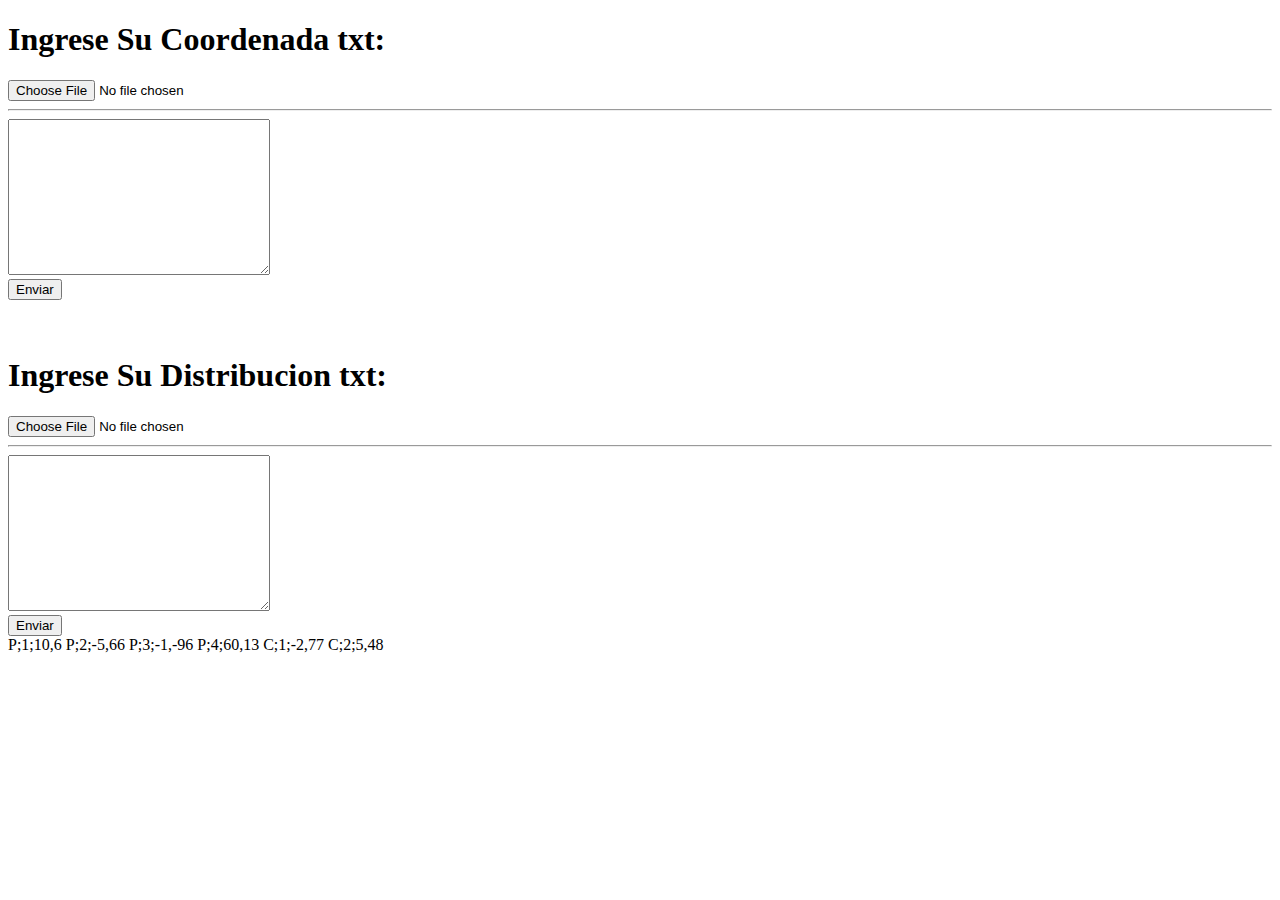
==== index.html @ 7147b6a7 "V1.2 Se agrega la función leerContenido" ====
<!DOCTYPE html>
<html lang="es">
<head>
    <meta charset="UTF-8">
    <meta http-equiv="X-UA-Compatible" content="IE=edge">
    <meta name="viewport" content="width=device-width, initial-scale=1.0">
    <title>Trabajo Integral</title>
</head>
<body>
    <h1>Ingrese Su Coordenada txt: </h1>
    <input type="file" id="archivo">
    <hr>
    <textarea  id="pantalla" cols="30" rows="10"></textarea>
    <br>
    <button type="button" class="btn0">Enviar</button>
    <br><br><br>

    <h1>Ingrese Su Distribucion txt: </h1>
    <input type="file" id="archivo-dis">
    <hr>
    <textarea  id="pantalla-dis" cols="30" rows="10"></textarea>
    <br>
    <button type="button" class="btn1">Enviar</button>
    <br>
    <div id="texto"> 
        <button id="leerContenido">Leer contenido</button>
    </div>
    

    <script src="main.js"></script>
    <script src="funciones.js"></script>
</body>
</html>
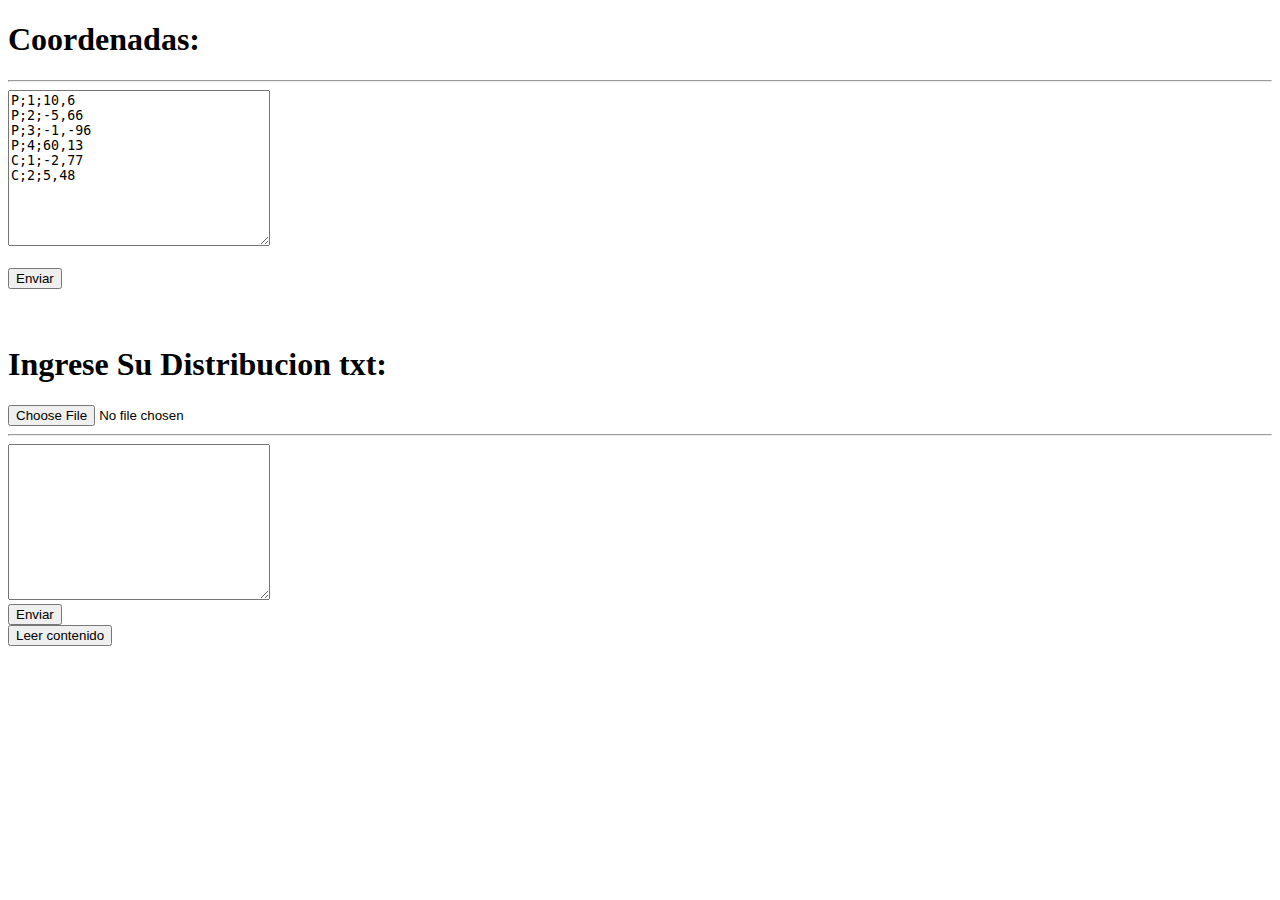
==== commit d42066b7: "V1.21 se aplican los datos a la funciones" ====
--- a/index.html
+++ b/index.html
@@ -7,10 +7,11 @@
     <title>Trabajo Integral</title>
 </head>
 <body>
-    <h1>Ingrese Su Coordenada txt: </h1>
-    <input type="file" id="archivo">
+    <h1>Coordenadas:</h1>
     <hr>
-    <textarea  id="pantalla" cols="30" rows="10"></textarea>
+    <textarea  id="pantalla-1" cols="30" rows="10">
+    </textarea>
+    <br>
     <br>
     <button type="button" class="btn0">Enviar</button>
     <br><br><br>
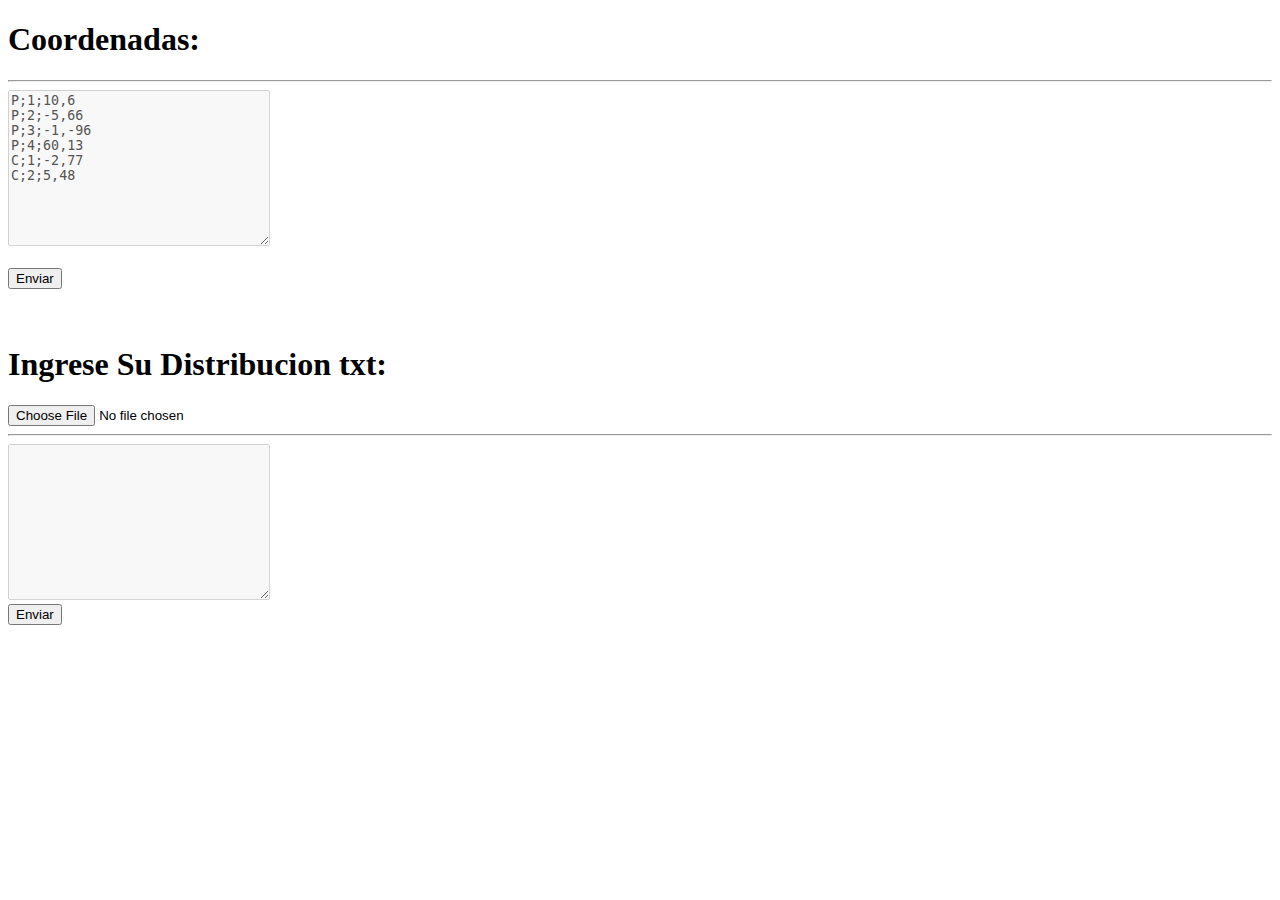
==== commit 554a939f: "Version hasta matriz de distancias" ====
--- a/index.html
+++ b/index.html
@@ -9,7 +9,7 @@
 <body>
     <h1>Coordenadas:</h1>
     <hr>
-    <textarea  id="pantalla-1" cols="30" rows="10">
+    <textarea  id="pantalla-1" cols="30" rows="10" disabled>
     </textarea>
     <br>
     <br>
@@ -19,14 +19,10 @@
     <h1>Ingrese Su Distribucion txt: </h1>
     <input type="file" id="archivo-dis">
     <hr>
-    <textarea  id="pantalla-dis" cols="30" rows="10"></textarea>
+    <textarea  id="pantalla-dis" cols="30" rows="10" disabled></textarea>
     <br>
     <button type="button" class="btn1">Enviar</button>
     <br>
-    <div id="texto"> 
-        <button id="leerContenido">Leer contenido</button>
-    </div>
-    
 
     <script src="main.js"></script>
     <script src="funciones.js"></script>
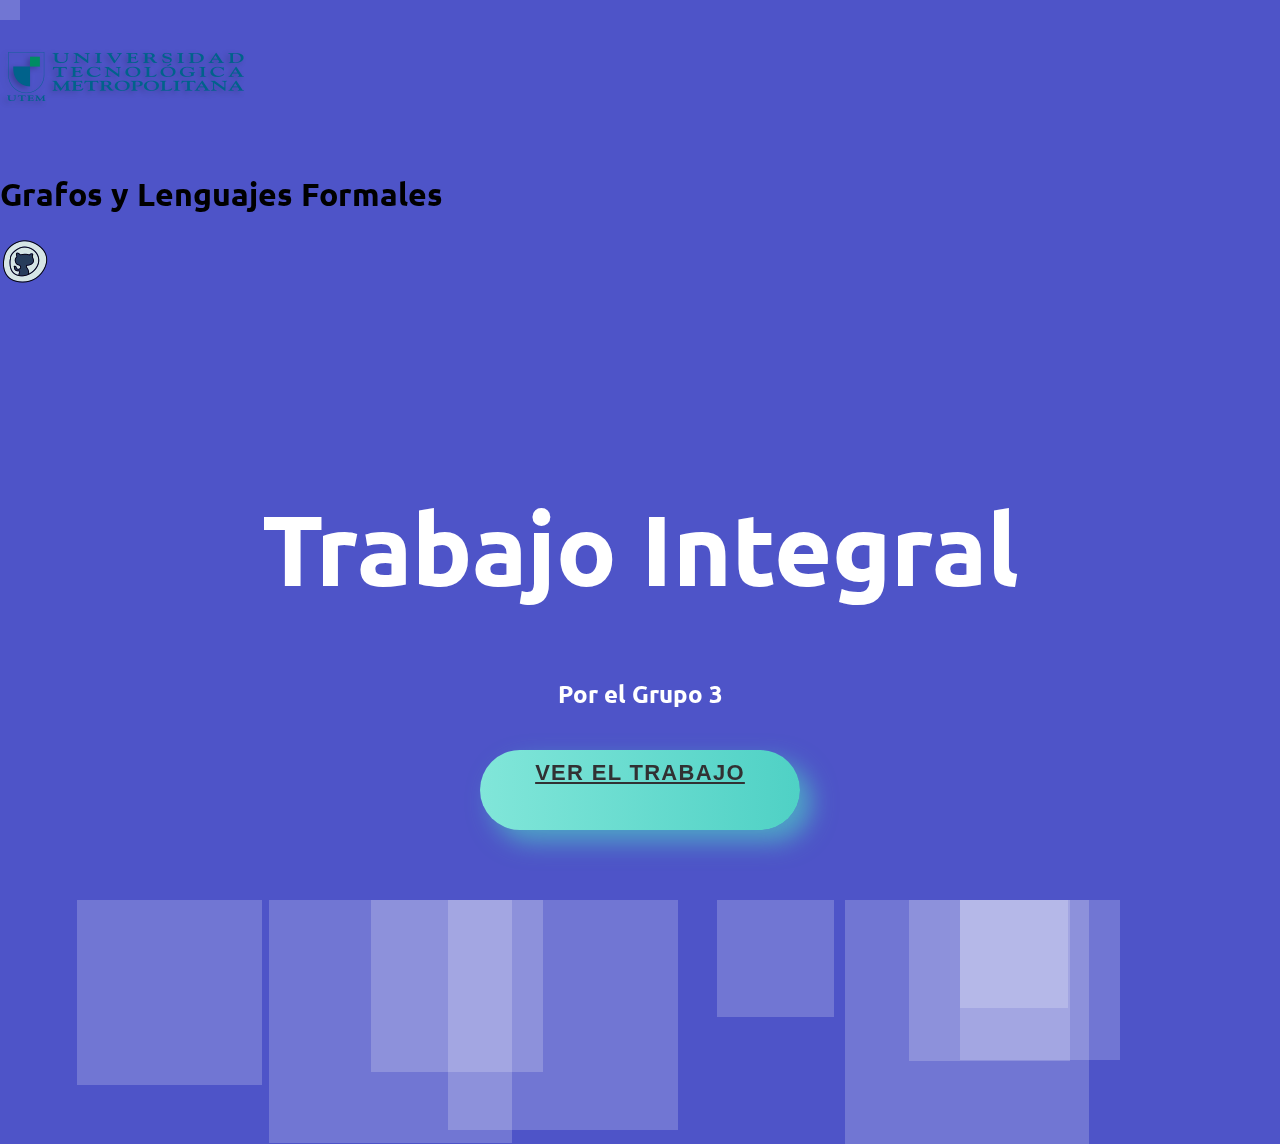
==== commit 7d73cc0b: "Add files via upload" ====
--- a/index.html
+++ b/index.html
@@ -4,27 +4,50 @@
     <meta charset="UTF-8">
     <meta http-equiv="X-UA-Compatible" content="IE=edge">
     <meta name="viewport" content="width=device-width, initial-scale=1.0">
+    <link href="https://cdn.jsdelivr.net/npm/bootstrap@5.0.2/dist/css/bootstrap.min.css" rel="stylesheet" integrity="sha384-EVSTQN3/azprG1Anm3QDgpJLIm9Nao0Yz1ztcQTwFspd3yD65VohhpuuCOmLASjC" crossorigin="anonymous">
+    <link rel="preconnect" href="https://fonts.gstatic.com">
+    <link href="https://fonts.googleapis.com/css2?family=Ubuntu:wght@300&display=swap" rel="stylesheet">
+    <link rel="stylesheet" href="functions/css/styles.css">
     <title>Trabajo Integral</title>
 </head>
-<body>
-    <h1>Coordenadas:</h1>
-    <hr>
-    <textarea  id="pantalla-1" cols="30" rows="10" disabled>
-    </textarea>
-    <br>
-    <br>
-    <button type="button" class="btn0">Enviar</button>
-    <br><br><br>
+<body class="background font">
+    <li></li>
+    <li></li>
+    <li></li>
+    <li></li>
+    <li></li>
+    <li></li>
+    <li></li>
+    <li></li>
+    <li></li>
+    <li></li>
+    <nav class="navbar navbar-expand-sm navbar-dark bg-light border-danger">
+        <div class="container d-flex justify-content-around">
+            <div>
+                <a href="https://www.utem.cl">
+                    <img src="functions/img/utem.png" alt="">
+                </a>
+            </div>
+            <div>
+                <h1>Grafos y Lenguajes Formales</h1>
+            </div>
+            <div>
+                <a href="https://github.com/Repomeg/proyecto-integral-grafos" class="container-fluid">
+                    <img src="functions/img/github-logo.png" alt="">
+                </a>
+            </div>
+        </div>
+    </nav>
 
-    <h1>Ingrese Su Distribucion txt: </h1>
-    <input type="file" id="archivo-dis">
-    <hr>
-    <textarea  id="pantalla-dis" cols="30" rows="10" disabled></textarea>
-    <br>
-    <button type="button" class="btn1">Enviar</button>
-    <br>
-
-    <script src="main.js"></script>
-    <script src="funciones.js"></script>
+    <div class="titular">
+        <h1 class="titulo">Trabajo Integral</h1>
+        <h2>Por el Grupo 3</h2>
+        <br>
+        <div class="wrap d-flex justify-content-center">
+            <a class="button" href="functions/insert.html">
+                Ver el trabajo
+            </a>
+        </div>
+    </div>
 </body>
 </html>--- a/functions/css/styles.css
+++ b/functions/css/styles.css
@@ -0,0 +1,214 @@
+.columnas-au2,
+.columnas{
+    display: grid;
+    grid-template-columns: repeat(10, 4fr);
+    grid-gap: 5px;
+    grid-auto-rows: minmax(100px, auto);
+}
+
+.titular{
+    text-align: center;
+    margin-top: 200px;
+    color: white;
+}
+
+.titulo{
+    font-size: 100px;
+}
+
+.fondo{
+    background-color: #4e54c8;
+    background-image: url("data:image/svg+xml,%3Csvg xmlns='http://www.w3.org/2000/svg' width='600' height='600' viewBox='0 0 600 600'%3E%3Cpath fill='%23c7b6e3' fill-opacity='0.32' d='M600 325.1v-1.17c-6.5 3.83-13.06 7.64-14.68 8.64-10.6 6.56-18.57 12.56-24.68 19.09-5.58 5.95-12.44 10.06-22.42 14.15-1.45.6-2.96 1.2-4.83 1.9l-4.75 1.82c-9.78 3.75-14.8 6.27-18.98 10.1-4.23 3.88-9.65 6.6-16.77 8.84-1.95.6-3.99 1.17-6.47 1.8l-6.14 1.53c-5.29 1.35-8.3 2.37-10.54 3.78-3.08 1.92-6.63 3.26-12.74 5.03a384.1 384.1 0 0 1-4.82 1.36c-2.04.58-3.6 1.04-5.17 1.52a110.03 110.03 0 0 0-11.2 4.05c-2.7 1.15-5.5 3.93-8.78 8.4a157.68 157.68 0 0 0-6.15 9.2c-5.75 9.07-7.58 11.74-10.24 14.51a50.97 50.97 0 0 1-4.6 4.22c-2.33 1.9-10.39 7.54-11.81 8.74a14.68 14.68 0 0 0-3.67 4.15c-1.24 2.3-1.9 4.57-2.78 8.87-2.17 10.61-3.52 14.81-8.2 22.1-4.07 6.33-6.8 9.88-9.83 12.99-.47.48-.95.96-1.5 1.48l-3.75 3.56c-1.67 1.6-3.18 3.12-4.86 4.9a42.44 42.44 0 0 0-9.89 16.94c-2.5 8.13-2.72 15.47-1.76 27.22.47 5.82.51 6.36.51 8.18 0 10.51.12 17.53.63 25.78.24 4.05.56 7.8.97 11.22h.9c-1.13-9.58-1.5-21.83-1.5-37 0-1.86-.04-2.4-.52-8.26-.94-11.63-.72-18.87 1.73-26.85a41.44 41.44 0 0 1 9.65-16.55c1.67-1.76 3.18-3.27 4.83-4.85.63-.6 3.13-2.96 3.75-3.57a71.6 71.6 0 0 0 1.52-1.5c3.09-3.16 5.86-6.76 9.96-13.15 4.77-7.42 6.15-11.71 8.34-22.44.86-4.21 1.5-6.4 2.68-8.6.68-1.25 1.79-2.48 3.43-3.86 1.38-1.15 9.43-6.8 11.8-8.72 1.71-1.4 3.26-2.81 4.7-4.3 2.72-2.85 4.56-5.54 10.36-14.67a156.9 156.9 0 0 1 6.1-9.15c3.2-4.33 5.9-7.01 8.37-8.07 3.5-1.5 7.06-2.77 11.1-4.02a233.84 233.84 0 0 1 7.6-2.2l2.38-.67c6.19-1.79 9.81-3.16 12.98-5.15 2.14-1.33 5.08-2.33 10.27-3.65l6.14-1.53c2.5-.63 4.55-1.2 6.52-1.82 7.24-2.27 12.79-5.06 17.15-9.05 4.05-3.72 9-6.2 18.66-9.9l4.75-1.82c1.87-.72 3.39-1.31 4.85-1.91 10.1-4.15 17.07-8.32 22.76-14.4 6.05-6.45 13.95-12.4 24.49-18.92 1.56-.96 7.82-4.6 14.15-8.33v-64.58c-4 8.15-8.52 14.85-12.7 17.9-2.51 1.82-5.38 4.02-9.04 6.92a1063.87 1063.87 0 0 0-6.23 4.98l-1.27 1.02a2309.25 2309.25 0 0 1-4.87 3.9c-7.55 6-12.9 10.05-17.61 13.19-3.1 2.06-3.86 2.78-8.06 7.13-5.84 6.07-11.72 8.62-29.15 10.95-11.3 1.5-20.04 4.91-30.75 11.07-1.65.94-7.27 4.27-6.97 4.1-2.7 1.58-4.69 2.69-6.64 3.66-5.63 2.8-10.47 4.17-15.71 4.17-17.13 0-41.44 11.51-51.63 22.83-12.05 13.4-31.42 27.7-45.25 31.16-7.4 1.85-11.85 7.05-14.04 14.69-1.26 4.4-1.58 8.28-1.58 13.82 0 .82.01.98.24 3.63.45 5.18.35 8.72-.77 13.26-1.53 6.2-4.89 12.6-10.59 19.43-13.87 16.65-22.88 46.58-22.88 71.68 0 2.39.02 4.26.06 8.75.12 10.8.1 15.8-.22 21.95-.56 11.18-2.09 20.73-5 29.3h-1.05c2.94-8.56 4.49-18.12 5.05-29.35.31-6.13.34-11.1.22-21.9-.04-4.48-.06-6.36-.06-8.75 0-25.32 9.07-55.47 23.12-72.32 5.6-6.72 8.88-12.99 10.38-19.03 1.09-4.4 1.18-7.85.74-12.93-.23-2.7-.24-2.86-.24-3.72 0-5.62.32-9.57 1.62-14.1 2.28-7.95 6.97-13.44 14.76-15.39 13.6-3.4 32.82-17.59 44.75-30.84C409 360.14 433.58 348.5 451 348.5c5.07 0 9.77-1.33 15.26-4.07 1.93-.96 3.9-2.05 6.58-3.62-.3.18 5.33-3.16 6.98-4.11 10.82-6.21 19.66-9.67 31.11-11.2 17.23-2.3 22.9-4.75 28.57-10.64 4.25-4.41 5.04-5.16 8.22-7.28 4.68-3.11 10.01-7.14 17.55-13.14a1113.33 1113.33 0 0 0 4.86-3.89l1.28-1.02a4668.54 4668.54 0 0 1 6.23-4.98c3.67-2.9 6.55-5.12 9.07-6.95 4.37-3.19 9.16-10.56 13.29-19.4v66.9zm0-116.23c-.62.01-1.27.06-1.95.13-6.13.63-13.83 3.45-21.83 7.45-3.64 1.82-8.46 2.67-14.17 2.71-4.7.04-9.72-.47-14.73-1.33-1.7-.3-3.26-.61-4.67-.93a31.55 31.55 0 0 0-3.55-.57 273.4 273.4 0 0 0-16.66-.88c-10.42-.16-17.2.74-17.97 2.73-.38.97.6 2.55 3.03 4.87 1.01.97 2.22 2.03 4.04 3.55a1746.07 1746.07 0 0 0 4.79 4.02c1.39 1.2 3.1 1.92 5.5 2.5.7.16.86.2 2.64.54 3.53.7 5.03 1.25 6.15 2.63 1.41 1.76 1.4 4.54-.15 8.88-2.44 6.83-5.72 10.05-10.19 10.33-3.63.23-7.6-1.29-14.52-5.06-4.53-2.47-6.82-7.3-8.32-15.26-.17-.87-.32-1.78-.5-2.86l-.43-2.76c-1.05-6.58-1.9-9.2-3.73-10.11-.81-.4-1.59-.74-2.36-1-2.27-.77-4.6-1.02-8.1-.92-2.29.07-14.7 1-13.77.93-20.55 1.37-28.8 5.05-37.09 14.99a133.07 133.07 0 0 0-4.25 5.44l-2.3 3.09-2.51 3.32c-4.1 5.36-7.06 8.48-10.39 11.12-.65.52-1.33 1.04-2.13 1.62l-4.11 2.94a106.8 106.8 0 0 0-5.16 3.99c-4.55 3.74-9.74 8.6-16.25 15.38-8.25 8.58-11.78 13.54-11.7 15.95.07 1.65 1.64 2.11 6.79 2.38 1.61.09 2.15.12 2.98.2 2.95.24 5.09.73 6.81 1.68 7.48 4.15 11.63 7.26 13.95 11.58 3.3 6.15.8 12.88-8.89 20.26-8.28 6.3-11.1 10.37-11.31 14.96-.06 1.17 0 1.93.26 4.43.69 6.47.25 10.65-2.8 17.42a44.23 44.23 0 0 1-4.16 7.53c-2.82 3.97-5.47 5.74-10.6 7.69-.43.16-3.34 1.23-4.27 1.59-1.8.68-3.38 1.36-5.01 2.14-4.18 2-8.4 4.6-13.1 8.24-8.44 6.51-13.23 14.56-15.98 25.06-1.1 4.2-1.55 6.81-2.8 15.21-1.26 8.6-2.17 12.64-4.08 16.55-2.1 4.28-11.93 26.59-12.97 28.88a382.7 382.7 0 0 1-6.37 13.41c-4.07 8.11-7.61 14.07-10.73 17.81-5.38 6.46-8.98 14.37-13.77 28.42a810.14 810.14 0 0 0-1.89 5.6c-1.8 5.35-2.96 8.6-4.26 11.85-6.13 15.32-25.43 26.31-46.46 26.31-11.2 0-20.58-2.74-31.02-8.55-5.6-3.13-4.55-2.42-22.26-14.54-14.33-9.8-17.7-10.73-20.47-6.9-.37.5-1.81 2.74-1.83 2.77a52.24 52.24 0 0 1-4.94 5.9c-.73.79-5.52 5.87-6.97 7.45-2.38 2.6-4.3 4.81-5.98 6.93a45.6 45.6 0 0 0-5.08 7.66c-1.29 2.57-1.9 5.25-2.66 10.6a997.6 997.6 0 0 1-.46 3.18h-1l.47-3.32c.77-5.45 1.4-8.2 2.75-10.9a46.54 46.54 0 0 1 5.2-7.84c1.7-2.14 3.63-4.38 6.03-6.98 1.45-1.59 6.24-6.68 6.96-7.46a51.58 51.58 0 0 0 4.84-5.78s1.47-2.26 1.86-2.8c3.25-4.5 7.08-3.44 21.84 6.67 17.67 12.08 16.62 11.38 22.19 14.48 10.3 5.73 19.5 8.43 30.53 8.43 20.65 0 39.57-10.77 45.54-25.69a219.7 219.7 0 0 0 4.24-11.8 6752.32 6752.32 0 0 0 1.88-5.6c4.83-14.16 8.47-22.14 13.96-28.73 3.05-3.66 6.56-9.57 10.6-17.61 1.97-3.93 4.04-8.31 6.35-13.38 1.03-2.28 10.88-24.61 12.98-28.91 1.85-3.79 2.75-7.76 4-16.25 1.24-8.44 1.7-11.07 2.81-15.32 2.8-10.7 7.71-18.94 16.33-25.6a73.18 73.18 0 0 1 13.29-8.35c1.66-.8 3.27-1.48 5.08-2.18.94-.36 3.86-1.43 4.28-1.59 4.95-1.88 7.44-3.55 10.14-7.33 1.35-1.9 2.68-4.3 4.06-7.37 2.97-6.58 3.39-10.59 2.72-16.9a27.13 27.13 0 0 1-.27-4.58c.22-4.94 3.21-9.24 11.7-15.7 9.33-7.11 11.66-13.34 8.62-19-2.2-4.09-6.25-7.12-13.55-11.17-1.57-.88-3.6-1.33-6.42-1.57-.8-.07-1.34-.1-2.95-.19-5.77-.3-7.63-.85-7.72-3.34-.1-2.81 3.5-7.87 11.97-16.69 6.53-6.8 11.75-11.69 16.33-15.45 1.79-1.47 3.42-2.72 5.2-4.03l4.12-2.94c.79-.58 1.46-1.08 2.1-1.59 3.26-2.6 6.16-5.65 10.21-10.94a383.2 383.2 0 0 0 2.5-3.32l2.31-3.09c1.8-2.39 3.04-4 4.29-5.48 8.47-10.17 16.98-13.96 37.27-15.3-.44.02 12-.9 14.32-.98 3.62-.1 6.05.16 8.46.98.8.27 1.62.62 2.47 1.04 2.27 1.14 3.17 3.87 4.27 10.85l.44 2.76c.17 1.07.33 1.97.5 2.83 1.44 7.69 3.62 12.29 7.8 14.57 6.76 3.68 10.6 5.15 13.99 4.94 4-.25 6.99-3.17 9.3-9.67 1.45-4.04 1.46-6.49.32-7.92-.9-1.12-2.28-1.62-5.57-2.27a55.8 55.8 0 0 1-2.67-.55c-2.54-.6-4.39-1.4-5.93-2.71a252.63 252.63 0 0 0-4.78-4.01 84.35 84.35 0 0 1-4.08-3.6c-2.73-2.6-3.86-4.43-3.28-5.95 1.02-2.64 7.82-3.54 18.93-3.37a230.56 230.56 0 0 1 16.73.88c2.76.39 3.2.49 3.68.6 1.4.3 2.95.62 4.62.91a82.9 82.9 0 0 0 14.56 1.32c5.56-.04 10.24-.86 13.73-2.6 8.1-4.05 15.89-6.9 22.17-7.56.7-.07 1.4-.11 2.05-.13v1zm0-100.94v1.5c-8.62 16.05-17.27 29.55-23.65 35.92-3.19 3.2-7.62 4.9-13.54 5.56-4.45.48-8.28.4-19.18-.2-9.91-.55-15.32-.44-20.52.78a84.05 84.05 0 0 1-15 2.11l-2.25.14c-12.49.75-19.37 1.78-32.72 5.74-4.5 1.33-9.27 2.49-14.3 3.48a246.27 246.27 0 0 1-32.6 3.97c-7.56.45-13.21.57-20.24.57-5.4 0-11.9 1.61-18 5.18-8.3 4.87-15.06 12.87-19.53 24.5a68.57 68.57 0 0 1-4.56 9.8c-3.6 6.2-6.92 8.99-13.38 12.18l-4.03 1.96a64.48 64.48 0 0 0-15.16 10.25c-8.2 7.33-13.72 16.63-22.54 35.6l-2.08 4.49c-7.3 15.7-11.5 23.3-17.35 29.87-7.7 8.66-20.25 14.42-40.31 20.08-4.37 1.23-19.04 5.08-19.24 5.13-6.92 1.87-11.68 3.34-15.63 4.92-10.55 4.22-18.71 10.52-36.38 26.52l-1.7 1.54c-8.58 7.76-13.41 11.9-18.81 15.88-3.95 2.9-8 5.67-12.97 8.91-2.06 1.34-10.3 6.6-12.33 7.94-11.52 7.5-18.53 13.04-24.62 20.08a62.01 62.01 0 0 0-6.44 8.85c-4.13 6.91-6.27 13.15-9.2 25.11l-1.54 6.26c-.6 2.45-1.15 4.54-1.72 6.58-2.97 10.7-6.9 17.36-14.78 26.91L69.6 491a148.51 148.51 0 0 0-4.19 5.3 23.9 23.9 0 0 0-3.44 6.28c-1.16 3.23-1.52 5.9-1.87 11.94-.58 10.05-1.42 15.04-4.63 22.67-1.57 3.72-5.66 14.02-6.41 15.8a73.46 73.46 0 0 1-3.57 7.4c-2.88 5.14-6.71 10.12-13.12 16.95-5.96 6.36-8.87 10.9-10.61 16a56.88 56.88 0 0 0-1.38 4.82l-.46 1.84h-1.03l.52-2.08c.52-2.09.92-3.49 1.4-4.9 1.8-5.25 4.78-9.9 10.84-16.36 6.35-6.78 10.13-11.7 12.97-16.77a72.5 72.5 0 0 0 3.52-7.29c.75-1.76 4.84-12.06 6.4-15.8 3.17-7.5 3.99-12.4 4.56-22.33.35-6.14.72-8.88 1.93-12.23a24.9 24.9 0 0 1 3.58-6.54c1.27-1.7 2.6-3.37 4.22-5.34l4.11-4.95c7.8-9.46 11.66-16 14.59-26.54.56-2.04 1.1-4.12 1.71-6.56l1.53-6.26c2.96-12.04 5.13-18.36 9.32-25.39 1.84-3.08 4-6.05 6.54-8.99 6.17-7.12 13.24-12.7 24.83-20.26 2.05-1.33 10.28-6.6 12.33-7.94 4.96-3.22 9-5.98 12.92-8.87 5.37-3.95 10.19-8.08 18.74-15.82l1.7-1.54c17.76-16.09 25.98-22.43 36.67-26.7 4-1.6 8.8-3.09 15.75-4.96.21-.06 14.87-3.9 19.22-5.13 19.9-5.61 32.32-11.31 39.85-19.78 5.76-6.48 9.93-14.02 17.18-29.64l2.09-4.5c8.87-19.07 14.44-28.46 22.77-35.9a65.48 65.48 0 0 1 15.38-10.4l4.04-1.97c6.3-3.1 9.47-5.77 12.96-11.77a67.6 67.6 0 0 0 4.48-9.67c4.56-11.84 11.47-20.02 19.97-25 6.25-3.66 12.93-5.32 18.5-5.32 7.01 0 12.65-.12 20.17-.57a245.3 245.3 0 0 0 32.47-3.96c5-.98 9.75-2.13 14.22-3.45 13.43-3.98 20.38-5.02 32.94-5.78l2.24-.14c5.76-.37 9.8-.9 14.85-2.09 5.31-1.25 10.79-1.35 22.6-.7 9.04.5 12.84.58 17.21.1 5.71-.62 9.94-2.26 12.95-5.26 6.44-6.45 15.3-20.37 24.35-36.72zm0 450.21c-1.28-4.6-2.2-10.55-3.33-20.25l-.24-2.04-.23-2.03c-1.82-15.7-3.07-21.98-5.55-24.47-2.46-2.46-3.04-5.03-2.52-8.64.1-.6.18-1.1.39-2.15.69-3.54.77-5.04.08-6.84-.91-2.38-3.31-4.41-7.79-6.26-5.08-2.09-6.52-4.84-4.89-8.44.66-1.45 1.79-3.02 3.52-5.01 1.04-1.2 5.48-5.96 5.08-5.53 6.15-6.7 8.98-11.34 8.98-16.48a15.2 15.2 0 0 1 6.5-12.89v1.26a14.17 14.17 0 0 0-5.5 11.63c0 5.47-2.93 10.29-9.24 17.16.38-.42-4.04 4.33-5.07 5.5-1.67 1.93-2.75 3.43-3.36 4.77-1.37 3.04-.23 5.22 4.36 7.1 4.71 1.95 7.32 4.16 8.34 6.83.78 2.04.7 3.67-.03 7.4-.2 1.03-.3 1.51-.38 2.09-.48 3.33.03 5.59 2.23 7.8 2.74 2.74 3.98 8.96 5.84 25.06l.24 2.03.23 2.04c.82 7.01 1.53 12.06 2.34 16.03v4.33zm0-62.16c-1.4-3.13-4.43-9.9-4.95-11.17-1.02-2.53-1.25-3.8-.91-5.18.2-.84 2.05-4.68 2.32-5.33a70.79 70.79 0 0 0 3.54-11.2v3.99a62.82 62.82 0 0 1-2.62 7.6c-.31.75-2.09 4.46-2.27 5.18-.28 1.12-.08 2.22.87 4.57.41 1.02 2.5 5.7 4.02 9.09v2.45zm0-85.09c-1.65 1.66-3.66 2.9-6.4 4.13-.25.1-13.97 5.47-20.4 8.43-9.35 4.32-16.7 5.9-23.03 5.25-5.08-.53-9.02-2.25-14.77-5.92l-3.2-2.07a77.4 77.4 0 0 0-5.44-3.27c-4.05-2.18-3.25-5.8 1.47-10.47 3.71-3.68 9.6-7.93 18.73-13.8l4.46-2.82c17.95-11.33 18.22-11.5 22.27-14.74 11.25-9 19.69-14.02 26.31-15.1v1.02c-6.37 1.1-14.62 6-25.69 14.86-4.1 3.28-4.34 3.44-22.36 14.8a652.4 652.4 0 0 0-4.45 2.83c-9.07 5.83-14.92 10.05-18.57 13.66-4.31 4.28-4.95 7.13-1.7 8.88 1.7.91 3.29 1.88 5.5 3.3l3.2 2.08c5.64 3.59 9.45 5.25 14.34 5.76 6.13.64 13.32-.9 22.52-5.15 6.46-2.98 20.18-8.35 20.4-8.44 3.04-1.37 5.1-2.71 6.81-4.69v1.47zm0-41.37v1c-6.56.26-12.11 3.13-19.71 9.08l-4.63 3.68a51.87 51.87 0 0 1-4.4 3.14c-.82.52-5.51 3.33-6.22 3.76-3.31 2-6.15 3.8-8.87 5.6a112.61 112.61 0 0 0-8.16 5.92c-4.61 3.72-7.4 6.9-7.97 9.35-.63 2.67 1.48 4.53 7.05 5.46 10.7 1.78 20.92-.05 30.45-4.65a61.96 61.96 0 0 0 17.1-12.2 41.8 41.8 0 0 0 5.36-7.42v1.92a38.94 38.94 0 0 1-4.64 6.19 62.95 62.95 0 0 1-17.39 12.41c-9.7 4.68-20.13 6.55-31.05 4.73-6.06-1-8.65-3.29-7.85-6.67.64-2.74 3.53-6.05 8.31-9.9 2.35-1.9 5.1-3.88 8.24-5.97 2.73-1.82 5.58-3.61 8.9-5.62.72-.44 5.4-3.24 6.22-3.75 1.26-.8 2.6-1.76 4.3-3.09.8-.62 3.9-3.1 4.63-3.67 7.77-6.1 13.49-9.04 20.33-9.3zm0-154.6v1c-1.75-.24-4.3.23-7.82 1.55-10.01 3.75-13.8 5.07-19.15 6.76-1.78.56-2.63.83-3.87 1.24-1.48.5-3.16.76-6.74 1.16a1550.34 1550.34 0 0 0-2.64.3c-7.8.94-11.28 2.47-11.28 6.07 0 4.45 2.89 13.18 7.96 25.81a57.34 57.34 0 0 1 2.33 7.6 258.32 258.32 0 0 1 .84 3.46c1.86 7.62 3.17 10.71 5.56 11.67 2.21.88 4.7.6 7.47-.72 3.48-1.69 7.22-4.94 11.2-9.47 1.52-1.7 2.97-3.49 4.59-5.57l3.16-4.1c2.59-3.23 6.07-12.21 8.39-20.23v3.45c-2.29 7.2-5.27 14.5-7.61 17.41-.44.55-2.67 3.46-3.15 4.09-1.63 2.1-3.1 3.9-4.62 5.62-4.08 4.61-7.9 7.94-11.53 9.7-2.99 1.44-5.77 1.75-8.28.74-2.84-1.13-4.2-4.34-6.15-12.35a2097.48 2097.48 0 0 1-.84-3.46c-.8-3.2-1.47-5.45-2.28-7.46-5.14-12.8-8.04-21.55-8.04-26.19 0-4.37 3.84-6.06 12.16-7.07a160.9 160.9 0 0 1 2.65-.3c3.5-.39 5.15-.64 6.53-1.1 1.26-.42 2.1-.7 3.88-1.26 5.34-1.68 9.11-3 19.1-6.74 3.53-1.32 6.22-1.84 8.18-1.61zM0 292c10.13-11.31 18.13-23.2 23.07-35.39 3.3-8.14 6.09-16.12 10.81-30.55l1.59-4.84c6.53-19.94 10.11-29.82 14.77-39.56 6.07-12.72 12.55-21.18 20.27-25.54 6.66-3.76 10.2-7.86 12.22-13.15a46.6 46.6 0 0 0 1.86-6.58c1.23-5.2 2.05-7.59 3.93-10.36 2.45-3.62 6.27-6.53 12.1-8.96 15.78-6.58 16.73-7.04 18.05-9.01.65-.98.83-2.15.74-4.51-.03-.73-.23-3.82-.24-4A93.8 93.8 0 0 1 119 94c0-10.04.18-11.37 2.37-13.15.52-.42 1.13-.8 2.07-1.3.27-.14 2.18-1.12 2.84-1.48a68.4 68.4 0 0 0 9.12-5.87c2.06-1.54 2.64-2.14 8.01-7.93 3.78-4.09 6.21-6.36 8.96-8.12 3.64-2.33 7.2-3.12 10.9-2.11 4.4 1.2 10.81 2 18.78 2.46 6.9.4 12.9.5 21.95.5 4.87 0 8.97.47 15.4 1.57 7.77 1.33 9.3 1.54 12.38 1.54 4.05 0 7.43-.88 10.68-2.95 5.06-3.22 8.11-4.67 11.2-5.2 3.62-.64 4.77-.46 16.55 2.06 17.26 3.7 30.85 1.36 41.06-9.7 5.1-5.53 5.48-8.9 3.48-14.8-.83-2.42-1.03-3.1-1.17-4.3-.29-2.52.5-4.71 2.71-6.93 2.65-2.65 4.72-9.17 6.22-18.29h2.03c-1.56 9.71-3.77 16.65-6.83 19.7-1.79 1.8-2.36 3.39-2.14 5.28.11 1 .3 1.63 1.07 3.9 2.22 6.53 1.76 10.66-3.9 16.8-10.77 11.66-25.07 14.13-42.95 10.3-11.42-2.45-12.55-2.62-15.78-2.06-2.77.48-5.62 1.84-10.47 4.92a20.93 20.93 0 0 1-11.76 3.27c-3.25 0-4.81-.22-12.73-1.57C212.74 59.46 208.73 59 204 59c-9.1 0-15.11-.1-22.07-.5-8.09-.47-14.62-1.29-19.2-2.54-5.62-1.53-10.17 1.38-17.85 9.66-5.5 5.94-6.08 6.53-8.28 8.18a70.38 70.38 0 0 1-9.38 6.03c-.68.37-2.58 1.35-2.84 1.49-.84.44-1.35.76-1.75 1.08C121.16 83.6 121 84.8 121 94c0 1.85.06 3.54.17 5.44 0 .17.2 3.28.24 4.03.1 2.75-.13 4.29-1.08 5.71-1.67 2.5-2.27 2.8-18.95 9.74-5.48 2.29-8.99 4.96-11.2 8.24-1.71 2.51-2.47 4.73-3.64 9.7-.83 3.5-1.21 4.92-1.94 6.83-2.18 5.73-6.05 10.19-13.1 14.18-7.3 4.12-13.55 12.28-19.46 24.66-4.6 9.64-8.17 19.46-14.67 39.32l-1.58 4.84c-4.75 14.47-7.54 22.48-10.86 30.69-5.28 13.01-13.95 25.65-24.93 37.6v-2.97zm0 78v-.5l1-.01c6.32 0 7.47 5.2 4.6 13.36a60.36 60.36 0 0 1-5.6 11.3v-1.92a57.76 57.76 0 0 0 4.65-9.72c2.69-7.6 1.71-12.02-3.65-12.02-.34 0-.67 0-1 .02v-46.59a340.96 340.96 0 0 0 13.71-8.34c13.66-9.46 29.79-37.6 29.79-53.59 0-18.1 21.57-72.64 32.23-79.42 12.71-8.09 32.24-27.96 35.8-37.75 1.93-5.3 5.5-7.27 14.42-9.37 6.15-1.44 8.64-2.42 10.67-4.79 1.5-1.74 2.72-4.79 4.33-10.3.23-.78 1.9-6.68 2.43-8.46 3.62-12.08 7.3-18.49 13.47-20.39 2.5-.76 3.03-.98 9.74-3.7 7.49-3.03 11.97-4.43 17.12-4.92 6.75-.65 13.13.75 19.55 4.67 5.43 3.32 12.19 4.72 20.17 4.56 6.03-.12 12.2-1.07 19.83-2.8 1.82-.4 7.38-1.74 8.26-1.94 2.69-.6 4.34-.89 5.48-.89 4.97 0 8.93-.05 14.2-.27 7.9-.32 15.56-.92 22.75-1.88 8.5-1.14 15.9-2.73 21.88-4.82 18.9-6.62 32.64-18.3 33.67-27.59.29-2.56.4-2.96 2.79-11.11 2.33-7.95 3.21-12.93 2.72-18.23-.2-2.24-.69-4.38-1.48-6.42-1.5-3.92-2.63-9.4-3.43-16.18h.9c.77 6.47 1.89 11.72 3.47 15.82a24.93 24.93 0 0 1 1.54 6.69c.5 5.46-.4 10.54-2.77 18.6-2.36 8.06-2.47 8.47-2.74 10.95-1.09 9.75-15.1 21.68-34.33 28.41-6.06 2.12-13.52 3.72-22.09 4.87-7.22.96-14.92 1.57-22.83 1.89-5.3.21-9.27.27-14.25.27-1.04 0-2.64.27-5.26.87-.87.2-6.43 1.53-8.26 1.94-7.68 1.73-13.92 2.7-20.03 2.82-8.15.17-15.1-1.27-20.71-4.7-6.23-3.81-12.4-5.16-18.93-4.54-5.04.48-9.44 1.86-16.84 4.86-6.75 2.74-7.29 2.95-9.82 3.73-5.73 1.76-9.28 7.96-12.81 19.72-.53 1.77-2.2 7.66-2.43 8.46-1.66 5.65-2.91 8.78-4.53 10.67-2.22 2.58-4.84 3.62-12.01 5.3-7.8 1.83-11.13 3.66-12.9 8.54-3.65 10.04-23.32 30.06-36.2 38.25C65.94 190 44.5 244.2 44.5 262c0 16.34-16.3 44.78-30.22 54.41-2.14 1.48-8.24 5.12-14.28 8.68v-1.16 46.09zm0-173.7v-1.11c7.42-3.82 14.55-10.23 21.84-18.98 3.8-4.56 14.21-18.78 15.79-20.55 1.8-2.04 4.06-3.96 7.42-6.45 1.08-.8 4.92-3.57 5.49-3.99 9.36-6.85 14-11.96 15.98-19.36.8-2.98 1.54-6.78 2.46-12.3.23-1.44 2-12.46 2.56-15.79 2.87-16.77 5.73-26.79 10.07-32.1C92.46 52.43 101.5 38.13 101.5 33c0-2.54.34-3.35 6.05-15.71.68-1.49 1.25-2.74 1.77-3.93 2.5-5.75 3.9-10.04 4.14-13.36h1c-.23 3.48-1.66 7.87-4.23 13.76-.52 1.2-1.09 2.45-1.78 3.95-5.54 12.01-5.95 12.99-5.95 15.29 0 5.47-9.09 19.84-20.11 33.31-4.2 5.12-7.03 15.06-9.86 31.64-.57 3.33-2.33 14.33-2.57 15.78-.92 5.56-1.67 9.38-2.48 12.4-2.05 7.68-6.82 12.93-16.35 19.91l-5.49 3.98c-3.3 2.45-5.51 4.34-7.27 6.31-1.53 1.73-11.94 15.93-15.76 20.53-7.52 9.02-14.88 15.6-22.61 19.46zm0 361.83v-4.33c.48 2.36 1 4.35 1.6 6.15 2 6.03 4.6 8.26 8.19 6.59C28.76 557.69 43.5 542.4 43.5 527c0-16.2 6.37-31.99 17.1-46.3 1.88-2.5 3.66-4.4 5.53-6 .73-.62 1.45-1.18 2.3-1.8l2-1.43c3.68-2.68 5.32-5.28 7.08-12.59.75-3.07 1.38-5.02 4.2-13.26l.63-1.88c3.24-9.58 4.56-14.97 4.17-18.65-.48-4.43-3.8-5.23-11.3-1.64a81.12 81.12 0 0 1-9.15 3.7c-13.89 4.67-26.96 5.8-42.66 5.42l-1.95-.05-1.45-.02a39.8 39.8 0 0 0-15.05 2.96A21.81 21.81 0 0 0 0 438.37v-1.26a23.55 23.55 0 0 1 4.55-2.57 40.77 40.77 0 0 1 16.92-3.02l1.95.05c15.6.38 28.57-.75 42.32-5.37a80.12 80.12 0 0 0 9.04-3.65c8.04-3.84 12.16-2.85 12.72 2.43.42 3.89-.92 9.34-4.21 19.08l-.64 1.88c-2.8 8.2-3.43 10.15-4.16 13.18-1.82 7.52-3.59 10.34-7.47 13.16l-2 1.43c-.84.6-1.54 1.15-2.25 1.75a35.45 35.45 0 0 0-5.37 5.84c-10.61 14.15-16.9 29.74-16.9 45.7 0 15.88-15 31.45-34.29 40.45-4.3 2.01-7.39-.66-9.56-7.18-.23-.68-.44-1.39-.65-2.13zm0-62.16v-2.45l1.46 3.27c2.1 4.8 3.46 10.33 4.26 16.77.66 5.3.84 9.3 1.04 18.5.2 9.32.5 12.75 1.63 15.05 1.28 2.6 3.67 2.35 8.29-1.5 17.14-14.3 21.82-22.9 21.82-38.62 0-7.17 1.1-12.39 3.7-17.68 2.27-4.67 3.65-6.62 13.4-19.62a69.8 69.8 0 0 1 7.6-8.79 44.76 44.76 0 0 1 3.54-3.06c.38-.3.64-.52.89-.74a10.47 10.47 0 0 0 2.63-3.32 35.78 35.78 0 0 0 2.26-5.94l.37-1.2.36-1.15c.29-.91.48-1.55.66-2.16.45-1.53.74-2.68.91-3.66.38-2.2.12-3.49-.85-4.15-2.35-1.61-9.28-.24-23.8 4.94-9.54 3.4-16.12 4.17-27.85 4.26-7.71.06-10.43.4-13.25 2.12-3.48 2.12-5.84 6.4-7.58 14.26-.5 2.2-.99 4.19-1.49 5.98v-3.98l.51-2.22c1.8-8.1 4.28-12.6 8.04-14.9 3.04-1.85 5.86-2.2 13.77-2.26 11.61-.09 18.1-.84 27.51-4.2 14.93-5.32 21.95-6.71 24.7-4.83 1.38.94 1.71 2.6 1.28 5.15a33.69 33.69 0 0 1-.94 3.78l-.66 2.17-.36 1.15-.37 1.2a36.64 36.64 0 0 1-2.33 6.1c-.8 1.53-1.61 2.52-2.86 3.61l-.92.77-1.02.83c-.9.74-1.65 1.4-2.47 2.18a68.84 68.84 0 0 0-7.48 8.66c-9.7 12.93-11.07 14.87-13.31 19.46-2.52 5.15-3.59 10.22-3.59 17.24 0 16.04-4.82 24.91-22.18 39.38-5.04 4.2-8.18 4.55-9.83 1.18-1.22-2.5-1.52-5.94-1.73-15.47-.2-9.16-.38-13.15-1.03-18.4-.79-6.34-2.12-11.8-4.19-16.49L0 495.98zM379.27 0h1.04l1.5 5.26c3.28 11.56 4.89 19.33 5.26 27.8.49 11.01-1.52 21.26-6.63 31.17-7.8 15.13-20.47 26.5-36.22 34.1-12.38 5.96-26.12 9.17-36.22 9.17-6.84 0-17.24 1.38-37.27 4.62l-2.27.37c-24.5 3.99-31.65 5-37.46 5-3.49 0-4.08-.08-19.54-2.8-3.56-.64-6.32-1.1-9-1.5-20.23-2.96-31-1.2-31.96 7.86-.1.85-.18 1.72-.29 2.81l-.27 2.73c-1.1 10.9-2.02 15.73-4.31 19.96-2.9 5.34-7.77 7.95-15.63 7.95-10.2 0-12.92.6-15.5 3.17.52-.51-5.03 5.85-8.16 8.7-2.75 2.5-14.32 12.55-15.77 13.83a341.27 341.27 0 0 0-6.54 5.92c-6.97 6.49-11.81 11.76-14.6 16.15-5.92 9.3-10.48 18.04-11.69 24.08-1.66 8.3 3.67 9.54 19.02 1.21a626.23 626.23 0 0 1 44.54-21.9c3.5-1.56 14.04-6.2 15.68-6.95 5.05-2.25 8.3-3.8 10.78-5.15l1.95-1.07 2.18-1.18c1.76-.94 3.38-1.76 5-2.55 18.1-8.72 34.48-10.46 50.33-1.2 22.89 13.34 38.28 37.02 38.28 56.44 0 19.12-.73 25.13-5.18 33.2a45.32 45.32 0 0 1-4.94 7.12c-6.47 7.77-11.81 16.2-12.76 21.27-1.2 6.34 4.69 7.03 20.17-.05 13.31-6.08 22.4-14.95 28.5-26.32a80.51 80.51 0 0 0 6.1-15.13c.9-2.98 3.17-11.65 3.41-12.48a29.02 29.02 0 0 1 1.75-4.83c7.47-14.93 21.09-30.5 36.25-37.24 7.61-3.38 13-9.65 19.4-20.79.84-1.48 4.26-7.64 5.14-9.17 3.52-6.1 6.22-9.7 9.37-11.98 10.15-7.4 28.7-11.1 50.29-11.1 7.52 0 16.54-1.24 27.51-3.58a420.1 420.1 0 0 0 14.96-3.52c-1.3.33 15.54-3.98 19.42-4.89 14.15-3.33 41.07-5.01 64.11-5.01 17.36 0 27.82-9.23 38.53-38.67 6.62-18.21 6.62-26.37 2.69-34.35l-1.18-2.37A13.36 13.36 0 0 1 587.5 58c0-4.03 0-4.01 2.5-24.56.46-3.73.8-6.74 1.12-9.64.9-8.45 1.38-15.2 1.38-20.8 0-.94-.02-1.94-.04-3h1c.03 1.06.04 2.06.04 3 0 5.65-.48 12.43-1.39 20.9-.3 2.91-.66 5.93-1.11 9.66-2.5 20.45-2.5 20.47-2.5 24.44 0 1.97.45 3.57 1.45 5.68.24.51 1.16 2.35 1.17 2.36 4.06 8.24 4.06 16.68-2.65 35.13-10.84 29.8-21.63 39.33-39.47 39.33-22.96 0-49.83 1.68-63.89 4.99-3.86.9-20.69 5.2-19.4 4.88a421.05 421.05 0 0 1-14.99 3.53c-11.04 2.35-20.11 3.6-27.72 3.6-21.4 0-39.76 3.67-49.7 10.9-3 2.19-5.64 5.7-9.1 11.68-.87 1.52-4.29 7.68-5.14 9.17-6.49 11.3-12 17.71-19.86 21.2-14.9 6.63-28.38 22.03-35.75 36.77a28.17 28.17 0 0 0-1.69 4.67c-.23.8-2.5 9.49-3.4 12.5a81.48 81.48 0 0 1-6.19 15.3c-6.2 11.56-15.44 20.58-28.96 26.76-16.1 7.36-23 6.55-21.58-1.04 1-5.29 6.4-13.83 12.99-21.73a44.33 44.33 0 0 0 4.82-6.96c4.35-7.88 5.06-13.77 5.06-32.72 0-19.04-15.19-42.4-37.72-55.55-15.57-9.08-31.62-7.38-49.45 1.21a132.9 132.9 0 0 0-7.14 3.71l-1.95 1.07a158.83 158.83 0 0 1-10.85 5.19c-1.65.74-12.18 5.38-15.69 6.95a625.25 625.25 0 0 0-44.46 21.86c-15.95 8.66-22.37 7.16-20.48-2.29 1.24-6.2 5.83-15.02 11.82-24.42 2.85-4.48 7.74-9.8 14.77-16.34 1.98-1.85 4.12-3.79 6.56-5.94 1.46-1.29 13.02-11.33 15.75-13.82 3.09-2.8 8.6-9.14 8.14-8.67 2.82-2.82 5.75-3.46 16.2-3.46 7.5 0 12.04-2.43 14.75-7.42 2.2-4.07 3.11-8.84 4.2-19.59l.26-2.73.3-2.81c.56-5.42 4.47-8.5 11.23-9.6 5.44-.88 12.51-.51 21.86.86 2.7.4 5.47.86 9.04 1.49 15.33 2.7 15.96 2.8 19.36 2.8 5.73 0 12.9-1.03 37.3-5l2.27-.36c20.1-3.26 30.52-4.64 37.43-4.64 9.95 0 23.54-3.18 35.78-9.08 15.57-7.5 28.09-18.73 35.78-33.65 5.02-9.75 7-19.82 6.51-30.67-.37-8.37-1.96-16.08-5.23-27.57L379.27 0zm13.68 0h1.02c.78 3.9 1.92 8.7 3.51 14.88 3.63 14.05 3.06 27.03-.75 38.77a61 61 0 0 1-11.35 20.68 138.36 138.36 0 0 1-19.32 18.77c-11.32 9.02-23.36 15.49-35.95 18.39a258.63 258.63 0 0 1-22.57 4.07c-3.17.44-6.36.85-10.3 1.32l-9.39 1.12c-11.53 1.41-17.45 2.55-21.64 4.46-9.28 4.21-28.35 6.04-49.21 6.04-1.37 0-2.8-.12-4.3-.35-2.62-.41-5-1.03-9.14-2.29-7.34-2.21-9.63-2.75-12.63-2.56-3.9.23-6.63 2.29-8.47 6.89-1.86 4.66-2.42 7.53-3.34 14.98-1.1 8.98-2.87 12.12-9.97 14.3a40.12 40.12 0 0 0-6.8 2.66c-.63.33-1.16.64-1.76 1.02l-1.34.86c-1.9 1.14-3.86 1.49-9.25 1.49-3.2 0-8.83-.55-9.51-.39-1.22.28-.75-.14-7.14 6.24-1.5 1.5-3.49 3.18-6.32 5.37-1.52 1.18-7.16 5.43-7.94 6.03-4.96 3.78-8.33 6.6-11.06 9.38-4.88 4.98-6.85 9.15-5.56 12.7 1.34 3.67 4.07 4.42 8.9 2.82a55.72 55.72 0 0 0 7.77-3.48c1.5-.77 7.78-4.13 9.37-4.96a116.8 116.8 0 0 1 12.31-5.68 162.2 162.2 0 0 0 11.04-4.84c2.04-.97 10.74-5.16 13-6.22 4.41-2.1 8.1-3.78 11.65-5.29 17.14-7.3 29.32-9.9 37.67-6.65l5.43 2.1c2.3.88 4.17 1.62 6.02 2.38a150.9 150.9 0 0 1 13.07 6c18.34 9.63 30.35 22.13 34.79 39.87 6.96 27.85 3.6 45.53-8.08 62.4-3.97 5.75-3.52 9.2.06 8.97 4.14-.28 10.21-4.95 15.11-12.52 3.1-4.8 5.1-10.45 8.05-21.53l1.69-6.35c.66-2.47 1.24-4.52 1.83-6.5 4.93-16.56 11-27.28 21.56-34.76 7.15-5.06 23.73-15.5 25.48-16.75 6.74-4.81 10.53-9.44 14.34-18 7.74-17.44 21.09-24.34 44.47-24.34 9.36 0 17.91-1.13 29.53-3.49a624.86 624.86 0 0 0 6.2-1.28c2.4-.5 4.07-.84 5.66-1.13 4.03-.74 7.04-1.1 9.61-1.1 4.44 0 9.39-1 31.39-5.99l2.95-.66c16.34-3.67 25.64-5.35 31.66-5.35 1.54 0 2.4.01 6.4.1 7.8.15 12.27.13 17.33-.2 16.41-1.06 26.73-5.36 29.8-14.56a87.1 87.1 0 0 1 3.55-8.83c-.15.31 2.29-4.96 2.9-6.38 5.38-12.3 5.57-21.92-1.44-39.44a86.4 86.4 0 0 1-5.26-20.72c-1.61-11.98-1.38-23.14.1-40.35l.2-2.12h1l-.2 2.2c-1.48 17.15-1.7 28.24-.11 40.14a85.4 85.4 0 0 0 5.2 20.47c7.1 17.78 6.91 27.67 1.43 40.22-.62 1.43-3.06 6.72-2.91 6.4a86.17 86.17 0 0 0-3.52 8.73c-3.23 9.72-13.9 14.15-30.68 15.24-5.1.33-9.58.35-17.42.2-3.98-.09-4.84-.1-6.37-.1-5.91 0-15.18 1.67-31.44 5.32l-2.95.67c-22.16 5.02-27.05 6.01-31.61 6.01-2.5 0-5.45.36-9.43 1.09-1.58.29-3.25.62-5.64 1.11a4894.21 4894.21 0 0 0-6.2 1.29c-11.68 2.37-20.3 3.51-29.73 3.51-23.02 0-36 6.71-43.53 23.66-3.9 8.8-7.82 13.58-14.7 18.5-1.78 1.27-18.36 11.7-25.48 16.75-10.34 7.32-16.3 17.87-21.19 34.23-.58 1.96-1.15 4-1.82 6.47l-1.69 6.35c-2.98 11.18-5 16.9-8.17 21.81-5.05 7.81-11.37 12.68-15.89 12.98-4.7.31-5.3-4.23-.94-10.53 11.52-16.64 14.82-34.03 7.92-61.6-4.35-17.42-16.16-29.72-34.27-39.22-4-2.1-8.2-4-12.99-5.97-1.84-.75-3.7-1.49-6-2.38l-5.43-2.08c-8.03-3.12-20.02-.58-36.92 6.63-3.52 1.5-7.21 3.19-11.61 5.27l-13 6.22c-4.71 2.22-8.16 3.75-11.11 4.88a115.87 115.87 0 0 0-12.21 5.63c-1.58.83-7.86 4.18-9.37 4.96a56.55 56.55 0 0 1-7.9 3.54c-5.3 1.75-8.62.85-10.17-3.43-1.46-4.02.66-8.5 5.8-13.74 2.75-2.82 6.16-5.66 11.15-9.48.79-.6 6.43-4.85 7.94-6.02a66.96 66.96 0 0 0 6.23-5.28c6.74-6.74 6.1-6.16 7.61-6.51.87-.2 6.69.36 9.74.36 5.22 0 7.03-.32 8.74-1.35l1.31-.84c.62-.4 1.18-.72 1.84-1.07a41.07 41.07 0 0 1 6.96-2.72c6.64-2.04 8.22-4.84 9.28-13.47.93-7.53 1.5-10.47 3.4-15.24 1.99-4.95 5.04-7.26 9.34-7.51 3.17-.2 5.5.35 12.97 2.6a63.54 63.54 0 0 0 9.02 2.26c1.45.22 2.83.34 4.14.34 20.71 0 39.7-1.82 48.8-5.96 4.32-1.96 10.29-3.1 21.93-4.53l9.4-1.12c3.92-.48 7.11-.88 10.27-1.32 8.16-1.14 15.4-2.43 22.49-4.06 12.42-2.86 24.33-9.26 35.55-18.2a137.4 137.4 0 0 0 19.18-18.64 60.02 60.02 0 0 0 11.15-20.32c3.76-11.57 4.32-24.36.75-38.23A284.86 284.86 0 0 1 392.95 0zM506.7 0h1.26c-.5.66-.9 1.18-1.17 1.51-3.95 4.96-6.9 7.92-9.82 9.57A10.02 10.02 0 0 1 492 12.5c-2.38 0-4.24.67-6.71 2.21l-2.65 1.71c-4.38 2.8-8.01 4.08-13.64 4.08-5.6 0-9.99-1.26-16.08-4.05a202.63 202.63 0 0 1-2.3-1.06l-2.18-.98c-1.6-.7-2.92-1.17-4.17-1.48a13.42 13.42 0 0 0-3.27-.43c-2.3 0-4.3-.68-11-3.37l-1.56-.62c-5-1.97-8.1-2.82-10.52-2.66-2.93.2-4.42 2.03-4.42 6.15 0 20.76-5.21 50.42-12.15 57.35-7.58 7.59-26.55 23.7-34.06 29.06-13.16 9.4-31.17 20.2-44.11 25.06a106.87 106.87 0 0 1-13.32 4.03c-3.28.78-6.6 1.43-11.25 2.24-.53.1-8.8 1.5-11.5 1.99-4.86.87-9.3 1.74-14 2.76-20.62 4.48-25.07 5.01-38.11 5.01-2.49 0-2.9-.07-14.05-2-2.42-.42-4.31-.73-6.15-1-8.11-1.19-13.83-1.36-17.64-.2-4.54 1.4-5.93 4.65-3.7 10.52 2.02 5.28 4.84 8.61 8.84 10.74 3.26 1.74 6.75 2.6 13.82 3.71 9.42 1.48 10.94 1.75 15.5 2.92a78.2 78.2 0 0 1 18.62 7.37c8.3 4.58 14.58 11.5 19.98 20.89 2.73 4.73 9.46 19.33 10.54 21.19 3.4 5.85 6.26 6.63 10.89 2 4.95-4.94 10.35-8.37 21.13-14.06.47-.25 2.06-1.1 2.12-1.12 7.98-4.21 11.92-6.51 15.87-9.54 5.11-3.9 8.66-8.1 10.77-13.11 8.52-20.24 20.75-33.31 32.46-33.31l5.5.03c10.53.08 17.35.02 24.9-.31 13.66-.62 23.78-2.09 29.39-4.67 5.85-2.7 13.42-5.49 24.18-9.02 3.46-1.14 6.29-2.05 12.7-4.1 7.7-2.45 11.08-3.54 15.17-4.9a1059.43 1059.43 0 0 1 11.33-3.72c3.67-1.2 5.96-2 8.03-2.78a59.88 59.88 0 0 0 6.66-2.94c1.87-.98 3.76-2.1 5.86-3.5 3.48-2.33 6.15-3.13 12.04-4.13l1.15-.2c5.71-1.01 9-2.3 12.76-5.63 7.82-6.96 8.58-23.18 3.84-44.52-1.7-7.67-2.1-19.28-1.57-35.47A837.22 837.22 0 0 1 546.76 0h1l-.15 3.06c-.32 6.42-.53 11.02-.68 15.62-.51 16.1-.12 27.65 1.56 35.21 4.82 21.68 4.04 38.2-4.16 45.48-3.91 3.48-7.37 4.84-13.24 5.87l-1.16.2c-5.76.99-8.32 1.75-11.65 3.98a63.73 63.73 0 0 1-5.96 3.56 60.86 60.86 0 0 1-6.77 2.99c-2.09.79-4.39 1.58-8.07 2.79a5398.31 5398.31 0 0 1-11.32 3.71c-4.1 1.37-7.48 2.46-15.18 4.92-6.42 2.04-9.24 2.95-12.7 4.08-10.73 3.53-18.27 6.3-24.07 8.98-5.76 2.66-15.97 4.14-29.77 4.77-7.56.33-14.4.39-24.95.31l-5.49-.03c-11.19 0-23.16 12.79-31.54 32.7-2.19 5.19-5.84 9.52-11.08 13.52-4.02 3.07-7.99 5.39-16.01 9.62l-2.12 1.12c-10.7 5.65-16.04 9.04-20.9 13.9-5.14 5.14-8.75 4.15-12.45-2.22-1.12-1.92-7.85-16.5-10.54-21.2-5.33-9.24-11.48-16.02-19.6-20.5a77.2 77.2 0 0 0-18.4-7.28c-4.5-1.17-6.02-1.43-15.4-2.9-7.17-1.12-10.74-2-14.13-3.81-4.22-2.25-7.2-5.77-9.3-11.27-2.43-6.39-.78-10.26 4.34-11.83 4-1.22 9.82-1.05 18.08.17 1.84.27 3.74.58 6.17 1 11.02 1.9 11.48 1.98 13.88 1.98 12.96 0 17.35-.52 37.9-4.99 4.71-1.02 9.16-1.9 14.03-2.77 2.71-.48 10.98-1.9 11.5-1.98 4.64-.81 7.95-1.46 11.2-2.23 4.55-1.07 8.76-2.34 13.2-4 12.83-4.81 30.79-15.59 43.88-24.94 7.47-5.33 26.4-21.4 33.94-28.94C407.3 61.98 412.5 32.49 412.5 12c0-4.61 1.86-6.9 5.35-7.15 2.63-.18 5.8.7 10.96 2.73l1.56.62c6.53 2.62 8.53 3.3 10.63 3.3 1.14 0 2.3.16 3.5.46 1.32.33 2.68.82 4.34 1.53a90.97 90.97 0 0 1 3.34 1.52l1.15.54c5.98 2.73 10.23 3.95 15.67 3.95 5.41 0 8.87-1.21 13.1-3.92.2-.13 2.1-1.38 2.66-1.72 2.62-1.63 4.64-2.36 7.24-2.36 1.47 0 2.94-.43 4.47-1.3 2.78-1.56 5.67-4.45 9.54-9.31l.7-.89zM324.54 600h-2.03c.49-2.96.91-6.2 1.28-9.66.44-4.1.76-8.25.98-12.21.08-1.39.14-2.65-.35-7.29-.47-1.94-.93-4.14-1.36-6.54-2.01-11.26-2.66-22.9-1.14-33.78a60.76 60.76 0 0 1 5.18-17.95 70.78 70.78 0 0 1 12.6-18.22c3.38-3.6 5.53-5.5 11.83-10.79 4.5-3.78 6.35-5.56 7.52-7.5.64-1.07.95-2.06.95-3.06 0-1.75 0-1.74-.75-9.23-.36-3.7-.57-6.3-.68-8.96-.5-12.1 1.62-19.6 8.11-21.76 15.9-5.3 25.89-12.1 33.45-25.54C409.6 390.65 425.85 376 436 376c12.36 0 20-1.96 29.41-8.8 6.76-4.92 9.5-6.6 12.47-7.46 2.22-.64 3.8-.74 9.12-.74 1.86 0 3.53-.83 5.57-2.62 1.08-.96 5.11-5.12 5.6-5.6 6.04-5.85 11.98-8.78 20.83-8.78 2.45 0 4.54.04 7.32.12 7.51.23 8.87.17 11.27-.7 3.03-1.1 5.53-3.03 14.75-11.17 8-7.06 10.72-8.92 22.87-16.47 1.44-.9 2.59-1.63 3.69-2.37a69.45 69.45 0 0 0 9.46-7.5c4.12-3.88 8.02-7.85 11.64-11.9v2.98a201.58 201.58 0 0 1-10.27 10.38c-3.18 3-6.2 5.35-9.72 7.7-1.12.76-2.28 1.5-3.75 2.4-12.05 7.5-14.71 9.32-22.6 16.28-9.46 8.35-12.01 10.32-15.39 11.55-2.74 1-4.19 1.06-12.01.82-2.76-.08-4.83-.12-7.26-.12-8.27 0-13.75 2.7-19.43 8.22-.44.43-4.52 4.64-5.68 5.66-2.37 2.09-4.46 3.12-6.89 3.12-5.1 0-6.6.1-8.56.66-2.67.78-5.29 2.37-11.85 7.15-9.8 7.13-17.85 9.19-30.59 9.19-9.22 0-24.96 14.2-34.13 30.49-7.84 13.94-18.24 21.02-34.55 26.46-5.31 1.77-7.21 8.51-6.75 19.78.1 2.6.31 5.19.68 8.84.75 7.62.75 7.58.75 9.43 0 1.38-.42 2.73-1.24 4.09-1.33 2.2-3.26 4.07-7.94 8-6.25 5.24-8.36 7.12-11.67 10.63a68.8 68.8 0 0 0-12.25 17.71 58.8 58.8 0 0 0-5 17.36c-1.49 10.66-.85 22.09 1.13 33.15.43 2.37.88 4.53 1.33 6.44.16.66.3 1.25.6 4.06a249.3 249.3 0 0 1-1.17 16.12c-.37 3.37-.78 6.53-1.25 9.44zm-13.4 0h-1.05l.12-.28c3.07-7.16 4.29-11.83 4.29-18.72 0-3.57-.07-4.93-.76-15.65-.77-12.04-1-19.64-.55-28.3.58-11.5 2.4-22.1 5.81-32.16 1.3-3.8 2.8-7.5 4.55-11.1 3.46-7.14 6.83-12.39 10.42-16.6a59.02 59.02 0 0 1 4.35-4.56c.43-.4 3-2.8 3.67-3.45 5.72-5.6 7.51-11.52 7.51-29.18 0-18.84 2.9-23.77 15.82-28.24 1.09-.37 1.92-.67 2.77-.98a51.3 51.3 0 0 0 6.1-2.7c4.95-2.6 9.64-6.22 14.44-11.42 25.5-27.63 37.15-35.16 56.37-35.16 8.28 0 14.54-1.95 22-6.3 1.78-1.03 13.82-8.82 18.16-11.27 2.83-1.59 5.66-3.03 8.63-4.39 7.92-3.6 13.97-4.45 26.6-4.8 7.53-.2 10.7-.49 14.26-1.58 4.55-1.4 8.06-4 10.93-8.43 2.2-3.41 6.85-7.08 14.66-12.06 1.61-1.03 3.27-2.05 5.65-3.5 9.53-5.85 11.56-7.13 14.81-9.57 5.34-4 9.3-8.37 13.68-14.77a204.2 204.2 0 0 0 5.62-8.75v1.9c-1.97 3.17-3.4 5.38-4.8 7.42-4.42 6.48-8.46 10.92-13.9 15-3.29 2.46-5.32 3.75-14.89 9.61a375.06 375.06 0 0 0-5.63 3.5c-7.7 4.9-12.26 8.52-14.36 11.76-3 4.63-6.7 7.39-11.48 8.85-3.68 1.12-6.9 1.42-14.53 1.63-12.5.34-18.44 1.18-26.2 4.7a111.08 111.08 0 0 0-8.56 4.35c-4.3 2.43-16.34 10.22-18.15 11.27-7.6 4.43-14.03 6.43-22.5 6.43-18.87 0-30.3 7.4-55.63 34.84-4.88 5.28-9.67 8.97-14.7 11.62-2 1.05-4 1.92-6.23 2.75-.86.32-1.7.62-5.37 1.87-5.08 1.76-7.44 3.25-9.28 6.37-2.23 3.78-3.29 9.94-3.29 20.05 0 17.9-1.87 24.07-7.8 29.89-.69.67-3.27 3.06-3.69 3.46a58.04 58.04 0 0 0-4.28 4.49c-3.53 4.14-6.86 9.32-10.28 16.38a95.19 95.19 0 0 0-4.5 10.99c-3.38 9.97-5.18 20.48-5.76 31.9-.44 8.6-.22 16.17.55 28.17.69 10.76.76 12.12.76 15.72 0 6.35-1.02 10.87-4.35 19zm25.08 0h-1c-.04-4.73.06-9.39.28-15.02.26-6.41-.4-11.79-2.53-24.37l-.31-1.86c-2.12-12.55-2.76-19.35-1.97-26.47 1.03-9.25 4.75-16.68 12-22.67 22.04-18.2 29.81-30.18 29.81-44.61 0-2.6-.3-4.81-.98-8.17-.97-4.79-1.1-5.68-.97-7.57.2-2.56 1.27-4.7 3.56-6.72 2.67-2.35 7.05-4.6 13.72-7.01 9.72-3.5 15.52-9.18 24.3-21.57l1.78-2.5c4.48-6.33 7.1-9.63 10.43-12.78 4.31-4.07 8.98-6.77 14.54-8.17 13.3-3.32 20.37-5.47 25.34-7.64a49.5 49.5 0 0 0 5.28-2.7c1.1-.65 1.75-1.04 4.24-2.6 2.7-1.68 5.22-2.08 11.38-2.28 5.44-.18 7.9-.43 10.97-1.41a21.47 21.47 0 0 0 9.54-6.22c4.87-5.3 10.03-7.61 17.79-8.9 1.07-.18 1.88-.3 3.86-.58 6.9-.97 9.94-1.69 13.48-3.62 4.5-2.45 6.79-4.44 23.46-19.68l3.14-2.85c9.65-8.71 16.12-13.83 21.42-16.48 4.25-2.12 7.6-4.69 11.22-8.6v1.45c-3.42 3.57-6.69 6-10.78 8.05-5.18 2.59-11.61 7.67-21.2 16.32l-3.12 2.85c-16.8 15.35-19.05 17.3-23.66 19.82-3.68 2-6.8 2.75-13.82 3.73-1.97.28-2.78.4-3.84.57-7.56 1.26-12.52 3.48-17.21 8.6a22.47 22.47 0 0 1-9.97 6.5c-3.2 1-5.72 1.27-11.25 1.45-5.98.2-8.39.57-10.89 2.13a144 144 0 0 1-4.25 2.61 50.48 50.48 0 0 1-5.39 2.75c-5.04 2.2-12.15 4.37-25.5 7.7-9.74 2.44-15.26 7.65-24.4 20.56l-1.77 2.5c-8.9 12.54-14.82 18.34-24.78 21.93-6.57 2.36-10.85 4.57-13.4 6.82-2.1 1.86-3.05 3.74-3.22 6.04-.13 1.76 0 2.63.95 7.3.7 3.42 1 5.7 1 8.37 0 14.79-7.93 27-30.18 45.39-7.03 5.8-10.64 13-11.64 22-.78 7-.14 13.73 1.96 26.2l.32 1.85c2.15 12.65 2.8 18.07 2.54 24.58-.22 5.57-.32 10.2-.28 14.98zM95.9 600h-2.04c.68-3.82 1.14-8.8 1.61-15.98.2-3.11.27-4.06.39-5.6 1.3-17.54 4.04-27.14 11.5-33.2 4.65-3.77 7.22-8.92 8.67-16 .51-2.52.7-3.87 1.33-9.17.66-5.5 1.16-8.06 2.24-10.36 1.45-3.09 3.82-4.69 7.39-4.69 14.28 0 38.48 9.12 53.6 20.2 8.66 6.35 21.26 13.32 31.74 17.11 13.03 4.71 21.89 4.41 24.75-1.73 1.7-3.64 1.92-4.11 2.65-5.77 2.93-6.67 4.69-12.2 5.25-17.5.23-2.17.24-4.23.02-6.2-.32-2.75-1.42-4.55-4.08-7.35l-1.32-1.37a30.59 30.59 0 0 1-2.41-2.79 30.37 30.37 0 0 1-2.5-4.07l-1.13-2.14c-1.62-3.1-2.68-4.6-4.12-5.56-5.26-3.5-14.8-5.5-28.55-6.83a272.42 272.42 0 0 0-9.04-.71l-2.18-.17c-9.57-.73-15.12-1.56-19.06-3.2C156.57 471.07 136 450.5 136 440c0-5.34 1.74-9.53 5.47-14.13 1.98-2.44 11.12-11.71 12.79-13.54 4.52-4.97 10.16-9.54 17.68-14.66 2.8-1.9 14.78-9.6 17.49-11.49a50.54 50.54 0 0 0 6.34-5.43c1.53-1.5 6.96-7.13 7.12-7.3 7.18-7.3 12.7-11.56 19.74-14.38 3.36-1.34 8.13-2.79 17.45-5.38a9577.18 9577.18 0 0 1 11.78-3.28 602.6 602.6 0 0 0 12.67-3.7c20.4-6.24 34-12.08 40.79-18.44 8.74-8.2 11.78-13.84 15.73-26.02 2.02-6.22 3.09-9.04 5.07-12.72 9.54-17.71 28.71-39.37 43.5-45.45C383.77 238.25 389 232.34 389 226c0-2.89 2.73-8.4 6.83-13.73 4.76-6.2 10.65-11.36 16.75-14.18 12.5-5.77 33.5-10.09 47.42-10.09 5.32 0 9.83-1.5 16.42-4.89 9.2-4.71 10.1-5.11 13.58-5.11 10.42 0 32.06-2.55 45.76-5.97l3.88-.98 3.47-.89c2.6-.66 4.33-1.08 5.93-1.43 3.9-.86 6.76-1.23 9.58-1.17 2.74.06 5.47.52 8.67 1.48 4.56 1.37 13.71-.9 22.87-5.68a68.07 68.07 0 0 0 9.84-6.2v2.4c-11.09 8.14-25.76 13.66-33.29 11.4a29.72 29.72 0 0 0-8.13-1.4c-2.63-.05-5.36.3-9.11 1.12a238 238 0 0 0-9.33 2.3l-3.9.99C522.38 177.43 500.58 180 490 180c-2.99 0-3.91.4-12.67 4.89-6.85 3.51-11.61 5.11-17.33 5.11-13.65 0-34.35 4.26-46.58 9.9-5.78 2.67-11.42 7.62-16 13.58-3.85 5.02-6.42 10.2-6.42 12.52 0 7.27-5.8 13.82-20.62 19.92-14.27 5.88-33.16 27.21-42.5 44.55-1.9 3.55-2.95 6.28-4.93 12.4-4.05 12.47-7.23 18.39-16.27 26.86-7.08 6.64-20.87 12.57-41.57 18.89a604.52 604.52 0 0 1-12.7 3.71 1495.1 1495.1 0 0 1-11.8 3.28c-9.24 2.58-13.97 4.01-17.24 5.32-6.73 2.69-12.05 6.8-19.05 13.92-.15.15-5.6 5.8-7.15 7.32a52.4 52.4 0 0 1-6.6 5.65c-2.74 1.92-14.75 9.63-17.5 11.5-7.4 5.04-12.94 9.52-17.33 14.35-1.72 1.9-10.8 11.11-12.71 13.46-3.47 4.26-5.03 8.03-5.03 12.87 0 9.5 20 29.5 33.38 35.08 3.67 1.53 9.1 2.34 18.45 3.05a586.23 586.23 0 0 0 4.34.32c3.24.23 5.07.37 6.93.55 14.08 1.37 23.82 3.4 29.45 7.17 1.82 1.2 3.02 2.91 4.8 6.29l1.11 2.13a28.55 28.55 0 0 0 2.34 3.81c.62.83 1.3 1.6 2.26 2.61.23.24 1.1 1.16 1.32 1.37 2.93 3.09 4.24 5.23 4.61 8.5.24 2.12.23 4.33-.01 6.64-.59 5.55-2.4 11.25-5.41 18.1-.74 1.67-.96 2.15-2.66 5.8-3.49 7.47-13.33 7.8-27.25 2.77-10.67-3.86-23.43-10.92-32.25-17.38C164.62 515.96 140.82 507 127 507c-5 0-6.4 3.02-7.64 13.29a99.03 99.03 0 0 1-1.36 9.33c-1.53 7.5-4.3 13.04-9.37 17.16-6.87 5.58-9.5 14.78-10.77 31.8-.11 1.52-.18 2.47-.38 5.57-.46 7.01-.91 11.99-1.57 15.85zm8.05 0h-1.02c.29-1.41.58-2.94.9-4.59l1.05-5.62c2.5-13.3 4.2-19.92 6.68-24.05 1.7-2.84 3.68-5.5 8.05-11.03 8.21-10.36 10.88-14.55 10.88-18.71l-.02-1.69c-.02-1.78-.02-2.7.02-3.77.21-5.05 1.47-8.2 4.64-9.4 3.92-1.5 10.39.44 20.12 6.43 9.56 5.88 17.53 10.7 25.91 15.66 1.31.78 14.27 8.41 17.67 10.45a714.21 714.21 0 0 1 6.42 3.9c13.82 8.5 38.94 5.05 46.3-7.83 3.6-6.28 4.54-8.52 7.78-17.32a82.3 82.3 0 0 1 1.18-3.07 42.27 42.27 0 0 1 4.06-7.64c9.33-13.98 14.92-26.1 14.92-36.72 0-3.66.75-6.62 3.36-14.85.52-1.64.83-2.66 1.15-3.73 3.64-12.23 3.04-19.12-4.29-24a23.1 23.1 0 0 0-9.98-3.78c-7.2-.93-14.49 1.17-23.91 5.88-1.55.78-6.64 3.44-7.6 3.93a62.6 62.6 0 0 0-4.14 2.3l-4.4 2.66c-11.62 6.92-20.4 9.18-32.81 6.08-3.32-.84-6.24-1.4-13.1-2.64-13.25-2.39-18.7-3.75-23.33-6.46-6.23-3.67-7.46-9.02-2.88-16.65A93.1 93.1 0 0 1 172 415.42a157 157 0 0 1 8.32-7.66c-.07.05 6.16-5.3 7.82-6.77a85.12 85.12 0 0 0 6.5-6.33c7.7-8.46 12.78-13.36 20.08-18.57 9.94-7.1 21.4-12.36 35.18-15.58 37.03-8.64 51-12.7 58.83-17.93 8.6-5.73 21.3-24.77 36.84-54.81 5.22-10.1 12.27-18.4 21.13-25.71 5.13-4.24 9.56-7.25 17.55-12.23 7.42-4.62 9.62-6.14 11.38-8.16a21.15 21.15 0 0 0 2.95-4.87c.61-1.3 2.87-6.47 3-6.77 1.36-3 2.56-5.4 3.95-7.73 6.53-10.97 16.03-18 31.4-20.8 12.73-2.3 19.85-2.7 29.68-2.3 3.25.13 4.13.16 5.6.14 5.15-.07 9.71-1.04 16.61-3.8 20.74-8.3 38.75-12.04 59.19-12.04 3.05 0 6.03.15 10.48.48l2.09.16c12.45.96 18.08.96 25.34-.63a49.65 49.65 0 0 0 14.09-5.45v1.15a50.52 50.52 0 0 1-13.88 5.28c-7.38 1.61-13.08 1.61-25.63.65l-2.08-.16c-4.43-.33-7.39-.48-10.41-.48-20.3 0-38.2 3.72-58.81 11.96-7.01 2.8-11.7 3.8-16.97 3.88-1.5.02-2.39-.01-5.66-.14-9.76-.4-16.8-.01-29.47 2.3-15.06 2.73-24.32 9.58-30.71 20.31a72.8 72.8 0 0 0-3.9 7.63c-.12.28-2.39 5.47-3.01 6.79a22 22 0 0 1-3.1 5.1c-1.86 2.13-4.07 3.66-11.6 8.35-7.95 4.96-12.35 7.95-17.44 12.15-8.76 7.23-15.73 15.43-20.89 25.4-15.61 30.2-28.36 49.32-37.16 55.19-7.98 5.32-21.97 9.39-59.17 18.07-13.65 3.18-24.98 8.39-34.82 15.42-7.22 5.16-12.27 10.01-19.92 18.43a86.07 86.07 0 0 1-6.57 6.4c-1.67 1.48-7.91 6.83-7.84 6.77-3.27 2.84-5.8 5.16-8.26 7.62a92.1 92.1 0 0 0-14.27 18.13c-4.3 7.16-3.22 11.89 2.53 15.26 4.47 2.63 9.88 3.99 23.24 6.39a185.7 185.7 0 0 1 12.92 2.6c12.11 3.03 20.64.84 32.06-5.96l4.4-2.65c1.66-1 2.96-1.73 4.2-2.35.95-.48 6.04-3.14 7.6-3.92 9.59-4.8 17.04-6.94 24.49-5.98a24.1 24.1 0 0 1 10.4 3.93c7.82 5.21 8.45 12.52 4.7 25.13-.32 1.07-.64 2.1-1.16 3.74-2.57 8.12-3.31 11.04-3.31 14.55 0 10.88-5.66 23.14-15.08 37.28a41.28 41.28 0 0 0-3.97 7.46c-.37.9-.73 1.82-1.18 3.04-3.25 8.85-4.21 11.13-7.84 17.47-7.67 13.42-33.43 16.95-47.7 8.18a578.4 578.4 0 0 0-6.4-3.89c-3.4-2.04-16.36-9.67-17.67-10.45-8.38-4.97-16.36-9.78-25.92-15.66-9.5-5.85-15.7-7.7-19.24-6.36-2.68 1.02-3.8 3.82-4 8.51a61.12 61.12 0 0 0-.02 3.72l.02 1.7c0 4.5-2.69 8.73-11.52 19.87-3.92 4.95-5.87 7.59-7.55 10.39-2.39 3.97-4.08 10.56-6.56 23.72l-1.05 5.62-.86 4.4zm10.5 0h-1c.03-.34.04-.68.04-1 0-12.39 8.48-33.57 19.16-43.37a26.18 26.18 0 0 0 3.67-4.17 35.8 35.8 0 0 0 2.88-4.9c.36-.72 1.75-3.66 2.1-4.36 3.22-6.29 6.84-6.54 16.97.39 1.34.9 6.07 4.16 6.4 4.38 2.62 1.8 4.67 3.2 6.7 4.56 5.03 3.39 9.37 6.2 13.51 8.7 14.33 8.67 25.49 13.27 34.11 13.27 16.86 0 32.71-5.95 39.6-14.8 1.59-2.04 3.2-5.17 5.06-9.63.8-1.92 1.64-4.06 2.67-6.8l2.74-7.33c4.66-12.44 7.76-19.06 11.56-23.27 7.9-8.79 14.87-36 14.87-52.67 0-1.9.17-3.11 1.02-8.27.37-2.2.58-3.6.74-5.07.63-5.51.21-9.46-1.68-12.39-4.6-7.1-19.7-9.23-38.46-4.78a100.57 100.57 0 0 0-18.94 6.3c-5.17 2.37-17.11 9.74-16.5 9.4-6.72 3.64-12.97 4.15-24.8 1.3-29.55-7.14-30.43-8.62-15.26-26.81 17.44-20.93 47.12-46.18 56.38-46.18 9.92 0 53.84-11.98 65.78-17.95 9.46-4.73 24.32-21.18 36.82-37.85.71-.95 13.5-21.6 19.2-29.6 9.35-13.13 18.22-22.55 26.95-27.53 7.29-4.17 13.16-10.28 18.8-18.73 1.93-2.9 10.52-17.65 12.73-20.41 1.54-1.93 3-3.21 4.52-3.89 14.07-6.25 24.22-9.04 39.2-9.04h29c4.05 0 7.36-.4 22.93-2.5l4.3-.57c9.92-1.3 16.57-1.93 21.77-1.93 1.66 0 2.95.01 6.03.04 18.61.19 28.55-.48 44.86-4.03 3.1-.67 6.13-1.78 9.11-3.31v1.12a37.96 37.96 0 0 1-8.9 3.17c-16.4 3.56-26.4 4.24-45.08 4.05-3.08-.03-4.36-.04-6.02-.04-5.15 0-11.76.63-21.64 1.92l-4.3.58c-15.64 2.11-18.94 2.5-23.06 2.5h-29c-14.81 0-24.84 2.75-38.8 8.96-1.34.6-2.69 1.78-4.14 3.6-2.16 2.68-10.72 17.39-12.68 20.33-5.72 8.57-11.7 14.8-19.13 19.04-8.57 4.9-17.36 14.23-26.63 27.24-5.68 7.97-18.47 28.64-19.22 29.63-12.6 16.8-27.52 33.32-37.18 38.15-12.06 6.03-56.14 18.05-66.22 18.05-8.82 0-38.39 25.15-55.62 45.82-14.6 17.52-14.19 18.21 14.74 25.2 11.6 2.8 17.6 2.3 24.09-1.2-.67.35 11.31-7.03 16.56-9.44 5.41-2.48 11.6-4.59 19.11-6.37 19.13-4.53 34.65-2.35 39.54 5.22 2.05 3.17 2.48 7.32 1.84 13.04a96.34 96.34 0 0 1-.75 5.13c-.84 5.08-1.01 6.29-1.01 8.1 0 16.9-7.03 44.33-15.13 53.33-3.68 4.09-6.76 10.65-11.37 22.96-.35.93-2.2 5.94-2.73 7.33-1.04 2.76-1.88 4.9-2.68 6.84-1.9 4.53-3.55 7.73-5.2 9.85-7.1 9.13-23.25 15.19-40.39 15.19-8.86 0-20.15-4.65-34.63-13.42-4.15-2.51-8.5-5.32-13.55-8.72a861.54 861.54 0 0 1-6.71-4.56l-6.4-4.39c-9.68-6.63-12.61-6.42-15.5-.75-.35.68-1.74 3.62-2.1 4.35a36.77 36.77 0 0 1-2.96 5.03c-1.12 1.57-2.37 3-3.81 4.33-10.47 9.6-18.84 30.51-18.84 42.63l-.03 1zm-29.65 0h-1.1c1.17-2.52 1.79-5.2 1.79-8 0-20 4.83-42.04 12.15-49.35 5.17-5.18 7.77-8.38 9.9-12.74 2.64-5.41 3.95-12 3.95-20.91 0-6.82 1.14-11.59 3.37-15.07 1.74-2.7 3.6-4.21 8.91-7.52a31.64 31.64 0 0 0 3.9-2.79c4.61-3.96 6.58-6.2 7.72-9.41 1.43-4.02.93-9.04-1.86-16.02a68.98 68.98 0 0 0-3.99-8.07l-.93-1.7a75.47 75.47 0 0 1-2.64-5c-5.16-10.71-3.77-18.9 7.68-29.78a204 204 0 0 1 26.81-21.55c3.96-2.69 16.8-10.8 19.24-12.5 1.99-1.4 4.33-3.3 7.77-6.3-.02 0 7.23-6.39 9.47-8.3 4.97-4.26 9.09-7.5 13.05-10.15 4.72-3.15 8.97-5.28 12.87-6.32 12.78-3.41 15.6-4.18 21.77-5.97 12.55-3.64 21.96-6.9 28.14-10a45.47 45.47 0 0 1 7.47-2.79c8.66-2.66 12.02-4.1 16.97-8.1 6.78-5.46 13.07-14.25 19.33-27.87 15.97-34.77 19.08-39.39 32.15-49.19 3.14-2.36 6.37-4.1 11.43-6.4l2.33-1.04c11.93-5.35 16.87-8.93 21.1-17.38 1.88-3.77 2.48-6.29 3.37-12.27.78-5.19 1.48-7.56 3.53-10.25 2.57-3.4 7.03-6.27 14.36-9.01 3.37-1.26 7.36-2.5 12.05-3.73 16.33-4.3 25.28-5.36 39.6-5.81 6.9-.22 9.5-.56 12.66-2 1.19-.54 2.36-1.23 3.58-2.11 3.7-2.7 8.14-4.54 13.24-5.67 5.71-1.27 10.69-1.54 18.7-1.45l2.35.02c2.82 0 6.8-1 19.7-4.69 10.83-3.08 15.95-4.31 19.3-4.31.82 0 1.9.13 3.55.41l5.01.9c9.82 1.68 17.44 1.89 25.15-.21 7.98-2.18 14.8-6.77 20.29-14.24V147c-5.47 7.04-12.21 11.42-20.03 13.55-7.88 2.15-15.63 1.94-25.58.23l-5-.9c-1.6-.26-2.64-.39-3.39-.39-3.2 0-8.32 1.22-19.74 4.48-12.35 3.53-16.3 4.52-19.26 4.52l-2.36-.02c-7.94-.1-12.85.17-18.47 1.42-4.97 1.11-9.3 2.9-12.88 5.5a21.4 21.4 0 0 1-3.75 2.22c-3.32 1.5-6 1.87-13.04 2.09-14.25.44-23.13 1.5-39.37 5.77a125.56 125.56 0 0 0-11.95 3.7c-7.17 2.7-11.49 5.46-13.93 8.68-1.9 2.52-2.58 4.76-3.33 9.8-.9 6.08-1.53 8.68-3.47 12.56a30.6 30.6 0 0 1-9.66 11.45c-3.12 2.26-5.95 3.73-11.93 6.4l-2.31 1.04c-5.01 2.27-8.18 3.99-11.25 6.29-12.9 9.68-15.93 14.17-31.85 48.8-6.31 13.76-12.7 22.68-19.6 28.25-5.08 4.1-8.53 5.57-17.3 8.27a44.64 44.64 0 0 0-7.33 2.73c-6.24 3.12-15.7 6.4-28.3 10.06a867.4 867.4 0 0 1-21.8 5.97c-3.77 1.01-7.93 3.1-12.56 6.19a137.35 137.35 0 0 0-12.95 10.07c-2.24 1.92-9.48 8.3-9.48 8.3a98.2 98.2 0 0 1-7.84 6.37c-2.46 1.72-15.32 9.83-19.26 12.5a203 203 0 0 0-26.69 21.45c-11.13 10.58-12.43 18.3-7.47 28.63a74.52 74.52 0 0 0 2.62 4.95l.94 1.7a69.84 69.84 0 0 1 4.03 8.17c2.88 7.2 3.4 12.46 1.89 16.73-1.22 3.43-3.28 5.77-8.02 9.84-1.14.97-2.32 1.8-5.3 3.67-3.92 2.45-5.69 3.89-7.31 6.42-2.13 3.3-3.22 7.89-3.22 14.53 0 9.05-1.34 15.79-4.05 21.34-2.19 4.49-4.85 7.77-10.1 13.01-7.07 7.07-11.85 28.9-11.85 48.65 0 2.8-.58 5.48-1.7 8zm282.54 0h-1.01l-1.1-5.8c-3.08-16.26-4.05-26.2-2.74-37.26.7-5.8.77-9.68.55-15.3-.18-4.45-.17-5.68.19-7.63.78-4.3 3.44-8.53 10.39-16.34 9.07-10.2 12.26-15.41 19.8-30.15 1.35-2.64 2.33-4.47 3.38-6.3.9-1.58 1.82-3.06 2.77-4.5 3.14-4.7 7.03-8.42 16.84-16.81 11.22-9.6 15.5-13.86 18.13-19.13.7-1.4 1.3-2.8 1.93-4.4a206 206 0 0 0 1.49-4.05c3.63-9.94 8.01-13.93 22.9-17.81 4.99-1.3 20.55-5.13 21.38-5.34 16.19-4.1 25.33-7.36 33.48-12.6 5.86-3.77 5.84-3.76 27.66-16.53l2.6-1.52c10.23-6 17.1-10.2 22.73-13.95a149.3 149.3 0 0 0 8.8-6.3 723.7 723.7 0 0 0 6.37-5.08A87.74 87.74 0 0 1 600 342.95v1.12a85.76 85.76 0 0 0-15.49 9.9c.18-.14-4.76 3.84-6.38 5.1a150.3 150.3 0 0 1-8.85 6.35c-5.65 3.76-12.53 7.96-22.78 13.97l-2.6 1.53c-21.8 12.75-21.78 12.74-27.63 16.5-8.27 5.32-17.49 8.61-33.78 12.73-.83.21-16.39 4.04-21.36 5.33-8.03 2.1-13.15 4.5-16.45 7.5-2.66 2.42-4 4.86-5.77 9.7l-1.5 4.07a51.12 51.12 0 0 1-1.96 4.47c-2.72 5.45-7.04 9.75-18.38 19.45-9.73 8.32-13.6 12.02-16.65 16.6a77.18 77.18 0 0 0-2.74 4.45c-1.05 1.81-2.01 3.63-3.35 6.25-7.58 14.81-10.82 20.08-19.96 30.36-6.83 7.7-9.4 11.78-10.15 15.86-.34 1.85-.34 3.04-.17 7.4.22 5.68.14 9.6-.55 15.47-1.3 10.92-.34 20.79 2.73 36.95l1.12 5.99zm-76.59 0h-2.1l1.39-4.3c1.04-3.3 1.93-6.78 2.68-10.4 2.65-12.73 3.27-23.63 3.27-41.3 0-5.71-1.86-9.75-4.13-9.75-2.94 0-6.96 5.61-10.93 17.08C271.14 579.68 258.3 593 238 593c-22.42 0-29.26-1.35-48.42-10.09a87.69 87.69 0 0 1-9.42-5.04c-2.95-1.8-12.78-8.57-14.84-9.72-4.2-2.36-7-2.71-9.72-.99-.63.4-1.26.91-1.9 1.55a57.69 57.69 0 0 1-4.31 3.86 147.88 147.88 0 0 1-3.06 2.44l-1 .8C137.01 582.43 134 587.18 134 597c0 1.02-.02 2.01-.07 3h-2c.05-.99.07-1.98.07-3 0-10.52 3.33-15.78 12.09-22.76a265.61 265.61 0 0 1 2-1.6c.83-.64 1.43-1.13 2.03-1.61a55.76 55.76 0 0 0 4.17-3.74c.74-.73 1.48-1.34 2.24-1.82 3.47-2.2 7-1.75 11.77.93 2.15 1.21 12.03 8 14.9 9.76a85.7 85.7 0 0 0 9.22 4.93C209.29 589.7 215.85 591 238 591c19.25 0 31.49-12.7 41.06-40.33 4.24-12.25 8.66-18.42 12.81-18.42 3.8 0 6.13 5.06 6.13 11.75 0 17.8-.63 28.8-3.3 41.7-.77 3.7-1.68 7.23-2.75 10.6-.4 1.3-.8 2.53-1.19 3.7zm-149.25 0l.5-.94a160.1 160.1 0 0 0 6.53-13.26c2.73-6.29 5.78-9.64 9.24-10.52 3.74-.95 7.15.74 12.56 5.13 5.43 4.4 6.07 4.86 7.73 5.1 1.6.22 4.28 1.14 8.86 2.95 1.3.5 10.78 4.35 13.85 5.55 3.07 1.2 5.85 2.25 8.49 3.18 3.1 1.1 5.98 2.04 8.65 2.81h-3.45c-1.76-.56-3.6-1.18-5.54-1.87a281.2 281.2 0 0 1-8.51-3.19c-3.08-1.2-12.57-5.04-13.86-5.55-4.5-1.78-7.15-2.68-8.63-2.9-1.94-.27-2.53-.7-8.22-5.3-5.17-4.2-8.36-5.78-11.69-4.94-3.1.78-5.94 3.92-8.56 9.95a161 161 0 0 1-6.82 13.8h-1.13zm112.89 0a30.34 30.34 0 0 0 11.27-6.27c1.55-1.36 3.32-3.46 5.34-6.29 1.05-1.46 2.15-3.1 3.41-5.04a349.73 349.73 0 0 0 2.5-3.9l.47-.75.93-1.47a89.17 89.17 0 0 1 3.25-4.86c1.05-1.43 1.82-2.23 2.44-2.46 1.02-.37 1.49.48 1.49 2.04l.01 2.11c.05 6.91-.08 11.32-.7 16.33a48.4 48.4 0 0 1-2.38 10.56h-1.07a46.47 46.47 0 0 0 2.45-10.68c.62-4.96.75-9.33.7-16.2l-.01-2.12c0-.97-.08-1.12-.15-1.1-.36.14-1.05.85-1.97 2.1a88.44 88.44 0 0 0-3.22 4.82l-.92 1.46-.48.75a1268.1 1268.1 0 0 1-2.5 3.92c-1.26 1.95-2.38 3.6-3.44 5.08-2.06 2.88-3.87 5.04-5.5 6.45a30.87 30.87 0 0 1-8.94 5.52h-2.98zm-183.72 0H69.3c3.37-3.43 5.19-8.33 5.19-15 0-18.6-.04-17.35 1.02-20.77.6-1.93 1.5-3.74 3.27-6.63.42-.7 4.92-7.8 6.78-10.86 3.04-4.97 11.04-16.5 12.21-18.56 3.48-6.08 4.72-12.06 4.72-24.18 0-7.85 2.5-14.2 8.1-23.44l2.84-4.63a72.67 72.67 0 0 0 2.49-4.4c1.62-3.15 2.48-5.78 2.62-8.28.2-3.78-1.3-7.29-4.9-10.9-5.13-5.12-8.6-5.43-11.2-1.85-2.12 2.92-3.48 7.74-5.06 16.47-.2 1.03-.82 4.6-.82 4.57-.83 4.67-1.4 7.33-2.1 9.6-1.35 4.42-3.7 7.61-8.36 12.26l-3.26 3.2c-6.38 6.39-9.68 11.51-11.36 19.5l-1.16 5.52c-.87 4.1-1.56 7.04-2.33 9.94-3.67 13.74-9.65 25.97-22.59 44.72-7.68 11.14-11.05 18.87-10.92 23.72h-1c-.12-5.16 3.35-13.05 11.1-24.28 12.87-18.67 18.8-30.8 22.44-44.42.77-2.88 1.45-5.8 2.32-9.89l1.16-5.51c1.73-8.22 5.13-13.5 11.64-20 .63-.64 2.84-2.8 3.25-3.21 4.57-4.54 6.82-7.62 8.12-11.84a81.58 81.58 0 0 0 2.07-9.48l.81-4.57c1.62-8.9 3-13.8 5.24-16.89 3-4.15 7.2-3.78 12.71 1.74 3.8 3.8 5.42 7.58 5.2 11.66-.15 2.66-1.05 5.41-2.73 8.68a73.6 73.6 0 0 1-2.52 4.46l-2.84 4.63c-5.52 9.1-7.96 15.3-7.96 22.92 0 12.28-1.28 18.43-4.85 24.68-1.2 2.1-9.21 13.65-12.22 18.58-1.87 3.06-6.37 10.18-6.78 10.86-1.73 2.82-2.6 4.57-3.17 6.4-1.02 3.28-.98 2.1-.98 20.48 0 6.52-1.7 11.44-4.82 15zM310.09 0h1.06c-.37.9-.77 1.83-1.2 2.82-3.9 9.06-5.45 15.15-5.45 25.18 0 7.64-2.1 11.6-6.64 13.05-3.46 1.1-5.72.98-17.57-.43-11.55-1.36-19.17-1.58-28.16-.14-6.24 2.49-25.91 7.02-32.13 7.02-11.15 0-36.76-2.88-54.12-7.01a22.08 22.08 0 0 0-16.95 2.48c-4.05 2.33-7.09 5.03-13.9 11.97-6.28 6.39-9.53 9.23-13.8 11.5-7.09 3.79-11.22 7.65-13.4 12.27-1.82 3.85-2.33 7.84-2.33 15.29 0 4.4-2.65 6.69-9.45 9.74.1-.05-2.97 1.31-3.84 1.71-8.78 4.06-12.71 8.29-12.71 16.55 0 12.52-4.86 19.22-17.34 27.96l-4.56 3.14c-1.9 1.3-3.3 2.3-4.67 3.3-.92.68-1.79 1.34-2.62 2-7.16 5.62-11 14.54-15.56 33.28-.63 2.57-3.3 14-4.07 17.14a350.44 350.44 0 0 1-5.2 19.33c-1.37 4.5-4.5 15.07-4.96 16.53-1.05 3.4-1.64 4.94-2.46 6.32-.82 1.4-6.85 9.08-12.64 18.27L0 277.98v-1.9l4.58-7.35a270.8 270.8 0 0 1 12.61-18.23c-.3.5 1.35-2.8 2.38-6.12.45-1.44 3.58-12.01 4.95-16.53 1.83-6.03 3.44-12.09 5.19-19.27.76-3.13 3.44-14.56 4.06-17.14 4.62-18.95 8.52-28.02 15.92-33.83.84-.67 1.72-1.33 2.65-2.01 1.38-1.02 2.8-2.01 4.7-3.32l4.54-3.14C73.83 140.57 78.5 134.13 78.5 122c0-8.74 4.2-13.26 13.29-17.45.88-.41 3.96-1.77 3.85-1.73 6.46-2.9 8.86-4.97 8.86-8.82 0-7.6.53-11.7 2.42-15.71 2.29-4.84 6.57-8.85 13.84-12.73 4.15-2.21 7.35-5 14.15-11.93 6.28-6.4 9.36-9.13 13.52-11.53a23.07 23.07 0 0 1 17.69-2.59c17.27 4.12 42.8 6.99 53.88 6.99 6.1 0 25.73-4.53 31.92-7 9.12-1.46 16.83-1.25 28.49.13 11.63 1.38 13.9 1.5 17.15.47 4.06-1.3 5.94-4.85 5.94-12.1 0-10.1 1.56-16.3 6.6-28zm25.12 0h1c.05 5.62.26 11.48.65 19.4.47 9.7.64 14.57.64 21.6 0 9.81-4.68 17.46-13.1 23.16-6.53 4.43-14.94 7.46-24.33 9.33-3.74.54-9.42.56-22.68.23-6.74-.17-9.35-.22-12.39-.22-2.77 0-4.97.43-7.63 1.36-.88.3-4.55 1.74-5.58 2.11-6.55 2.35-13.59 3.53-24.79 3.53-8.1 0-13.58-1.38-22.46-4.9l-3.18-1.25c-12.55-4.87-21.27-5.15-37.18 1.12-11.15 4.39-18.13 9.2-22.28 14.81-3.15 4.26-4.33 7.8-5.94 15.8-1.22 6.09-1.93 8.74-3.5 12.13-1.65 3.53-3.97 5.81-7.07 7.22-2.33 1.07-4.35 1.5-9.32 2.19-9.04 1.27-12.77 3.09-15.61 9.58-3.71 8.48-7.72 13.87-14.22 19.76-2.4 2.18-13.14 11.02-15.91 13.42-8.2 7.1-13.85 17.37-18.7 31.97a258.81 258.81 0 0 0-3.27 10.7c-.01.05-2.26 7.97-2.88 10.1-8.49 28.85-17.88 52.95-26.13 61.2-2.8 2.8-5.06 5.64-10.4 12.96-3.4 4.68-6.23 8.25-8.95 11.1v-1.55c2.74-2.98 5.73-6.82 9.48-11.97 4.03-5.52 6.32-8.4 9.17-11.24 8.07-8.08 17.44-32.14 25.87-60.8.62-2.1 2.86-10.03 2.88-10.08 1.21-4.24 2.21-7.53 3.28-10.74 4.9-14.75 10.63-25.16 19-32.4 2.78-2.42 13.5-11.25 15.89-13.4 6.4-5.8 10.32-11.09 13.97-19.43 1.68-3.83 4.05-6.31 7.2-7.86 2.4-1.17 4.64-1.67 9.53-2.36 4.54-.63 6.5-1.05 8.7-2.06 2.89-1.31 5.03-3.42 6.58-6.73 1.53-3.3 2.23-5.9 3.43-11.9 1.64-8.14 2.85-11.79 6.11-16.2 4.28-5.79 11.41-10.7 22.73-15.16 16.15-6.36 25.13-6.07 37.9-1.11l3.19 1.26c8.77 3.47 14.13 4.82 22.09 4.82 11.09 0 18.02-1.16 24.46-3.47 1-.36 4.68-1.8 5.58-2.11A22.5 22.5 0 0 1 265 72.5c3.05 0 5.67.05 14.07.26 11.53.29 17.2.27 20.83-.25 9.25-1.85 17.54-4.83 23.94-9.17C332 57.8 336.5 50.46 336.5 41c0-7-.17-11.86-.7-22.7-.35-7.26-.55-12.83-.59-18.3zM93.87 0h2.04c-.7 4-1.61 6.82-3.03 9.47-2.33 4.38-2.85 5.75-5.26 13.03a40.46 40.46 0 0 1-1.94 5.03c-2.24 4.66-5.92 8.8-13.07 14.26-8.01 6.13-14.27 16.55-20.03 31.55-2.4 6.23-8.75 25.63-9.64 28.01-2.69 7.16-6.56 12.7-15.63 23.68l-2.68 3.24c-6.02 7.34-9.35 12.07-11.72 17.15-2.3 4.94-7.12 9.9-12.91 14.15v-2.4c5.14-3.94 9.1-8.3 11.1-12.6 2.46-5.27 5.87-10.1 11.98-17.56l2.68-3.26c8.94-10.8 12.72-16.22 15.3-23.1.88-2.33 7.24-21.74 9.65-28.03 5.89-15.31 12.3-26 20.68-32.41 6.92-5.3 10.4-9.2 12.48-13.55.65-1.35 1.16-2.7 1.85-4.79 2.45-7.4 3-8.83 5.4-13.34A27.68 27.68 0 0 0 93.87 0zm9.07 0h1.02c-1.66 8.3-2.91 12.67-4.54 15.26a59.14 59.14 0 0 0-4.1 8.21c-1.27 3-2.44 6.2-3.5 9.4-.38 1.12-.7 2.16-2.41 5.39a251.48 251.48 0 0 0-12.81 13.3c-3.48 3.96-5.95 7.27-7.15 9.66-.95 1.9-2.06 5.99-3.61 12.97-.64 2.9-3.65 17.15-4.51 21.07-3.63 16.45-6.63 26.69-9.9 32-7.66 12.45-10.64 15.71-37.08 41.1A69.78 69.78 0 0 1 0 179.21v-1.15a69.39 69.39 0 0 0 13.65-10.42c26.4-25.33 29.32-28.55 36.92-40.9 3.2-5.18 6.18-15.37 9.78-31.7.86-3.91 3.87-18.16 4.51-21.06 1.57-7.09 2.7-11.2 3.7-13.2 1.24-2.5 3.76-5.86 7.29-9.89.9-1.03 1.86-2.1 2.86-3.18 2.4-2.6 4.96-5.22 7.53-7.76.9-.88 1.73-1.7 3.37-3.4a129.02 129.02 0 0 1 4.78-13.46 60.07 60.07 0 0 1 4.19-8.35c1.52-2.44 2.74-6.71 4.36-14.74zM83.71 0h1.1c-2.09 4.74-6.03 8.92-11.42 12.3-7.2 4.52-16.5 7.2-24.39 7.2-8.9 0-11.8 7-11.74 21.52 0 1.7.04 3.17.12 5.99.1 3.3.12 4.45.12 5.99 0 5.73-.76 11.3-2.01 16.5a66.67 66.67 0 0 1-2.15 6.97 2597.76 2597.76 0 0 1-7 15.86A4270.8 4270.8 0 0 1 6.44 136.2 54.64 54.64 0 0 1 0 147v-1.65a54.87 54.87 0 0 0 5.55-9.57A4269.82 4269.82 0 0 0 30.7 79.97c.53-1.2.99-2.23 2.44-5.9A69.23 69.23 0 0 0 36.5 53c0-1.52-.03-2.66-.12-5.95-.08-2.83-.12-4.31-.12-6.01-.03-6.79.53-11.62 2.07-15.34 1.94-4.68 5.39-7.19 10.67-7.19 7.7 0 16.81-2.63 23.86-7.05C77.93 8.27 81.66 4.38 83.7 0zm282.63 0h1.01c1.86 10.02 2.18 12.67 2.32 18.3a123.43 123.43 0 0 1 .37 27.83c-.96 8.78-3.1 16.01-6.63 21.15-11.34 16.5-39.8 29.22-66.41 29.22-5.09 0-10.47.28-16.31.83a413.8 413.8 0 0 0-24.37 3.16c-21.56 3.26-27.66 4.01-36.32 4.01-6.92 0-12.2-1.05-21.69-3.9l-2.78-.83c-1.39-.41-2.54-.74-3.65-1.02-8-2.05-14.22-2.04-21.7.72a16.32 16.32 0 0 0-9.17 8.18c-1.6 3.05-2.5 6.06-4.02 12.83-1.5 6.64-2.34 9.52-3.99 12.64a16.16 16.16 0 0 1-9.85 8.36 104.8 104.8 0 0 0-9.5 3.42c-6.55 2.8-10.1 5.57-13.8 10.47-1.33 1.75-1.03 1.3-5.43 7.9-1.98 2.97-4.66 5.8-8.48 9.14-2.01 1.76-10.71 8.83-12.88 10.7-7.37 6.35-12.58 12.14-16.63 19.14-4.22 7.3-7.8 18.3-11.28 33.26-.87 3.73-1.72 7.64-2.64 12.14l-1.18 5.8-1.09 5.45c-1.8 8.96-2.77 13.28-3.77 16.26-6.8 20.44-17.26 42.16-27.13 51.2-5.11 4.7-8.1 7.07-11.1 8.86-.9.54-1.84 1.04-2.92 1.57-.44.22-9.6 4.4-14.1 6.66l-1.22.62v-1.13l.78-.39c4.52-2.26 13.67-6.44 14.1-6.65a41.19 41.19 0 0 0 2.84-1.54c2.94-1.75 5.88-4.09 10.94-8.73 9.71-8.9 20.1-30.51 26.87-50.79.97-2.92 1.94-7.22 3.73-16.13l1.1-5.46a490.5 490.5 0 0 1 3.82-17.96c3.5-15.06 7.1-26.14 11.39-33.54 4.11-7.11 9.4-12.98 16.83-19.4 2.19-1.88 10.88-8.95 12.88-10.7 3.77-3.28 6.39-6.05 8.3-8.93 4.43-6.64 4.12-6.18 5.47-7.96 3.8-5.03 7.5-7.91 14.21-10.78 2.61-1.12 5.74-2.24 9.59-3.46a15.17 15.17 0 0 0 9.27-7.86c1.59-3.02 2.42-5.85 4.03-12.99 1.41-6.27 2.32-9.33 3.98-12.48a17.31 17.31 0 0 1 9.7-8.66c7.7-2.83 14.1-2.84 22.3-.75 1.12.29 2.28.61 3.68 1.03l3.73 1.11c8.47 2.54 13.66 3.58 20.46 3.58 8.59 0 14.67-.75 36.18-4a414.64 414.64 0 0 1 24.41-3.17c5.88-.54 11.29-.83 16.41-.83 26.3 0 54.45-12.58 65.59-28.78 3.42-4.98 5.5-12.06 6.46-20.7.84-7.74.73-16.02.02-23.9a136.2 136.2 0 0 0-.57-5.12c0-4.47-.3-6.94-2.16-17zM18.88 0h1.03C18 7.57 17.15 10.18 14.46 16.2c-1.95 4.37-2.67 9.19-2.42 14.89.2 4.33.71 7.7 2.28 16.13 1.09 5.88 1.57 8.77 1.94 12.2.96 8.9.24 16.08-2.8 22.79A463.4 463.4 0 0 1 0 109.43v-2.12a465 465 0 0 0 12.54-25.52c2.97-6.52 3.67-13.53 2.72-22.27-.36-3.4-.84-6.26-1.93-12.12-1.57-8.47-2.1-11.88-2.29-16.27-.26-5.84.48-10.81 2.5-15.33 2.64-5.9 3.48-8.47 5.34-15.8zm280.47 0a70.78 70.78 0 0 1-4.91 11.24c-2.56 4.7-4.01 8.45-4.86 11.98l-.4 1.8-.28 1.45a5.28 5.28 0 0 1-.74 2.07c-.74 1.03-1.93 1.28-5.13 1.25.92 0-9.85-.29-15.03-.29-10.2 0-18.45.82-29.46 2.56-16.87 2.66-17.73 2.77-23.66 2.52a42.57 42.57 0 0 1-8-1.09c-17.7-4.16-46.18-5.86-54.72-3.01-2.72.9-5.88 2.8-9.52 5.59a112.37 112.37 0 0 0-6.54 5.48c-1.4 1.25-9.17 8.5-10.78 9.84-1.45 1.2-8.18 7.42-8.85 8.02a114.65 114.65 0 0 1-4.55 3.9c-4.99 4.03-8.9 6.2-11.92 6.2-3.52.05-4.32 0-5.14-.4-1.13-.56-1.5-1.72-1.13-3.57.74-3.63 4.47-10.84 12.84-24.8 5.69-9.48 9.42-18 11.78-26.2 1.45-5.04 1.94-7.4 2.97-14.54h1.01c-1.05 7.3-1.54 9.7-3.01 14.82-2.39 8.28-6.16 16.89-11.9 26.44-8.3 13.84-12 21.01-12.7 24.48-.3 1.45-.08 2.14.59 2.47.6.3 1.35.35 3.48.3 3.92 0 7.69-2.1 12.5-5.98 1.4-1.13 2.87-2.39 4.51-3.86.66-.59 7.41-6.83 8.88-8.05 1.59-1.33 9.34-8.55 10.75-9.82 2.4-2.15 4.55-3.96 6.6-5.53 3.72-2.85 6.97-4.8 9.81-5.74 8.76-2.92 37.41-1.22 55.27 2.99 2.57.6 5.14.95 7.81 1.06 5.84.25 6.7.14 23.47-2.51 11.05-1.75 19.36-2.57 29.6-2.57 5.2 0 15.99.3 15.05.29 2.87.03 3.84-.17 4.3-.83.23-.32.4-.8.58-1.7l.28-1.43.4-1.85c.88-3.6 2.36-7.44 4.96-12.22 1.87-3.43 3.44-7 4.73-10.76h1.06zm-8.59 0c-5.91 17.94-9.55 22-19.76 22-4.5 0-10.22.32-28.69 1.5l-1.53.1c-15.6.99-23.47 1.4-28.78 1.4-5.35 0-13.24-.96-28.86-3.28l-1.54-.23C163.18 18.75 157.47 18 153 18c-4.45 0-7.3 1.01-10.96 3.34-.1.06-1.8 1.17-2.3 1.47-2.43 1.5-4.32 2.19-6.74 2.19-2.8 0-4.11-1.46-4.11-4.22 0-1.04.16-2.29.5-4.1.16-.82.9-4.4 1.07-5.32.8-4.11 1.3-7.68 1.47-11.36h2c-.17 3.82-.68 7.5-1.5 11.75-.19.94-.92 4.5-1.07 5.31a21.04 21.04 0 0 0-.47 3.72c0 1.7.46 2.22 2.11 2.22 1.99 0 3.55-.57 5.7-1.9.47-.28 2.15-1.37 2.26-1.44C144.92 17.14 148.12 16 153 16c4.62 0 10.3.74 28.9 3.51l1.53.23C198.93 22.04 206.8 23 212 23c5.25 0 13.11-.41 28.65-1.4l1.54-.1C260.73 20.32 266.43 20 271 20c8.95 0 12.15-3.4 17.66-20h2.1zM141.51 0h1.13c-2.06 3.86-2.63 5.1-2.77 6.19-.15 1.12.42 1.64 2.32 1.96 1.8.3 3.85.35 10.81.35 6.02 0 13 .56 21.35 1.62 3.95.5 8.03 1.1 13.13 1.89 24 3.7 22.5 3.49 26.83 3.49 24.02 0 51.83-2.24 60.45-6.94 2.88-1.57 5.05-4.49 6.6-8.56h1.07c-1.64 4.47-3.98 7.69-7.2 9.44-8.83 4.82-36.67 7.06-60.92 7.06-4.41 0-2.84.22-26.98-3.5-5.1-.8-9.17-1.38-13.1-1.88-8.31-1.06-15.26-1.62-21.23-1.62-7.04 0-9.1-.05-10.97-.37-2.38-.4-3.38-1.32-3.15-3.07.16-1.22.69-2.41 2.63-6.06zm76.4 0c5.69 1.64 10.37 2.5 14.09 2.5 9.59 0 16.7-.71 22.4-2.5h2.98C251.12 2.53 243.2 3.5 232 3.5c-4.5 0-10.32-1.21-17.53-3.5h3.45zM70.69 0c-2.87 3.27-6.95 5.39-12.02 6.53-3.98.89-7.5 1.08-12.92 1A97.24 97.24 0 0 0 44 7.5c-5.37 0-8.86-1.24-10.1-4.97A8.6 8.6 0 0 1 33.5 0h.99c.02.82.14 1.56.36 2.22C35.91 5.39 39.02 6.5 44 6.5l1.76.02c5.35.09 8.8-.1 12.69-.97C62.95 4.54 66.63 2.74 69.3 0h1.37zM0 207.87c7.31-.16 11.5 3.33 11.5 11.13 0 11.41-5.05 28.35-11.5 41.5v-2.3c5.93-12.72 10.5-28.47 10.5-39.2 0-7.18-3.7-10.3-10.5-10.13v-1zm0 7.05c1.23.14 2.18.58 2.87 1.31 1.4 1.48 1.6 3.72 1.16 7.58l-.16 1.3A28.93 28.93 0 0 0 3.5 229c0 3.2-1.48 9.52-3.5 15.9v-3.45c1.49-5.13 2.5-9.87 2.5-12.45 0-.98.08-1.75.37-4.02l.16-1.29c.42-3.56.24-5.59-.88-6.77-.5-.53-1.21-.87-2.15-1v-1zM0 410.9v-1.47a21.67 21.67 0 0 0 2.97-4.7c1.32-2.7 2.68-6.28 4.56-11.89 7.85-23.55 7.83-26.6.25-30.4-2.25-1.12-4.8-1.43-7.78-.91v-1.02a13.1 13.1 0 0 1 8.22 1.04c8.24 4.12 8.26 7.6.25 31.6-1.88 5.66-3.25 9.27-4.6 12.02A20.82 20.82 0 0 1 0 410.9zM33.64 452c1.68 0 3.04-.23 8.34-1.31l2.38-.47c8.26-1.57 12.72-1.3 14.53 2.33 1.38 2.75-.47 5.86-4.75 9.68a75.6 75.6 0 0 1-5.08 4.07c-.94.7-4.89 3.59-5.79 4.27-1.86 1.4-2.97 2.37-3.47 3.03a19.08 19.08 0 0 0-2.89 5.5c.07-.2-4.02 13.65-6.96 22.22-2.7 7.85-5.56 10.72-8.82 8.59-2.11-1.4-3.66-4.24-6.6-11.03-1.98-4.62-2.5-5.76-3.4-7.4-4.55-8.18-3.9-23.9-.05-32.87a9.6 9.6 0 0 1 6.98-5.96c2.59-.66 4.86-.75 11.78-.67l3.8.02zm0 2c-1.13 0-2.09 0-3.82-.02-12.07-.13-14.83.57-16.9 5.41-3.63 8.47-4.26 23.55-.05 31.12.96 1.73 1.48 2.88 3.5 7.58 2.72 6.3 4.24 9.08 5.86 10.14 1.64 1.08 3.5-.8 5.82-7.55a682.9 682.9 0 0 0 6.97-22.24 21.03 21.03 0 0 1 3.18-6.04c.65-.87 1.85-1.9 3.86-3.43.92-.7 4.87-3.57 5.8-4.27 2.02-1.5 3.6-2.77 4.95-3.97 3.63-3.23 5.09-5.7 4.3-7.28-1.21-2.42-5.07-2.65-12.38-1.27l-2.35.47c-5.49 1.11-6.86 1.35-8.74 1.35zm345.63 146c-3.45-12.26-3.77-14.13-3.77-19 0-3.33-.13-6.27-.43-11.34-.63-10.33-.65-13.5.26-17.07 1.21-4.74 4.21-7.1 9.67-7.1h26c4.08 0 5.19 1.85 5.93 7.11.1.79.13.97.19 1.32.84 5.35 2.8 7.58 8.88 7.58 3.64 0 5.54.4 6.43 1.37.76.83.76 1.44.36 3.93-.85 5.26.5 8.85 7.5 13.8 6.32 4.45 11.63 5.36 16.55 3.37 3.8-1.54 6.73-4.16 11.92-10l1.1-1.23 1.09-1.23a75.6 75.6 0 0 1 2.7-2.86 35.81 35.81 0 0 1 9.57-6.73c1.52-.76 1.72-.86 5.66-2.63 6.1-2.73 9.01-4.5 11.74-7.62 2.63-3 4.67-4.85 6.7-6.04 3.18-1.85 5.46-2.13 13.68-2.13 5.98 0 10.56-4.32 18-14.99l2.82-4.03c1.06-1.5 1.94-2.7 2.79-3.79 7.87-10.12 19.38-10.4 30.74.96 5.54 5.53 10.17 19.43 13.64 38.51 2.5 13.75 4.18 29.46 4.47 39.84h-1c-.3-10.32-1.96-25.97-4.45-39.66-3.43-18.87-8.02-32.65-13.36-37.99-10.95-10.95-21.76-10.68-29.26-1.04-.83 1.07-1.7 2.26-2.75 3.75l-2.81 4.02c-7.65 10.95-12.38 15.42-18.83 15.42-8.04 0-10.21.26-13.17 2-1.92 1.12-3.9 2.9-6.45 5.83-2.86 3.26-5.87 5.09-12.09 7.88a103.35 103.35 0 0 0-5.62 2.6 34.84 34.84 0 0 0-9.32 6.54 74.67 74.67 0 0 0-3.75 4.05l-1.1 1.24c-5.28 5.95-8.29 8.64-12.28 10.25-5.26 2.13-10.92 1.17-17.5-3.48-7.33-5.17-8.82-9.15-7.92-14.77.34-2.12.34-2.6-.1-3.1-.64-.69-2.34-1.04-5.7-1.04-6.63 0-8.96-2.63-9.87-8.42l-.2-1.34c-.67-4.82-1.53-6.24-4.93-6.24h-26c-5 0-7.6 2.04-8.7 6.34-.88 3.43-.85 6.57-.23 16.76a177 177 0 0 1 .43 11.4c0 4.78.32 6.63 3.81 19h-1.04zm13.68 0c-1.31-6.58-1.61-10.71-1.36-14.84.04-.7.1-1.44.18-2.38l.23-2.56c.34-3.81.5-6.97.5-11.22 0-4.94 1.46-7.76 4.21-8.42 2.38-.58 5.56.54 9.2 3 6.64 4.52 13.99 13.07 16.55 19.23 4.77 11.44 14.12 15.69 33.54 15.69 8.6 0 14.32-2.35 20.67-7.88 1.45-1.26 15.06-15 21-20 7.21-6.07 11.77-7.59 20.62-8.32 5.52-.45 7.98-.9 11.44-2.36 4.58-1.95 9.36-5.48 14.9-11.29 7.43-7.76 13.25-8.92 17.47-4.3 3.32 3.63 5.46 10.58 6.82 20.24.73 5.17.94 7.74 1.58 17.38.25 3.75.17 5.32-.92 18.03h-1c1.09-12.7 1.17-14.28.92-17.97-.64-9.6-.85-12.16-1.57-17.3-1.33-9.47-3.43-16.27-6.56-19.7-3.76-4.11-8.93-3.08-16 4.32-5.65 5.9-10.54 9.5-15.25 11.5-3.58 1.53-6.13 1.99-11.6 2.44-8.8.72-13.17 2.18-20.2 8.1-5.9 4.96-19.5 18.7-21 19.99-6.52 5.68-12.47 8.12-21.32 8.12-19.78 0-29.5-4.42-34.46-16.3-2.49-5.97-9.71-14.38-16.2-18.79-3.42-2.32-6.36-3.35-8.4-2.86-2.2.53-3.44 2.92-3.44 7.45 0 4.28-.16 7.47-.5 11.31l-.23 2.56c-.09.93-.14 1.65-.19 2.35-.24 4.08.06 8.18 1.39 14.78h-1.02zm113.75 0c2.52-3.26 8.93-11.79 10.9-14.3 5.48-6.98 13.05-12.38 19.4-13.94 7.01-1.71 11.5 1.45 11.5 9.24 0 4.02-.04 5.16-.74 19h-1c.7-13.85.74-15 .74-19 0-7.12-3.86-9.83-10.26-8.26-6.11 1.5-13.5 6.77-18.85 13.57-1.86 2.36-7.65 10.07-10.43 13.69h-1.26zm-9.86-338.96c3.44 2.71 7 5.1 11.44 7.75 1.06.64 8.42 4.9 10.35 6.1 11.27 7 15 13.35 12.35 25.33-1.45 6.52-4.53 11.1-9.39 14.44-3.83 2.63-8.07 4.26-16.08 6.56-11.97 3.45-13.68 3.99-18.82 6.28a60.18 60.18 0 0 0-7.81 4.18c-11.11 7.07-19.1 7.7-27.96 3.28-3.56-1.77-17.2-11-17.2-11.01a101.77 101.77 0 0 0-5.2-3.07c-16.04-8.83-34.27-24.16-34.52-31.85-.11-3.46 1.99-6.57 6.28-10.26 1.03-.9 2.18-1.81 3.68-2.95.72-.55 3.38-2.56 3.94-3 4.47-3.4 7.18-5.79 9.32-8.45 11.12-13.82 26.55-28.68 34.36-32.28 12.06-5.54 19.84-5.77 27.37.12 3.25 2.54 5.65 6.54 8.58 13.35.29.65 2.3 5.45 2.88 6.74 1.62 3.65 2.9 5.8 4.24 6.94.72.6 1.45 1.2 2.2 1.8zm-3.49-.28c-1.63-1.39-3.03-3.74-4.77-7.65-.58-1.3-2.6-6.12-2.88-6.76-2.81-6.5-5.08-10.3-7.98-12.56-6.83-5.35-13.85-5.15-25.3.12-7.45 3.42-22.7 18.12-33.64 31.72-2.27 2.82-5.08 5.3-9.67 8.79l-3.94 2.98a79.98 79.98 0 0 0-3.59 2.88c-3.87 3.33-5.67 6-5.58 8.69.21 6.64 18.14 21.72 33.48 30.15 1.76.97 3.5 2 5.3 3.13.12.08 13.61 9.22 17.03 10.92 8.22 4.1 15.46 3.52 26-3.18a62.17 62.17 0 0 1 8.07-4.31c5.25-2.35 7-2.9 19.08-6.38 7.8-2.24 11.9-3.82 15.5-6.3 4.44-3.04 7.23-7.18 8.56-13.22 2.44-11.02-.83-16.6-11.45-23.2-1.9-1.18-9.23-5.42-10.32-6.08-4.5-2.69-8.13-5.12-11.64-7.9-.77-.6-1.52-1.21-2.26-1.84zM87.72 241.6c4.3-2.98 7.88-5 12.14-6.95.84-.4 1.73-.78 2.78-1.24l4.37-1.88a164.3 164.3 0 0 0 17.74-8.96 320.67 320.67 0 0 1 27.87-14.5c4.22-1.95 21.89-9.84 21.17-9.52 19.17-8.62 28.1-6.93 49.5 8.05 7.91 5.54 13.24 13.25 16.45 22.66 3.02 8.83 3.76 16.51 3.76 27.75 0 8.32-.66 12.95-3.68 18.97-4.18 8.36-12.3 16.14-25.58 23.47-24.45 13.49-38.83 27.55-52.83 47.84-8.83 12.8-47.76 44.21-65.16 54.15C75.04 413.55 48.89 423.5 31 423.5c-10.05 0-14.67-4.78-14.76-13.37-.07-6.32 2.06-13.73 6.3-24.32 2.95-7.37 2.02-12.9-2.16-22.29-3.19-7.17-3.88-9.14-3.88-12.52 0-3.35 1.87-6.9 5.52-11.07 2.61-3 3.5-3.83 11.9-11.5 5.09-4.66 8.08-7.6 10.7-10.75 9.46-11.36 12.62-19.47 17.9-44.78 3.12-15.05 6.63-20.28 15.12-25.25.8-.47 3.95-2.25 4.7-2.68a76.66 76.66 0 0 0 5.38-3.38zm.56.82a77.63 77.63 0 0 1-5.44 3.43l-4.7 2.67c-8.23 4.82-11.57 9.81-14.65 24.6-5.3 25.45-8.51 33.7-18.1 45.21-2.66 3.19-5.68 6.16-10.8 10.84-8.36 7.64-9.24 8.48-11.82 11.42-3.5 4.01-5.27 7.36-5.27 10.42 0 3.18.68 5.1 3.8 12.12 4.27 9.6 5.24 15.37 2.16 23.07-4.18 10.47-6.29 17.78-6.22 23.93.08 8.06 4.26 12.38 13.76 12.38 17.67 0 43.68-9.9 64.75-21.93 17.28-9.88 56.1-41.2 64.84-53.85 14.08-20.42 28.57-34.59 53.17-48.16 13.12-7.23 21.09-14.87 25.17-23.03 2.92-5.86 3.57-10.35 3.57-18.53 0-11.13-.74-18.73-3.7-27.43-3.15-9.22-8.36-16.75-16.09-22.16-21.13-14.8-29.7-16.42-48.5-7.95.7-.32-16.96 7.56-21.17 9.5-1.7.8-3.3 1.55-4.86 2.3a319.68 319.68 0 0 0-22.93 12.17 165.3 165.3 0 0 1-17.85 9.01l-4.37 1.88c-1.04.45-1.92.84-2.76 1.23a74.56 74.56 0 0 0-11.99 6.86zm-7.6 12.2c7.7-6.25 12.3-8.17 23.68-11.27 6.12-1.67 9.12-2.95 12.31-5.72 3.8-3.3 7.47-4.52 15.86-6.1 2.75-.52 3.67-.7 5.06-1.02 5.48-1.24 9.48-2.93 13.1-5.89 10.42-8.53 25.4-14.11 36.31-14.11 5.33 0 16.77 7.58 25.74 17.16 10.73 11.46 15.96 23.27 12.73 32.5-3.18 9.1-11.39 18.57-23.03 27.86-8.44 6.73-18.36 13-25.22 16.43-3.72 1.86-6.59 4.88-9.77 9.99-.69 1.1-11.1 20.25-16.03 27.83-5.62 8.65-15.4 17.36-30.23 27.96a552.58 552.58 0 0 1-9.2 6.42c-.13.09-6.81 4.65-8.6 5.89-6.47 4.46-10.35 7.35-13.05 9.83-11.64 10.67-37.14 15.54-43.7 8.98-1.96-1.96-2.2-4.06-1.95-10.52.37-9.42-.5-14.5-4.95-20.51a34.09 34.09 0 0 0-7.04-6.92c-3.93-2.95-6.07-6.11-6.56-9.49-.97-6.61 3.87-13.06 14.17-21.69 1.58-1.32 6.67-5.44 7.09-5.78a48.03 48.03 0 0 0 5.23-4.77c4.1-4.63 5.85-9.55 7.8-20.07a501.52 501.52 0 0 0 .8-4.37c.33-1.87.6-3.3.88-4.73.74-3.78 1.5-7.18 2.4-10.63 1-3.78 1.38-5.5 2.36-10.37.6-3.02.93-4.21 1.56-5.47 1.22-2.45 1.27-2.5 12.25-11.42zm.64.78c-10.77 8.74-10.88 8.84-12 11.08-.58 1.16-.88 2.3-1.47 5.22-.98 4.89-1.36 6.63-2.37 10.44-.9 3.43-1.65 6.8-2.39 10.56a339.79 339.79 0 0 0-1.29 6.95l-.39 2.15c-1.98 10.68-3.77 15.74-8.04 20.54a48.77 48.77 0 0 1-5.34 4.88c-.42.34-5.5 4.47-7.07 5.78-10.04 8.4-14.72 14.65-13.83 20.78.45 3.1 2.44 6.03 6.17 8.83 3 2.25 5.39 4.62 7.24 7.12 4.63 6.24 5.52 11.52 5.15 21.15-.25 6.14-.01 8.1 1.66 9.78 6.1 6.1 31.02 1.33 42.31-9.02 2.75-2.52 6.66-5.43 13.16-9.92l8.6-5.89c3.63-2.48 6.45-4.44 9.19-6.4 14.73-10.54 24.44-19.18 29.97-27.7 4.9-7.54 15.31-26.68 16.02-27.8 3.27-5.26 6.26-8.41 10.18-10.37 6.79-3.4 16.65-9.63 25.03-16.32 11.52-9.18 19.61-18.53 22.72-27.4 3.07-8.78-2.02-20.27-12.52-31.49-8.8-9.4-20.04-16.84-25.01-16.84-10.67 0-25.43 5.5-35.68 13.89-3.76 3.07-7.9 4.81-13.5 6.09-1.41.32-2.35.5-5.11 1.02-8.21 1.55-11.76 2.73-15.38 5.88-3.34 2.9-6.45 4.22-12.7 5.92-11.26 3.07-15.75 4.94-23.31 11.09zM212 251.85c0 7.56-.6 10.92-2.6 14.3-1.1 1.84-7.66 10.05-8.6 11.3-5.96 7.94-9.33 10.28-17.26 13.76-1.34.58-2.2 1-3.03 1.5-.55.33-1.2.66-2 1.02-.71.33-4.46 1.9-5.52 2.39-6.05 2.78-8.99 5.8-8.99 10.73 0 10.97-18.95 36.12-34.51 44.87-8.18 4.6-21.3 9.36-32.78 11.86-13.33 2.9-22.49 2.48-24.62-2.32-1.32-2.97-4.4-4.26-11.98-5.81l-.6-.12c-4.84-.99-6.94-1.55-9.03-2.64-2.92-1.5-4.48-3.7-4.48-6.84 0-2.74 1.08-5.77 3.25-9.67.85-1.53 1.82-3.13 3.23-5.35-.16.25 2.83-4.4 3.67-5.76 6.69-10.7 9.85-18.5 9.85-27.22 0-18.41 11.22-33.37 27.5-42.86 5.22-3.05 9.23-3.31 15.2-2.12 5.04 1 6.05.9 7.43-1.52 4.5-7.85 7.04-9.5 15.87-9.5 3.93 0 6.97-.98 10.47-3.16 1.56-.97 8.67-6.17 10.99-7.68 9.2-5.98 11.34-7 25.2-11.95 6.95-2.48 15.18 1.28 22.33 9.12 6.55 7.19 11.01 16.61 11.01 23.67zm-2 0c0-6.5-4.25-15.48-10.49-22.32-6.67-7.32-14.16-10.74-20.17-8.59-13.73 4.9-15.73 5.85-24.8 11.75-2.24 1.46-9.37 6.68-11.01 7.7-3.8 2.36-7.2 3.46-11.53 3.46-8.08 0-9.98 1.23-14.13 8.5-1.1 1.91-2.51 2.88-4.35 3.09-1.3.14-1.9.05-5.22-.61-5.53-1.1-9.07-.88-13.8 1.88-15.72 9.17-26.5 23.55-26.5 41.14 0 9.2-3.28 17.29-10.15 28.28l-3.68 5.77c-1.39 2.19-2.35 3.77-3.17 5.25-2.02 3.63-3 6.38-3 8.7 0 4.19 2.87 5.67 11.9 7.52l.61.12c8.27 1.7 11.7 3.13 13.4 6.95 3.17 7.14 36 0 54.6-10.46 14.98-8.43 33.49-32.99 33.49-43.13 0-5.9 3.47-9.48 10.16-12.55 1.1-.5 4.85-2.08 5.52-2.38.74-.34 1.32-.64 1.8-.93.92-.55 1.85-1 3.25-1.62 7.65-3.35 10.75-5.5 16.47-13.12 1.02-1.36 7.47-9.42 8.47-11.11 1.79-3.01 2.33-6.06 2.33-13.3zm-37.18-22.4c.15-.1 2.4-1.51 2.95-1.84.96-.57 1.7-.94 2.43-1.17 2.57-.83 5.06-.1 11.04 3.12 14.86 8 19.43 22.87 9.18 38.71-4.04 6.24-9.37 9-18.72 11.11-.85.2-1.2.27-3.13.68-6.04 1.29-8.78 2.08-11.6 3.65-3.63 2.02-6.09 4.98-7.5 9.44-7.87 24.93-19.72 43.34-36.28 50.31-16.45 6.93-21.13 8.53-27.98 8.89-4.94.25-9.8-.65-15.4-2.89a44.45 44.45 0 0 1-5.64-2.6c-4.02-2.33-5.14-4.74-4.5-9.31.3-2.13 3.77-15.53 4.84-20.65.63-3.05 1.19-6.14 1.75-9.69a464.04 464.04 0 0 0 1.35-8.9c1.42-9.41 2.5-14.27 4.49-18.65 2.46-5.43 6.13-9.03 11.72-11.13 6.59-2.47 10.54-3.1 18.03-3.53 4.75-.27 6.68-.64 9-2.05.61-.37 1.22-.81 1.82-1.33a30.61 30.61 0 0 0 3.37-3.4c.59-.69 2.38-2.9 2.63-3.19 3.36-4 6.3-5.53 12.33-5.53 3.94 0 5.9-.92 8.18-3.36-.17.18 2.75-3.14 3.85-4.22a30.95 30.95 0 0 1 6.79-5c1.5-.83 3.15-1.62 4.99-2.38a64.92 64.92 0 0 0 10.01-5.1zm-14.52 8.34a29.95 29.95 0 0 0-6.57 4.84 116.68 116.68 0 0 0-3.82 4.2c-2.46 2.63-4.68 3.67-8.91 3.67-5.72 0-8.39 1.39-11.57 5.17-.23.28-2.03 2.5-2.63 3.2a31.6 31.6 0 0 1-3.47 3.51c-.65.55-1.3 1.03-1.96 1.43-2.5 1.51-4.55 1.9-9.47 2.19-7.39.42-11.25 1.04-17.72 3.47-5.34 2-8.82 5.4-11.17 10.6-1.93 4.27-3 9.07-4.41 18.39l-.65 4.34-.7 4.57c-.57 3.56-1.12 6.67-1.76 9.73-1.08 5.18-4.54 18.53-4.83 20.59-.59 4.17.35 6.18 4.01 8.3 1.35.77 3.1 1.58 5.52 2.55 5.46 2.18 10.18 3.05 14.97 2.8 6.69-.34 11.32-1.93 27.65-8.8 16.21-6.83 27.92-25.01 35.71-49.7 1.49-4.7 4.12-7.86 7.97-10 2.93-1.63 5.74-2.45 11.87-3.76 1.92-.4 2.28-.49 3.12-.68 9.12-2.06 14.24-4.7 18.1-10.67 9.92-15.34 5.55-29.55-8.82-37.29-5.75-3.1-8.03-3.76-10.25-3.05-.65.2-1.33.54-2.23 1.08-.55.32-2.77 1.72-2.93 1.82a65.91 65.91 0 0 1-10.16 5.17c-1.8.75-3.42 1.52-4.89 2.33zm-42.39 32.72c16.15-2.87 26.36-.97 32.47 6.16 5.08 5.93 1.13 21.42-5.93 35.55-4.79 9.58-10.6 16.21-23.16 25.19-14.15 10.1-35.5 12.2-40.71 3.85-1.86-2.97-2.1-8.14-1.06-15.73.78-5.68 1.86-10.71 4.73-22.98l.12-.51c1.59-6.8 2.37-10.31 3.14-14.14 1.45-7.25 3.74-11.47 7.26-13.74 2.81-1.8 5.53-2.28 12.33-2.62 5.33-.27 7.56-.46 10.81-1.03zm.18.98c-3.3.59-5.56.78-10.94 1.05-6.62.33-9.23.78-11.84 2.46-3.25 2.1-5.42 6.09-6.82 13.1-.77 3.84-1.56 7.35-3.15 14.17l-.12.5c-2.86 12.24-3.93 17.26-4.7 22.9-1.03 7.36-.79 12.36.9 15.07 4.82 7.7 25.54 5.67 39.29-4.15 12.43-8.88 18.13-15.39 22.84-24.81 6.86-13.72 10.75-29 6.07-34.45-5.84-6.81-15.7-8.65-31.53-5.84zM132 276.5c7.12 0 10.66 3.08 11.25 8.7.42 4.02-.43 8.14-2.77 15.94-2.56 8.52-18.36 25.38-27.2 31.28-7.01 4.67-20.02 5.67-26.57.99-3.99-2.85-3.53-12.08.02-26.46.68-2.75 1.47-5.65 2.37-8.76a412.6 412.6 0 0 1 3.05-10.14l.37-1.2c1.48-4.8 5.1-7.75 10.73-9.27 4.4-1.2 9.54-1.5 17.48-1.33l3.89.1c3.87.11 5.42.15 7.38.15zm0 1c-1.97 0-3.53-.04-7.41-.15l-3.88-.1c-7.85-.17-12.92.13-17.2 1.3-5.32 1.43-8.67 4.16-10.03 8.6a1277.83 1277.83 0 0 1-1.6 5.21c-.68 2.2-1.27 4.17-1.82 6.1-.9 3.1-1.68 5.99-2.36 8.73-3.43 13.88-3.87 22.93-.4 25.4 6.17 4.42 18.73 3.45 25.42-1 8.66-5.78 24.33-22.49 26.8-30.73 2.3-7.67 3.14-11.71 2.73-15.56-.53-5.1-3.64-7.8-10.25-7.8zm-17.79 7a31.3 31.3 0 0 1 8.57 1.4c5.42 1.78 8.72 5.03 8.72 10.1 0 9.59-9.51 17.2-22.34 21.47-9.82 3.28-13.62-1.79-11.66-16.54.84-6.28 3.82-10.67 8.24-13.46a20.38 20.38 0 0 1 8.47-2.97zm-.6 1.08a19.39 19.39 0 0 0-7.34 2.73c-4.18 2.64-6.98 6.78-7.77 12.76-1.89 14.11 1.36 18.45 10.34 15.46C121.3 312.37 130.5 305 130.5 296c0-4.56-2.98-7.5-8.03-9.15a28.05 28.05 0 0 0-8.2-1.35c-.13 0-.35.03-.66.08zm80.87-23.45c-2.72 9.8-14.93 9.86-26.72 3.3-10.17-5.64-13.8-17.98-5-22.87a66.53 66.53 0 0 0 4.48-2.7l2.03-1.3a50.15 50.15 0 0 1 3.92-2.3c4.73-2.43 8.82-2.8 14-.72 9.16 3.66 10.98 13.33 7.3 26.6zm-20.83-24.98a49.26 49.26 0 0 0-3.84 2.25l-2.03 1.3c-.84.53-1.5.95-2.16 1.35-.82.5-1.6.96-2.38 1.39-7.94 4.4-4.59 15.8 5 21.12 11.31 6.29 22.8 6.23 25.28-2.7 3.57-12.83 1.85-21.97-6.7-25.4-4.9-1.95-8.69-1.62-13.17.7zm17.85 12.15c0 5.7-2.44 9-6.64 9.96-3.3.76-7.56-.05-11.08-1.81l-1.89-.94c-.67-.34-1.18-.62-1.63-.88-4.07-2.38-4.13-4.97.34-10.93 6.8-9.06 20.9-7.16 20.9 4.6zm-1 0c0-5.3-2.87-8.55-7.32-9.16-4.23-.57-8.99 1.44-11.78 5.16-4.15 5.54-4.1 7.44-.64 9.47.44.25.93.51 1.59.85l1.87.93c3.34 1.67 7.36 2.44 10.42 1.74 3.73-.86 5.86-3.74 5.86-9zM387 530.3c0-12.8 2.44-16.74 18.48-29.77a56.8 56.8 0 0 1 7.61-5.2c2.6-1.5 5.33-2.82 8.5-4.18 1.24-.53 2.48-1.05 4.1-1.7l3.92-1.57c9.4-3.83 13.74-6.7 16.62-12.05 1.2-2.22 2.21-4.4 3.23-6.83a148.57 148.57 0 0 0 1.54-3.84l.3-.74.56-1.44c3.2-8.02 6.05-12.08 12.7-16.5a35.26 35.26 0 0 0 4.96-4 46.36 46.36 0 0 0 3.88-4.29c.27-.34 2.55-3.2 3.2-3.98 3.48-4.15 6.51-5.9 11.51-5.9 3.08 0 5.62-.63 9.57-2.1 5.42-2.02 6.53-2.34 8.96-2.2 2.53.13 4.85 1.26 7.18 3.59 1.3 1.3 5.55 5.83 6.52 6.78 5.06 5 9.44 6.92 17.77 6.92a197.5 197.5 0 0 1 12.08.45c15.93.87 21.94.57 25.28-2.21 6.91-5.77 11.64-2.73 11.64 7.76 0 10.73-8.6 20-19 20-4.8 0-8.32 1.43-9.34 3.67-1.12 2.48.68 6.15 5.98 10.57 13.6 11.33 11.24 20.76-7.64 20.76a21.91 21.91 0 0 0-14.6 5.24c-3.28 2.71-5.8 5.86-9.85 11.82l-1.52 2.25c-3.1 4.57-5.01 7.1-7.32 9.4-6.21 6.21-9.3 7.64-13.05 6.89l-1-.23a10.82 10.82 0 0 0-2.66-.37c-1.6 0-2.41.67-8.18 6.22-4.85 4.67-8.07 6.78-11.82 6.78-1.33 0-3.46 1.15-6.45 3.45-1.27.98-2.68 2.14-4.5 3.7l-4.92 4.29a181.11 181.11 0 0 1-4.54 3.82c-9.33 7.56-15.63 10.2-20.21 6.52-2.7-2.15-4.14-4.51-4.63-7.26-.37-2.04-.26-3.63.29-7.3.87-5.85.65-8.42-1.83-11.6-2.32-2.98-2.96-3.22-3.77-2.39-.25.26-1.35 1.63-1.61 1.94-2.21 2.5-4.85 3.57-9 2.82-4.6-.84-5.57-4.11-4.72-10.09l.24-1.56c.6-3.66.68-4.93.25-5.8-.44-.86-1.9-.94-5.23.4l-.74.29c-13.78 5.54-15.26 6.09-19.43 6.67-6.03.84-9.31-1.6-9.31-7.9zm2 0c0 5 2.14 6.6 7.04 5.92 3.91-.55 5.43-1.1 18.95-6.55l.75-.3c4.17-1.66 6.7-1.54 7.76.58.71 1.43.62 2.76-.06 7l-.24 1.53c-.72 5.04-.06 7.27 3.09 7.84 3.43.62 5.38-.17 7.15-2.18.2-.23 1.34-1.66 1.68-2 1.9-1.96 3.82-1.25 6.78 2.55 2.9 3.74 3.17 6.77 2.22 13.12-1 6.75-.52 9.4 3.62 12.71 3.49 2.8 9.1.45 17.7-6.51 1.35-1.1 2.75-2.28 4.49-3.78l4.93-4.3c1.84-1.58 3.27-2.76 4.58-3.77 3.34-2.56 5.74-3.86 7.67-3.86 3.04 0 5.95-1.9 10.43-6.22l2.46-2.39c.94-.89 1.67-1.56 2.37-2.13 1.81-1.49 3.3-2.26 4.74-2.26 1.03 0 1.81.13 3.1.42.7.16.71.17.96.21 2.96.6 5.45-.55 11.23-6.33 2.2-2.2 4.06-4.65 7.09-9.11l1.52-2.25c4.15-6.11 6.76-9.37 10.22-12.24a23.9 23.9 0 0 1 15.88-5.7c16.87 0 18.62-7.01 6.36-17.23-5.9-4.92-8.12-9.41-6.52-12.93 1.42-3.12 5.67-4.84 11.16-4.84 9.25 0 17-8.34 17-18 0-8.94-2.88-10.79-8.36-6.23-3.94 3.28-9.98 3.59-26.67 2.68l-1.02-.06c-5.09-.27-7.99-.39-10.95-.39-8.88 0-13.76-2.14-19.18-7.5-1-.98-5.26-5.53-6.53-6.79-1.99-1.99-3.86-2.9-5.87-3-2.03-.12-3.06.18-8.15 2.07-4.15 1.55-6.9 2.22-10.27 2.22-4.33 0-6.84 1.46-9.98 5.2-.63.74-2.89 3.6-3.18 3.95a48.29 48.29 0 0 1-4.04 4.46 37.26 37.26 0 0 1-5.24 4.23c-6.26 4.17-8.9 7.91-11.95 15.58l-.57 1.43-.28.74a531.5 531.5 0 0 1-1.56 3.88 77.49 77.49 0 0 1-3.32 7c-3.16 5.88-7.82 8.97-17.63 12.96l-3.92 1.58c-1.6.64-2.84 1.15-4.05 1.67a79.2 79.2 0 0 0-8.3 4.08 54.8 54.8 0 0 0-7.35 5.02C391.12 514.78 389 518.21 389 530.31zm133.22-79.76c3.06 1.53 6.54 2.02 10.68 1.7 2.53-.2 4.91-.62 8.8-1.49 5.36-1.19 6.33-1.38 8.33-1.54 2.78-.23 4.82.17 6.29 1.4 1.58 1.31 1.96 2.72 1.26 4.22-.66 1.38-1.05 1.74-5.05 5.07-3.53 2.93-5.03 4.83-5.03 7.09 0 7.3 1.29 10.02 7.83 15.62 3.86 3.3 5.93 6.84 5.28 9.62-.75 3.25-4.96 5.02-12.61 5.02-7.18 0-12.7 4.61-20.03 14.68-.5.7-3.96 5.57-4.94 6.87a38.89 38.89 0 0 1-4.72 5.5c-1.06.98-2.09 1.7-3.1 2.15-2.85 1.26-5.05 1.57-9.83 1.74-7.66.27-10.87 1.45-14.98 7.1-1.58 2.17-3.11 4-4.68 5.6a42.87 42.87 0 0 1-8.65 6.69c-.15.08-10.69 6.19-14.8 8.83-3.76 2.42-6.45 2.04-8.22-.77-1.28-2.03-1.9-4.54-2.87-10.35-.84-5.08-1.27-7.08-2.06-8.93-.97-2.3-2.21-3.24-4.02-2.88-6.2 1.24-8.95 1.39-10.98.2-2.37-1.4-3.13-4.62-2.62-10.73.16-1.96-1.04-2.87-3.76-3.04-2.24-.13-4.9.2-9.94 1.12l-.69.12c-7.97 1.45-10.72 1.72-12.72.73-2.91-1.43-1.6-5.27 4.23-12.21 5.48-6.53 10.6-10.81 15.76-13.53 3.74-1.97 5.94-2.65 12.16-4.1 7.29-1.72 10.4-3.51 14.04-9.31 2.96-4.75 10.74-18.62 12.14-20.84 3.59-5.67 6.8-9.1 11.05-11.34 2.6-1.38 4.72-2.82 9.17-6.07l1.38-1.01c7.85-5.72 12.3-7.98 17.68-7.98 4.22 0 6.49 1.36 9.13 4.77.34.43 1.67 2.22 2 2.67.85 1.09 1.6 1.98 2.45 2.83a24.29 24.29 0 0 0 6.64 4.78zm-.44.9c-2.8-1.4-5-3.03-6.92-4.97-.87-.9-1.65-1.81-2.51-2.93-.35-.46-1.68-2.25-2.01-2.67-2.47-3.18-4.46-4.38-8.34-4.38-5.09 0-9.4 2.2-17.09 7.78l-1.38 1.01c-4.49 3.29-6.63 4.74-9.3 6.15-4.06 2.15-7.16 5.45-10.66 11-1.39 2.19-9.16 16.05-12.15 20.82-3.79 6.07-7.13 7.98-14.66 9.75-6.13 1.45-8.27 2.1-11.92 4.02-5.04 2.66-10.05 6.86-15.46 13.3-5.43 6.46-6.53 9.69-4.55 10.66 1.7.84 4.48.57 12.1-.81l.7-.13c5.12-.93 7.82-1.27 10.17-1.12 3.21.2 4.92 1.48 4.7 4.11-.48 5.76.2 8.64 2.13 9.78 1.73 1.02 4.34.88 10.27-.31 2.35-.47 4 .78 5.14 3.47.83 1.95 1.27 4 2.07 8.8l.06.36c.94 5.65 1.55 8.11 2.72 9.98 1.46 2.3 3.52 2.6 6.84.46 4.14-2.66 14.69-8.77 14.81-8.85a41.9 41.9 0 0 0 8.46-6.54 47.89 47.89 0 0 0 4.6-5.48c4.32-5.95 7.81-7.23 15.74-7.5 4.66-.17 6.76-.47 9.46-1.67.9-.4 1.85-1.06 2.84-1.96a38.03 38.03 0 0 0 4.6-5.36c.96-1.3 4.4-6.16 4.93-6.87 7.5-10.31 13.22-15.09 20.83-15.09 7.24 0 11.02-1.6 11.64-4.24.54-2.32-1.36-5.55-4.97-8.64-6.75-5.79-8.17-8.79-8.17-16.38 0-2.67 1.64-4.74 5.39-7.86 3.8-3.17 4.23-3.56 4.78-4.73.5-1.06.25-1.99-.99-3.03-2.23-1.85-4.72-1.65-13.76.36-3.93.87-6.35 1.3-8.94 1.5-4.3.34-7.97-.18-11.2-1.8zm-28-3.9c5.65-2.82 8.96-2.2 12.9 1.37.56.5 2.6 2.47 3.02 2.87 4.2 3.89 8.07 5.71 14.3 5.71 11.37 0 14 1.41 16.1 8.09.26.83 1.35 4.6 1.66 5.62.8 2.63 1.64 5.03 2.7 7.6 2.13 5.17 2.64 8.32 1.72 10.24-.77 1.61-2.1 2.18-5.37 2.79-2.32.43-2.8.53-3.85.85-1.85.58-3.35 1.4-4.6 2.66-1 1-2.02 2.13-3.31 3.66-.6.71-2.91 3.5-3.46 4.14-7.2 8.54-12.43 12.35-19.59 12.35-3.76 0-6.95 1.28-10.59 4-1.84 1.37-11.62 10.31-15.22 13.06a73.09 73.09 0 0 1-8.95 5.88c-4.58 2.54-7.35 3.22-8.98 2.23-1.32-.8-1.65-2.07-1.94-5.5a52.53 52.53 0 0 0-.16-1.81c-.54-4.73-2.24-6.86-7.16-6.86-7.11 0-8.85-1.23-9.73-5.41-.96-4.61-2.1-6.7-6.55-9.67-3.97-2.65-4.31-5.42-1.52-8.22 2-2 4.63-3.5 11.35-6.87 6.61-3.3 9.2-4.8 11.1-6.68a39.09 39.09 0 0 0 5.3-6.48c.98-1.5 1.83-3.04 2.88-5.13l2.12-4.3c.91-1.83 1.72-3.37 2.61-4.98 5.74-10.32 10.37-14.78 23.22-21.2zm-22.34 21.7c-.89 1.59-1.69 3.12-2.6 4.94l-2.11 4.3a52.9 52.9 0 0 1-2.94 5.23 40.08 40.08 0 0 1-5.44 6.63c-2 2-4.62 3.51-11.35 6.87-6.6 3.3-9.2 4.8-11.1 6.69-2.33 2.34-2.08 4.37 1.38 6.67 4.7 3.14 5.96 5.46 6.97 10.3.78 3.7 2.09 4.62 8.75 4.62 5.5 0 7.57 2.57 8.15 7.75.06.5.09.82.17 1.84.25 3.06.55 4.17 1.46 4.72 1.2.74 3.69.13 7.98-2.25a72.09 72.09 0 0 0 8.82-5.8c3.55-2.7 13.34-11.65 15.24-13.07 3.79-2.83 7.18-4.19 11.18-4.19 6.77 0 11.8-3.67 18.83-12l3.45-4.13a60.07 60.07 0 0 1 3.37-3.72 11.72 11.72 0 0 1 5.01-2.91c1.1-.34 1.6-.45 3.97-.89 2.95-.55 4.07-1.02 4.65-2.23.76-1.59.28-4.5-1.74-9.43a84.46 84.46 0 0 1-2.74-7.69c-.31-1.03-1.4-4.8-1.66-5.61-1.95-6.2-4.16-7.39-15.14-7.39-6.5 0-10.61-1.93-14.98-5.98-.44-.4-2.46-2.37-3.01-2.86-3.65-3.3-6.52-3.85-11.79-1.21-12.67 6.33-17.15 10.65-22.78 20.8zm55.86 11.93c-2.98 6.45-16.78 15.26-26.74 15.26-5.33 0-7.56-2.98-7.11-7.86.32-3.48 2.1-7.91 3.93-10.61l1.52-2.32a44.95 44.95 0 0 1 1.88-2.7c3.66-4.8 7.85-7.45 13.62-7.45 9.06 0 15.75 9.52 12.9 15.68zm-.9-.42c2.52-5.47-3.65-14.26-12-14.26-5.4 0-9.33 2.48-12.82 7.06-.6.8-1.17 1.6-1.85 2.64 0 0-1.2 1.87-1.52 2.33-1.74 2.57-3.46 6.85-3.77 10.14-.4 4.33 1.43 6.77 6.12 6.77 9.57 0 23.02-8.58 25.83-14.68zm-69.67 20.74c2.08.18 4.44.81 5.88 1.8 2.12 1.47 2.2 3.6-.26 6.05-5.14 5.15-12.85 4.34-12.85-1.35 0-4.66 3.14-6.84 7.23-6.5zm-.09 1c-3.56-.3-6.14 1.5-6.14 5.5 0 4.58 6.53 5.26 11.15.65 2.03-2.04 1.98-3.43.4-4.52-1.27-.88-3.48-1.47-5.4-1.63zm29.59-225.95c4.64 2.35 17.27 8.24 19.39 9.43a24.14 24.14 0 0 1 7.05 5.64 45.03 45.03 0 0 1 3.75 5.2c2.4 3.78.04 7.66-6.2 11.63-4.97 3.16-12.18 6.3-21.95 9.82-4.84 1.74-19.63 6.68-21.1 7.2-6.59 2.33-14.85.1-25.14-5.86-3.93-2.27-8-5-12.94-8.54-2.23-1.61-9.5-6.99-10.7-7.85a81.21 81.21 0 0 0-8.63-5.7c-4.82-2.6-4.45-6.64.17-12.13 3.27-3.88 4.17-4.67 18.1-16.33a230.2 230.2 0 0 0 8.89-7.74 95.2 95.2 0 0 0 4.72-4.66c5.08-5.43 9.8-6.49 14.97-3.92 2.24 1.1 4.53 2.85 7.43 5.52 1.48 1.37 6.94 6.72 7.98 7.7 5.2 4.91 9.46 8.2 14.2 10.6zm-.46.9c-4.85-2.45-9.18-5.79-14.44-10.76-1.05-1-6.5-6.34-7.97-7.69-2.83-2.61-5.06-4.3-7.2-5.37-4.75-2.36-9-1.4-13.8 3.71a96.18 96.18 0 0 1-4.76 4.71c-2.48 2.3-5.16 4.62-8.92 7.77-13.86 11.6-14.77 12.4-17.98 16.21-4.28 5.08-4.58 8.4-.46 10.61 2.23 1.2 4.9 2.99 8.74 5.77 1.2.87 8.47 6.24 10.7 7.85a154.8 154.8 0 0 0 12.85 8.49c10.06 5.82 18.07 7.98 24.3 5.78 1.48-.52 16.27-5.47 21.1-7.2 9.7-3.5 16.86-6.61 21.75-9.72 5.84-3.71 7.9-7.1 5.9-10.26a44.09 44.09 0 0 0-3.67-5.08 23.16 23.16 0 0 0-6.78-5.42c-2.08-1.16-14.68-7.05-19.36-9.4zm-38.83 8.05c3.11-.37 5.7-.13 8.4.7 2.15.66 2.74.93 8.64 3.77 4.75 2.29 8.39 3.86 13.19 5.56 8.38 2.97 11.32 6.23 8.83 9.76-2.08 2.94-8.04 5.92-17.84 9.18-8.45 2.82-15.48 2.35-21.43-.9-4.65-2.55-8.33-6.5-12.15-12.3-2.9-4.41-2.73-8.2.16-11.06 2.48-2.45 6.87-4.07 12.2-4.7zm.12 1c-5.13.6-9.33 2.16-11.62 4.42-2.53 2.5-2.68 5.77-.02 9.8 3.73 5.68 7.3 9.51 11.8 11.97 5.7 3.11 12.43 3.57 20.62.84 9.59-3.2 15.44-6.12 17.34-8.82 1.94-2.75-.5-5.45-8.35-8.24-4.84-1.72-8.5-3.3-13.28-5.6-5.84-2.81-6.42-3.07-8.5-3.71a18.42 18.42 0 0 0-8-.66zM202.5 500.38c0 4.78-1.45 7.56-4.43 8.93-2.29 1.05-4.55 1.23-10.79 1.2l-1.78-.01c-9.19 0-17-7.65-17-15.5 0-7.59 10.6-10.51 19.74-5.44 2.78 1.55 4.21 1.94 8.57 2.75 4.44.83 5.69 2.27 5.69 8.07zm-1 0c0-5.3-.9-6.34-4.88-7.08-4.45-.83-5.96-1.25-8.86-2.86-8.57-4.76-18.26-2.1-18.26 4.56 0 7.3 7.36 14.5 16 14.5h1.79c6.06.04 8.26-.14 10.36-1.1 2.6-1.2 3.85-3.6 3.85-8.02zm33.33-117.85c3.71-1.31 8.7-2.7 16.1-4.55 2.58-.65 16.53-4.04 20.56-5.05 19.59-4.93 31.55-8.9 38.23-13.35 14.93-9.95 36.87-33.88 43.83-47.8 2.25-4.5 4.65-6.38 7.68-6.25 1.26.06 2.61.45 4.32 1.2a50.81 50.81 0 0 1 3.54 1.7l1.26.63c4.78 2.34 8.38 3.44 12.65 3.44 7.2 0 10.01 3.07 8.35 7.91-1.4 4.06-5.92 8.91-11.1 12.02-8.3 4.98-11.75 17.3-11.75 33.57 0 3.59-1.37 6.28-3.98 8.36-1.98 1.58-4.2 2.6-8.47 4.16l-1.02.37c-4.85 1.75-6.98 2.77-8.68 4.46-5.09 5.1-12.54 7.15-20.35 7.15-1.38 0-2.47.92-3.99 3.1-.29.41-1.32 1.95-1.47 2.18-2.68 3.92-4.93 5.72-8.54 5.72-7.84 0-10.74.93-21.76 6.94-5.18 2.82-8.8 3.58-14.66 3.68-.26 0-.47 0-.92.02-4.82.06-7.12.3-10.51 1.34a73.43 73.43 0 0 0-8.89 3.56c-2.17 1-10.53 5.01-10.23 4.87-7.79 3.7-13.32 5.98-18.9 7.57-12.41 3.55-18.58 2.24-27.42-4.07-2.58-1.85-2.72-4.43-.83-7.62 1.45-2.45 3.9-5.09 8.08-8.97l1.78-1.64c3.92-3.6 4.48-4.11 5.9-5.53 2.32-2.32 3.12-3.5 5.48-7.63 1.93-3.36 3.37-5.11 6.27-7.06 2.3-1.54 5.34-2.98 9.44-4.43zm.34.94c-4.03 1.42-7 2.83-9.22 4.32-2.75 1.85-4.1 3.49-5.96 6.73-2.4 4.2-3.24 5.44-5.64 7.83-1.43 1.44-2 1.96-5.94 5.57l-1.77 1.63c-4.1 3.82-6.52 6.41-7.9 8.75-1.65 2.79-1.54 4.8.55 6.3 8.6 6.14 14.46 7.38 26.57 3.92 5.5-1.57 11-3.84 18.74-7.51-.3.14 8.06-3.88 10.24-4.88a74.3 74.3 0 0 1 9.01-3.6c3.51-1.09 5.89-1.33 10.8-1.4h.91c5.72-.1 9.18-.83 14.2-3.57 11.16-6.08 14.2-7.06 22.24-7.06 3.19 0 5.2-1.6 7.71-5.28l1.48-2.2c1.7-2.43 3-3.52 4.81-3.52 7.57 0 14.78-2 19.65-6.85 1.83-1.84 4.04-2.9 9.04-4.7l1.02-.37c8.6-3.13 11.79-5.67 11.79-11.58 0-16.6 3.53-29.2 12.24-34.43 5-3 9.35-7.67 10.66-11.48 1.42-4.13-.83-6.59-7.4-6.59-4.45 0-8.19-1.14-13.09-3.54-7.52-3.67-6.78-3.34-8.72-3.43-2.58-.1-4.65 1.52-6.74 5.7-7.04 14.07-29.1 38.14-44.17 48.19-6.81 4.54-18.84 8.52-38.55 13.48-4.03 1.02-17.98 4.4-20.56 5.05-7.37 1.84-12.33 3.23-16 4.52zM252 387.5c2.08 0 4-.2 7.25-.69 5.22-.77 6.64-.9 8.46-.5 2.52.56 3.79 2.35 3.79 5.69 0 4.05-2.27 7.29-6.62 10.11-3.24 2.1-6.53 3.53-14.15 6.4l-.27.1-2.28.86c-3.04 1.16-5.27 2.52-9.33 5.43l-.8.57c-8.19 5.88-13.35 8.03-23.05 8.03-4.98 0-6.88-2.03-5.75-5.62.87-2.81 3.58-6.56 7.8-11.13 1.26-1.37 2.64-2.8 4.15-4.3 3.17-3.14 11.25-10.61 11.45-10.8.46-.47.93-.89 1.4-1.26 3.38-2.71 5.77-3.08 14.18-2.93 1.65.03 2.63.04 3.77.04zm0 1c-1.15 0-2.13-.01-3.79-.04-8.18-.14-10.4.2-13.54 2.71-.44.35-.88.74-1.32 1.18-.2.21-8.3 7.69-11.45 10.82a134.6 134.6 0 0 0-4.12 4.26c-4.12 4.47-6.76 8.12-7.58 10.75-.9 2.88.45 4.32 4.8 4.32 9.46 0 14.44-2.07 22.46-7.84l.8-.57c4.13-2.96 6.42-4.36 9.56-5.56l2.3-.86.25-.1c7.55-2.84 10.8-4.25 13.97-6.3 4.08-2.65 6.16-5.6 6.16-9.27 0-2.89-.97-4.26-3-4.7-1.65-.37-3.05-.25-8.1.5-3.3.5-5.26.7-7.4.7zm112.47-45.34c-1.88 5.44-1.98 6.76-.98 12.76 1.18 7.06-1.38 16.58-5.49 16.58a16.89 16.89 0 0 0-1.51.07l-.64.04c-2.86.18-4.83.17-6.94-.17-6.55-1.06-10.41-5.14-10.41-13.44 0-13.9 2.14-19.69 8.13-26.33a21.9 21.9 0 0 0 2.52-3.75c.59-1.03 2.78-5.13 2.72-5.01 4.44-8.14 7.71-11.53 12.25-10.4 1.17.3 2.2.77 3.58 1.59l1.39.84a20 20 0 0 0 3.1 1.6c.7.27 1.8.32 4.75.26l.72-.01c3.16-.05 4.78.08 5.83.66 1.61.89 1.2 2.56-1.14 4.9a215.9 215.9 0 0 1-3.86 3.76c-10.6 10.1-12.75 12.4-14.02 16.05zm-.94-.32c1.34-3.9 3.46-6.17 14.27-16.46 1.55-1.47 2.73-2.62 3.85-3.73 1.94-1.95 2.17-2.88 1.35-3.33-.82-.45-2.37-.58-5.32-.53l-.72.01c-3.14.06-4.26.02-5.14-.34-1.06-.41-1.97-.9-3.25-1.67l-1.38-.83a12.1 12.1 0 0 0-3.31-1.47c-3.88-.97-6.92 2.17-11.13 9.9.07-.13-2.14 3.98-2.73 5.02a22.71 22.71 0 0 1-2.65 3.92c-5.81 6.47-7.87 12-7.87 25.67 0 7.79 3.48 11.47 9.57 12.45 2.01.33 3.92.34 6.71.16a371.33 371.33 0 0 0 1.23-.07c.42-.03.73-.04.99-.04 3.2 0 5.6-8.9 4.5-15.42-1.02-6.16-.91-7.64 1.03-13.24zm-9.26 12.42c.58.52 2.5 1.9 2.55 1.93 1.96 1.57 2.04 3.31.01 6.36-3.74 5.64-8.83 3.09-8.83-4.55 0-3.81.51-5.67 2.07-6.02 1.18-.26 2 .3 4.2 2.28zm-1.34 1.48c-1.5-1.35-2.23-1.85-2.43-1.8-.17.03-.5 1.23-.5 4.06 0 5.87 2.67 7.21 5.17 3.45 1.5-2.26 1.47-2.84.4-3.7.03.03-1.95-1.4-2.64-2zm222.9-130.19c2.2-1.1 3.67-1.66 5.88-2.36l.28-.09a48.92 48.92 0 0 0 8.79-3.55c4.17-2.08 6.35-1.88 6.96.84.44 2 .2 4.01-1.25 12.7-2.27 13.62-9.16 26.14-21.17 36.3-4.3 3.63-7.41 4.39-9.75 2.44-1.88-1.57-3.1-4.57-4.61-10.48-.3-1.15-1.43-5.83-1.72-6.96a114.18 114.18 0 0 0-2.71-9.22c-2.4-6.82-3.03-10.78-2.1-12.94.77-1.83 2.08-2.24 5.6-2.45 1.49-.09 2.09-.14 2.97-.28l1.95-.33c.72-.12 1.22-.2 1.68-.29 1.1-.2 1.92-.38 2.71-.6 1.7-.49 3.42-1.2 6.49-2.73zm.44.9c-3.11 1.54-4.88 2.29-6.65 2.79-.84.23-1.69.42-2.81.63a108.77 108.77 0 0 1-3.81.63c-.77.13-1.39.19-2.92.28-3.13.18-4.17.51-4.74 1.85-.78 1.84-.2 5.62 2.13 12.2a115.12 115.12 0 0 1 2.74 9.31l1.72 6.96c1.46 5.7 2.62 8.58 4.28 9.96 1.87 1.56 4.49.93 8.47-2.44 11.82-10 18.6-22.3 20.83-35.7 1.4-8.45 1.65-10.51 1.25-12.31-.41-1.87-1.86-2-5.54-.16a49.87 49.87 0 0 1-8.93 3.6l-.28.1a35.4 35.4 0 0 0-5.74 2.3zm-4.5 6.58c1.37-.32 2.5-.75 3.9-1.42.35-.18 2.57-1.31 3.32-1.67 1.5-.71 2.97-1.31 4.7-1.89 2.7-.9 4.64-.77 5.88.4.98.94 1.34 2.26 1.41 4.18.02.4.02.7.02 1.37 0 5.63-4.63 16.88-11.34 22.75-4.34 3.8-7.31 4.67-9.92 2.52-2.06-1.7-3.5-4.65-6.67-12.91-1.86-4.83-2.05-8.1-.68-10.2 1.12-1.7 2.9-2.36 5.83-2.7l1.26-.12c1.19-.12 1.75-.19 2.3-.31zm-2.1 2.3l-1.22.12c-2.4.27-3.7.76-4.39 1.81-.93 1.43-.78 4.1.87 8.38 3.02 7.84 4.41 10.71 6.08 12.09 1.63 1.34 3.64.75 7.33-2.48C584.6 250.77 589 240.08 589 235c0-.64 0-.93-.02-1.29-.05-1.44-.3-2.33-.79-2.8-.6-.57-1.8-.65-3.87.04a37.95 37.95 0 0 0-4.47 1.8c-.72.34-2.93 1.47-3.32 1.66a19.54 19.54 0 0 1-4.3 1.56c-.66.16-1.28.24-2.56.36zm-227.73-88.98c-1.59 4.3-3.54 7.25-7.14 11.4l-2.6 2.97a67.02 67.02 0 0 0-2.63 3.23 46.4 46.4 0 0 0-4.68 7.5c-2.85 5.7-7.14 10.18-12.85 13.89-4.25 2.76-8.25 4.62-15.67 7.59-11.01 4.4-16.43 1.26-27.22-16.4-2.86-4.69-8.8-8.63-17.98-12.66-3-1.33-12.88-5.24-14.43-5.92-4.96-2.18-7.04-3.72-6.42-5.85.67-2.32 5.3-4.05 15.48-6.08 16.63-3.32 26.93-3.82 39.93-3.02 7.9.49 9.67.5 12.74-.26 1.99-.48 3.92-1.3 6-2.6l2.79-1.71c9.86-6.14 12.94-7.96 17.3-9.9 6.03-2.71 10.57-3.32 13.94-1.4 7.2 4.12 7.68 7.7 3.44 19.22zm-1.88-.7c3.95-10.7 3.6-13.26-2.56-16.78-2.66-1.52-6.62-.99-12.12 1.48-4.24 1.9-7.3 3.7-17.07 9.77l-2.79 1.73a22.6 22.6 0 0 1-6.57 2.84c-3.36.81-5.22.8-13.34.3-12.84-.78-22.97-.29-39.41 3-4.9.97-8.45 1.88-10.79 2.75-2.03.76-3.04 1.45-3.17 1.91-.16.57 1.48 1.79 5.3 3.46 1.5.67 11.39 4.58 14.44 5.93 9.52 4.19 15.74 8.3 18.87 13.44 10.35 16.93 14.87 19.56 24.78 15.6 7.3-2.93 11.21-4.75 15.33-7.42 5.42-3.53 9.47-7.75 12.15-13.1 1.44-2.9 3.02-5.4 4.86-7.82a68.95 68.95 0 0 1 2.72-3.33l2.6-2.97c3.46-3.99 5.28-6.75 6.77-10.79zm-6.64-.39c-7.94 12.8-18.53 21.75-33.3 25.23-7.82 1.83-12.47-.79-13.12-5.93-.55-4.45 2.29-9.06 6-9.06 3.02 0 5.6-1.68 15.38-9.16 1.47-1.12 2.57-1.96 3.66-2.74 4.4-3.2 7.77-5.17 10.82-6.08 5.57-1.67 9.33-2.15 11.35-1.22 2.5 1.14 2.22 4.13-.79 8.96zm-.84-.52c2.72-4.4 2.94-6.74 1.21-7.53-1.71-.79-5.32-.33-10.65 1.27-2.9.87-6.2 2.79-10.51 5.92-1.08.79-2.18 1.62-3.65 2.74-10.08 7.72-12.62 9.36-15.98 9.36-3.02 0-5.5 4.02-5 7.94.56 4.5 4.62 6.78 11.89 5.07 14.48-3.4 24.86-12.18 32.69-24.77zM461.17 33.53c13.88 4.96 20.75 4.96 31.62.01 3.02-1.37 5.47-2.94 11-6.82 5.57-3.92 8.05-5.51 11.14-6.92 4.14-1.88 7.78-2.38 11.22-1.28 3.92 1.26 6.2 12.3 6.78 28.45.5 14.2-.52 28.93-2.46 34.2-1.82 4.93-5.86 8.17-11.51 10.02A41.7 41.7 0 0 1 506 93.01c-5.79 0-9 2.4-12.2 7.64-.37.59-1.55 2.6-1.71 2.87-1.75 2.9-3.05 4.33-4.93 4.95-.94.32-2.07.83-3.87 1.74l-2.43 1.23c-1.03.53-1.87.94-2.7 1.34-6.43 3.1-11.73 4.72-17.16 4.72-5.71 0-10.04 2.09-14.02 5.92-1.16 1.11-4.2 4.53-4.63 4.94-2.54 2.44-5.93 4.24-10.85 6.1-1.4.52-5.98 2.13-6.25 2.22l-2.06.78c-.89.36-1.78.63-2.7.81-5.55 1.14-11.14-.54-17.98-4.42-1.27-.73-5.13-3.06-5.76-3.42-2.05-1.16-4.12-1.53-9.09-1.9l-1.73-.15c-4.78-.4-7.68-1.14-10.22-2.97-5-3.61-6.77-7.76-5.65-12.33 1.33-5.42 6.5-11.02 14.85-17.28a169.2 169.2 0 0 1 6.5-4.61c-.33.23 4.33-2.92 5.3-3.6 2.73-1.91 4.8-3.9 12.75-12.04l1.09-1.1c3.49-3.56 5.89-5.89 8.12-7.83 2.9-2.5 4.72-5.95 7.5-13.05l.63-1.61c2.7-6.92 4.28-10 6.87-12.33 1.42-1.28 6.68-6.54 7.93-7.5 3.98-3 8.01-2.73 19.57 1.4zm-.34.94c-11.26-4.02-15-4.28-18.62-1.53-1.19.9-6.4 6.11-7.88 7.43-2.42 2.18-3.96 5.19-6.6 11.95l-.63 1.61c-2.83 7.26-4.72 10.8-7.77 13.45a141.85 141.85 0 0 0-9.16 8.87c-8.02 8.2-10.08 10.2-12.88 12.16-.99.69-5.65 3.84-5.31 3.6-2.5 1.71-4.52 3.13-6.47 4.59-8.17 6.13-13.23 11.6-14.48 16.72-1.02 4.15.58 7.9 5.26 11.27 2.36 1.7 5.11 2.4 9.72 2.8l1.73.13c5.12.4 7.28.78 9.5 2.05.65.36 4.5 2.7 5.76 3.4 6.66 3.78 12.04 5.4 17.29 4.32.86-.17 1.7-.42 2.52-.75a67 67 0 0 1 2.1-.8c.28-.1 4.86-1.7 6.24-2.22 4.8-1.8 8.08-3.56 10.5-5.88.4-.38 3.44-3.8 4.63-4.94 4.16-4 8.72-6.2 14.72-6.2 5.25 0 10.42-1.59 16.73-4.62.82-.4 1.65-.8 2.68-1.33.12-.06 1.93-.99 2.43-1.23 1.84-.93 3-1.46 4-1.8 1.6-.52 2.76-1.82 4.39-4.52l1.7-2.88c3.39-5.5 6.87-8.11 13.07-8.11 4.45 0 8.73-.49 12.64-1.77 5.4-1.76 9.2-4.8 10.9-9.41 1.87-5.11 2.9-19.75 2.39-33.83-.56-15.53-2.81-26.48-6.08-27.52-3.18-1.02-6.57-.55-10.5 1.23-3.02 1.37-5.47 2.94-11 6.83-5.57 3.92-8.05 5.5-11.14 6.92-11.13 5.05-18.26 5.05-32.38.01zM475 55c5.38 0 7.55-.21 9.72-.96 1.26-.43 9.95-4.8 14.88-6.96 1.9-.82 3.56-2.44 6.6-6.04 2.56-3.04 3.19-3.75 4.4-4.84 3.7-3.35 7.07-3.28 10.22 1.23 6.23 8.9 5.61 15.94.07 27.02a71.26 71.26 0 0 0-2.5 5.48c-.32.8-1 2.7-1.09 2.9-.17.45-.34.81-.54 1.17-.63 1.14-1.56 2.21-4.05 4.7-2.4 2.4-5.16 3.27-11.68 4.33-1.81.3-2.2.36-3 .51-6.02 1.1-9.6 2.69-12.24 6.07-3.57 4.59-7.9 7.48-14.98 10.74-.55.24-1.1.5-1.8.8l-1.78.8a60.08 60.08 0 0 0-7.7 3.9c-2.57 1.6-4.79 2.35-9.42 3.46-8.58 2.06-12.28 3.76-17.37 9.36-5.12 5.64-10.17 7.64-16.63 6.7-5.36-.79-10.63-3.01-23.56-9.48-6.3-3.15-6.43-7.78-1.5-13.56 3.38-3.94 3.52-4.06 19.4-16.44 8.12-6.33 12.97-10.57 16.63-14.88 2.53-2.98 4.2-5.73 4.96-8.3 5.5-18.3 12.5-21.98 22.78-15.56 1.95 1.22 6.61 4.55 7.18 4.9 3.36 2.15 6.52 2.95 13 2.95zm0 2c-6.84 0-10.37-.89-14.08-3.26-.63-.4-5.27-3.71-7.16-4.9-9.05-5.65-14.66-2.7-19.8 14.45-.86 2.87-2.67 5.85-5.35 9.01-3.78 4.45-8.7 8.75-16.94 15.17-15.66 12.21-15.86 12.38-19.1 16.16-4.17 4.9-4.09 8 .88 10.48 12.71 6.35 17.89 8.54 22.94 9.28 5.78.84 10.18-.9 14.87-6.06 5.42-5.96 9.45-7.82 18.38-9.96 4.43-1.07 6.5-1.76 8.83-3.22a61.7 61.7 0 0 1 7.94-4.02l1.78-.8 1.78-.8c6.82-3.13 10.91-5.87 14.24-10.14 3-3.87 7-5.64 13.46-6.82.83-.15 1.21-.21 3.04-.51 6.1-1 8.6-1.78 10.58-3.77 2.36-2.36 3.21-3.34 3.72-4.26.15-.27.29-.56.44-.94.06-.15.75-2.06 1.09-2.9.64-1.6 1.45-3.4 2.57-5.64 5.24-10.49 5.8-16.8.07-24.98-2.4-3.44-4.37-3.48-7.24-.89-1.11 1-1.73 1.7-4.22 4.65-3.24 3.85-5.04 5.59-7.32 6.59-4.82 2.1-13.62 6.53-15.03 7.01-2.44.84-4.79 1.07-10.37 1.07zm-12.7 8.6c5.47 3.9 10.34 3.72 18.23.88 5.39-1.94 5.92-2.1 7.7-2.1 2.5-.01 4.21 1.36 5.24 4.46 1.66 4.98-2.32 8.52-12.3 12.68-2.7 1.13-16.25 6.18-20 7.73-7.86 3.24-13.93 6.42-18.87 10.15-13.02 9.84-18.36 11.93-23.71 9.68a24.67 24.67 0 0 1-3.62-1.98l-1.99-1.28a90.4 90.4 0 0 0-2.24-1.4c-3.33-2-2.82-4.28.85-7.34 1.35-1.13 10.66-7.61 13.53-9.91 7.1-5.69 11.91-11.47 14.41-18.34 3.07-8.45 4.89-12.1 6.8-13.39 1.73-1.16 3.36-.53 6.18 1.9.63.56 3.4 3.08 4.11 3.7 1.93 1.7 3.71 3.15 5.67 4.55zm-.6.8c-1.98-1.42-3.79-2.88-5.74-4.6-.73-.64-3.48-3.16-4.1-3.7-2.5-2.16-3.75-2.65-4.97-1.83-1.66 1.11-3.44 4.7-6.42 12.9-2.57 7.07-7.5 12.99-14.72 18.78-2.91 2.33-12.21 8.8-13.52 9.9-3.22 2.68-3.56 4.17-.97 5.72l2.26 1.4 1.99 1.28c1.47.93 2.48 1.5 3.47 1.91 4.9 2.07 9.96.07 22.72-9.56 5.02-3.79 11.15-7 19.1-10.28 3.76-1.55 17.3-6.6 20-7.72 9.5-3.97 13.14-7.2 11.73-11.44-.9-2.71-2.25-3.8-4.3-3.79-1.6 0-2.15.17-7.36 2.05-8.17 2.94-13.34 3.14-19.16-1.01z'%3E%3C/path%3E%3C/svg%3E");
+}
+
+.wrap {
+    height: 100%;
+    display: flex;
+    align-items: center;
+    justify-content: center;
+  }
+  
+a.button {
+    min-width: 300px;
+    min-height: 60px;
+    font-family: 'Nunito', sans-serif;
+    font-size: 22px;
+    text-transform: uppercase;
+    letter-spacing: 1.3px;
+    font-weight: 700;
+    color: #313133;
+    background: #4FD1C5;
+  background: linear-gradient(90deg, rgba(129,230,217,1) 0%, rgba(79,209,197,1) 100%);
+    border: none;
+    border-radius: 1000px;
+    box-shadow: 12px 12px 24px rgba(79,209,197,.64);
+    transition: all 0.3s ease-in-out 0s;
+    cursor: pointer;
+    outline: none;
+    position: relative;
+    padding: 10px;
+}
+  
+a.button::before {
+  content: '';
+    border-radius: 1000px;
+    min-width: calc(300px + 12px);
+    min-height: calc(60px + 12px);
+    border: 6px solid #00FFCB;
+    box-shadow: 0 0 60px rgba(0,255,203,.64);
+    position: absolute;
+    top: 50%;
+    left: 50%;
+    transform: translate(-50%, -50%);
+    opacity: 0;
+    transition: all .3s ease-in-out 0s;
+}
+  
+a.button:hover, .button:focus {
+    color: #313133;
+    transform: translateY(-6px);
+}
+  
+a.button:hover::before, button:focus::before {
+    opacity: 1;
+}
+  
+a.button::after {
+    content: '';
+    width: 30px; height: 30px;
+    border-radius: 100%;
+    border: 6px solid #00FFCB;
+    position: absolute;
+    z-index: -1;
+    top: 50%;
+    left: 50%;
+    transform: translate(-50%, -50%);
+    animation: ring 1.5s infinite;
+}
+  
+a.button:hover::after, button:focus::after {
+    animation: none;
+    display: none;
+}
+  
+@keyframes ring {
+    0% {
+      width: 30px;
+      height: 30px;
+      opacity: 1;
+    }
+    100% {
+      width: 300px;
+      height: 300px;
+      opacity: 0;
+    }
+}
+
+.font{
+    font-family: 'Ubuntu', sans-serif;
+}
+
+@keyframes animate {
+    0%{
+        transform: translateY(0) rotate(0deg);
+        opacity: 1;
+        border-radius: 0;
+    }
+    100%{
+        transform: translateY(-1000px) rotate(720deg);
+        opacity: 0;
+        border-radius: 50%;
+    }
+}
+
+.background {
+    position: fixed;
+    width: 100vw;
+    height: 100vh;
+    top: 0;
+    left: 0;
+    margin: 0;
+    padding: 0;
+    background: #4e54c8;
+    overflow: hidden;
+}
+.background li {
+    position: absolute;
+    display: block;
+    list-style: none;
+    width: 20px;
+    height: 20px;
+    background: rgba(255, 255, 255, 0.2);
+    animation: animate 4s linear infinite;
+}
+
+.background li:nth-child(0) {
+    left: 67%;
+    width: 230px;
+    height: 230px;
+    bottom: -230px;
+    animation-delay: 1s;
+}
+.background li:nth-child(1) {
+    left: 75%;
+    width: 108px;
+    height: 108px;
+    bottom: -108px;
+    animation-delay: 2s;
+}
+.background li:nth-child(2) {
+    left: 6%;
+    width: 185px;
+    height: 185px;
+    bottom: -185px;
+    animation-delay: 6s;
+}
+.background li:nth-child(3) {
+    left: 75%;
+    width: 160px;
+    height: 160px;
+    bottom: -160px;
+    animation-delay: 5s;
+}
+.background li:nth-child(4) {
+    left: 35%;
+    width: 230px;
+    height: 230px;
+    bottom: -230px;
+    animation-delay: 19s;
+}
+.background li:nth-child(5) {
+    left: 71%;
+    width: 161px;
+    height: 161px;
+    bottom: -161px;
+    animation-delay: 25s;
+}
+.background li:nth-child(6) {
+    left: 29%;
+    width: 172px;
+    height: 172px;
+    bottom: -172px;
+    animation-delay: 11s;
+}
+.background li:nth-child(7) {
+    left: 21%;
+    width: 243px;
+    height: 243px;
+    bottom: -243px;
+    animation-delay: 8s;
+}
+.background li:nth-child(8) {
+    left: 66%;
+    width: 244px;
+    height: 244px;
+    bottom: -244px;
+    animation-delay: 17s;
+}
+.background li:nth-child(9) {
+    left: 56%;
+    width: 117px;
+    height: 117px;
+    bottom: -117px;
+    animation-delay: 11s;
+}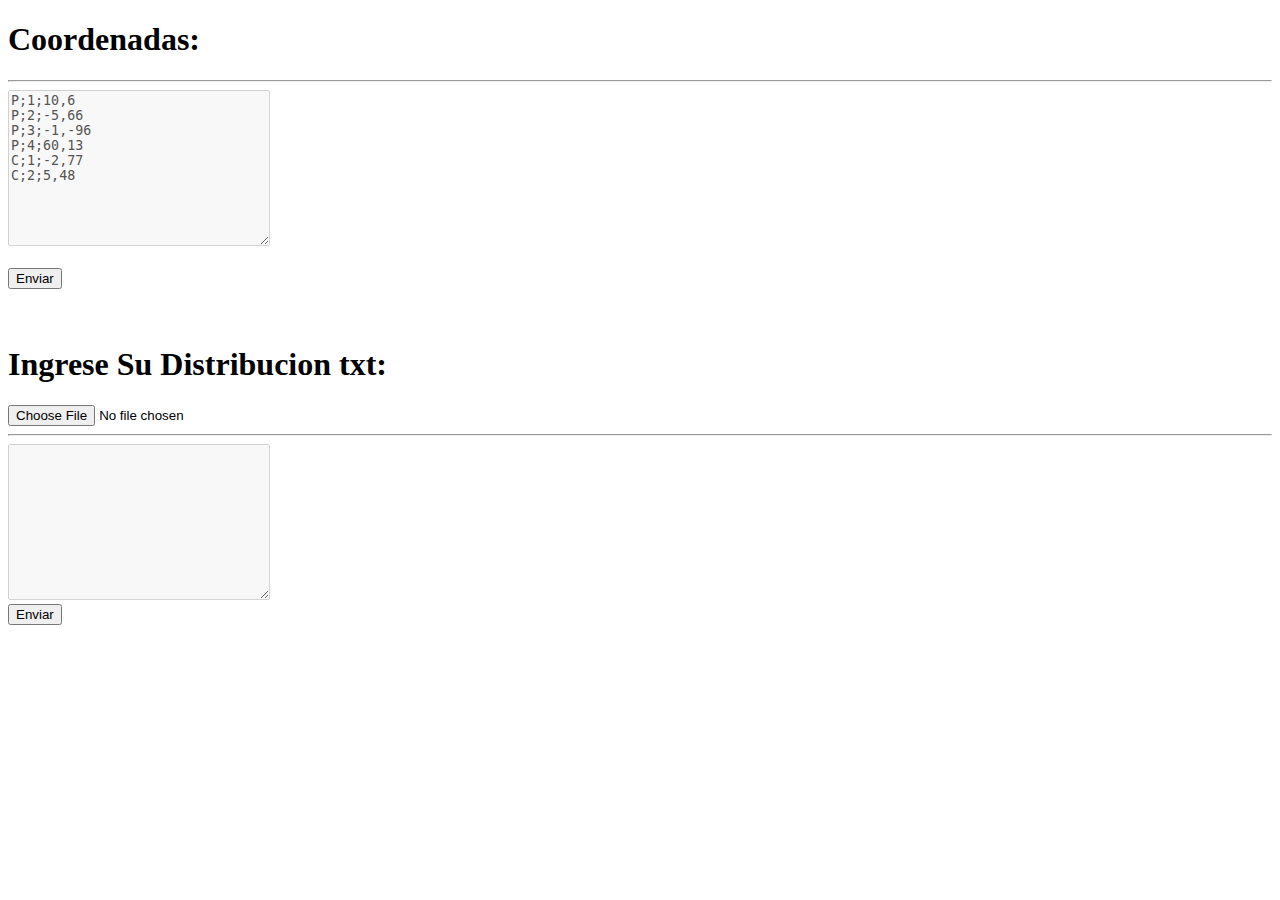
==== commit 37600744: "V1.3 Se agrega función para definir ruta" ====
--- a/index.html
+++ b/index.html
@@ -4,50 +4,27 @@
     <meta charset="UTF-8">
     <meta http-equiv="X-UA-Compatible" content="IE=edge">
     <meta name="viewport" content="width=device-width, initial-scale=1.0">
-    <link href="https://cdn.jsdelivr.net/npm/bootstrap@5.0.2/dist/css/bootstrap.min.css" rel="stylesheet" integrity="sha384-EVSTQN3/azprG1Anm3QDgpJLIm9Nao0Yz1ztcQTwFspd3yD65VohhpuuCOmLASjC" crossorigin="anonymous">
-    <link rel="preconnect" href="https://fonts.gstatic.com">
-    <link href="https://fonts.googleapis.com/css2?family=Ubuntu:wght@300&display=swap" rel="stylesheet">
-    <link rel="stylesheet" href="functions/css/styles.css">
     <title>Trabajo Integral</title>
 </head>
-<body class="background font">
-    <li></li>
-    <li></li>
-    <li></li>
-    <li></li>
-    <li></li>
-    <li></li>
-    <li></li>
-    <li></li>
-    <li></li>
-    <li></li>
-    <nav class="navbar navbar-expand-sm navbar-dark bg-light border-danger">
-        <div class="container d-flex justify-content-around">
-            <div>
-                <a href="https://www.utem.cl">
-                    <img src="functions/img/utem.png" alt="">
-                </a>
-            </div>
-            <div>
-                <h1>Grafos y Lenguajes Formales</h1>
-            </div>
-            <div>
-                <a href="https://github.com/Repomeg/proyecto-integral-grafos" class="container-fluid">
-                    <img src="functions/img/github-logo.png" alt="">
-                </a>
-            </div>
-        </div>
-    </nav>
+<body>
+    <h1>Coordenadas:</h1>
+    <hr>
+    <textarea  id="pantalla-1" cols="30" rows="10" disabled>
+    </textarea>
+    <br>
+    <br>
+    <button type="button" class="btn0">Enviar</button>
+    <br><br><br>
 
-    <div class="titular">
-        <h1 class="titulo">Trabajo Integral</h1>
-        <h2>Por el Grupo 3</h2>
-        <br>
-        <div class="wrap d-flex justify-content-center">
-            <a class="button" href="functions/insert.html">
-                Ver el trabajo
-            </a>
-        </div>
-    </div>
+    <h1>Ingrese Su Distribucion txt: </h1>
+    <input type="file" id="archivo-dis">
+    <hr>
+    <textarea  id="pantalla-dis" cols="30" rows="10" disabled></textarea>
+    <br>
+    <button type="button" class="btn1">Enviar</button>
+    <br>
+
+    <script src="main.js"></script>
+    <script src="funciones.js"></script>
 </body>
 </html>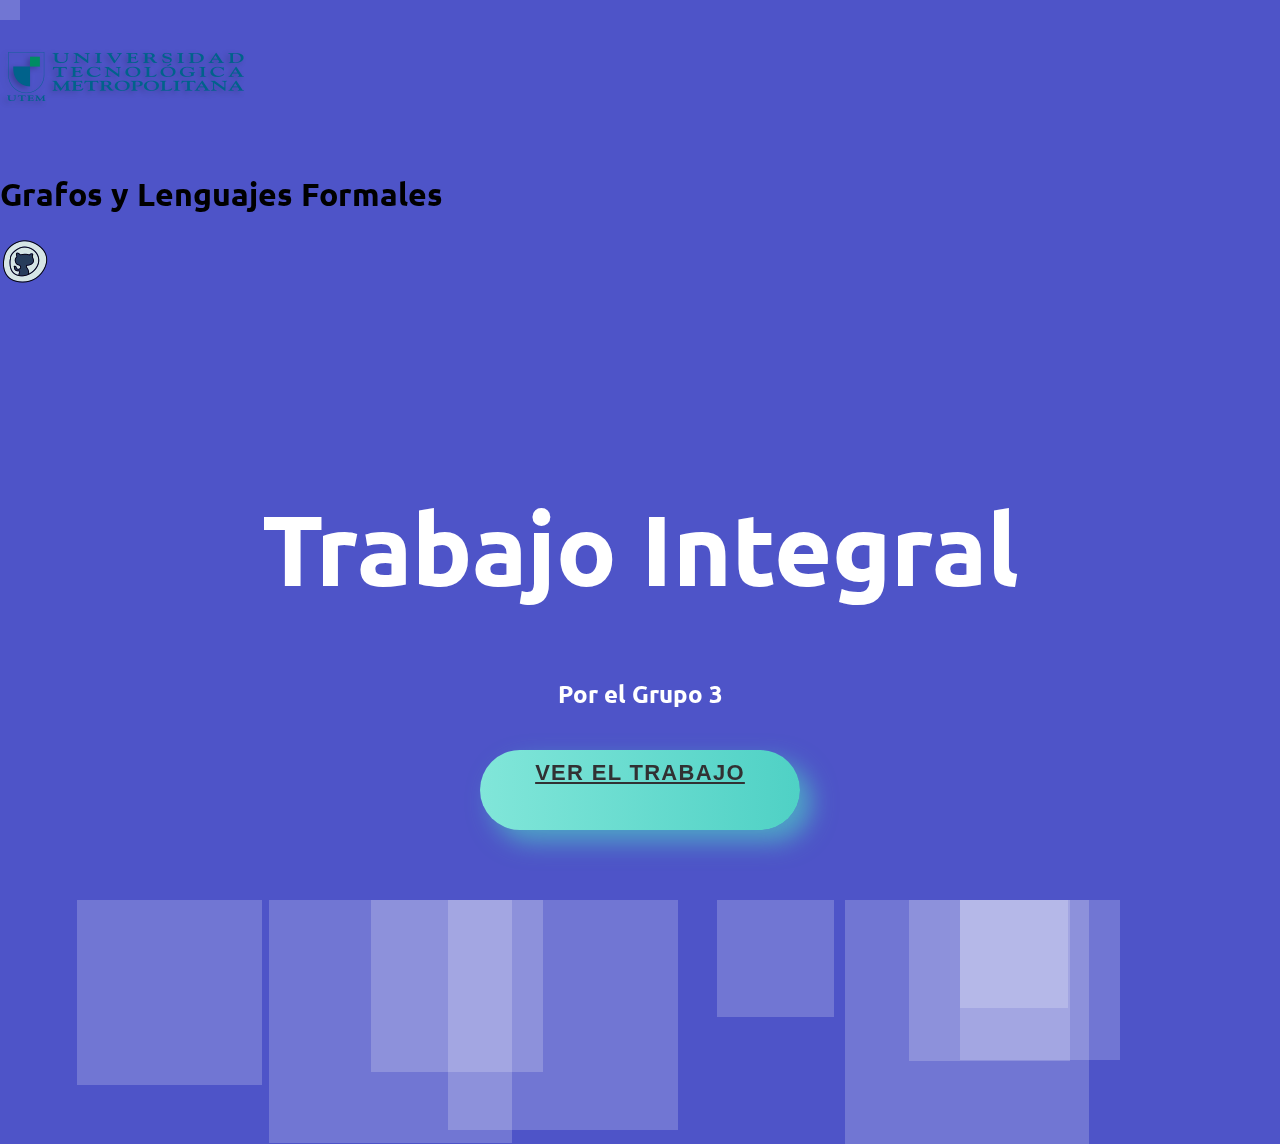
==== commit 57179396: "Merge branch 'main' into JP" ====
--- a/index.html
+++ b/index.html
@@ -1,30 +1,51 @@
-<!DOCTYPE html>
-<html lang="es">
-<head>
-    <meta charset="UTF-8">
-    <meta http-equiv="X-UA-Compatible" content="IE=edge">
-    <meta name="viewport" content="width=device-width, initial-scale=1.0">
-    <title>Trabajo Integral</title>
-</head>
-<body>
-    <h1>Coordenadas:</h1>
-    <hr>
-    <textarea  id="pantalla-1" cols="30" rows="10" disabled>
-    </textarea>
-    <br>
-    <br>
-    <button type="button" class="btn0">Enviar</button>
-    <br><br><br>
-
-    <h1>Ingrese Su Distribucion txt: </h1>
-    <input type="file" id="archivo-dis">
-    <hr>
-    <textarea  id="pantalla-dis" cols="30" rows="10" disabled></textarea>
-    <br>
-    <button type="button" class="btn1">Enviar</button>
-    <br>
-
-    <script src="main.js"></script>
-    <script src="funciones.js"></script>
-</body>
+<!DOCTYPE html>
+<html lang="es">
+<head>
+    <meta charset="UTF-8">
+    <meta http-equiv="X-UA-Compatible" content="IE=edge">
+    <meta name="viewport" content="width=device-width, initial-scale=1.0">
+    <link href="https://cdn.jsdelivr.net/npm/bootstrap@5.0.2/dist/css/bootstrap.min.css" rel="stylesheet" integrity="sha384-EVSTQN3/azprG1Anm3QDgpJLIm9Nao0Yz1ztcQTwFspd3yD65VohhpuuCOmLASjC" crossorigin="anonymous">
+    <link rel="preconnect" href="https://fonts.gstatic.com">
+    <link href="https://fonts.googleapis.com/css2?family=Ubuntu:wght@300&display=swap" rel="stylesheet">
+    <link rel="stylesheet" href="css/styles.css">
+    <title>Trabajo Integral</title>
+</head>
+<body class="background font">
+    <li></li>
+    <li></li>
+    <li></li>
+    <li></li>
+    <li></li>
+    <li></li>
+    <li></li>
+    <li></li>
+    <li></li>
+    <li></li>
+    <nav class="navbar navbar-expand-sm navbar-dark bg-light border-danger">
+        <div class="container d-flex justify-content-around">
+            <div>
+                <a href="https://www.utem.cl">
+                    <img src="img/utem.png" alt="">
+                </a>
+            </div>
+            <div>
+                <h1>Grafos y Lenguajes Formales</h1>
+            </div>
+            <div>
+                <a href="https://github.com/Repomeg/proyecto-integral-grafos" class="container-fluid">
+                    <img src="img/github-logo.png" alt="">
+                </a>
+            </div>
+        </div>
+    </nav>
+
+    <div class="titular">
+        <h1 class="titulo">Trabajo Integral</h1>
+        <h2>Por el Grupo 3</h2>
+        <br>
+        <div class="wrap d-flex justify-content-center">
+            <a class="button d-flex justify-content-center" href="insert.html"> Ver el trabajo </a>
+        </div>
+    </div>
+</body>
 </html>--- a/css/styles.css
+++ b/css/styles.css
@@ -0,0 +1,214 @@
+.columnas-au2,
+.columnas{
+    display: grid;
+    grid-template-columns: repeat(10, 4fr);
+    grid-gap: 5px;
+    grid-auto-rows: minmax(100px, auto);
+}
+
+.titular{
+    text-align: center;
+    margin-top: 200px;
+    color: white;
+}
+
+.titulo{
+    font-size: 100px;
+}
+
+.fondo{
+    background-color: #4e54c8;
+    background-image: url("data:image/svg+xml,%3Csvg xmlns='http://www.w3.org/2000/svg' width='600' height='600' viewBox='0 0 600 600'%3E%3Cpath fill='%23c7b6e3' fill-opacity='0.32' d='M600 325.1v-1.17c-6.5 3.83-13.06 7.64-14.68 8.64-10.6 6.56-18.57 12.56-24.68 19.09-5.58 5.95-12.44 10.06-22.42 14.15-1.45.6-2.96 1.2-4.83 1.9l-4.75 1.82c-9.78 3.75-14.8 6.27-18.98 10.1-4.23 3.88-9.65 6.6-16.77 8.84-1.95.6-3.99 1.17-6.47 1.8l-6.14 1.53c-5.29 1.35-8.3 2.37-10.54 3.78-3.08 1.92-6.63 3.26-12.74 5.03a384.1 384.1 0 0 1-4.82 1.36c-2.04.58-3.6 1.04-5.17 1.52a110.03 110.03 0 0 0-11.2 4.05c-2.7 1.15-5.5 3.93-8.78 8.4a157.68 157.68 0 0 0-6.15 9.2c-5.75 9.07-7.58 11.74-10.24 14.51a50.97 50.97 0 0 1-4.6 4.22c-2.33 1.9-10.39 7.54-11.81 8.74a14.68 14.68 0 0 0-3.67 4.15c-1.24 2.3-1.9 4.57-2.78 8.87-2.17 10.61-3.52 14.81-8.2 22.1-4.07 6.33-6.8 9.88-9.83 12.99-.47.48-.95.96-1.5 1.48l-3.75 3.56c-1.67 1.6-3.18 3.12-4.86 4.9a42.44 42.44 0 0 0-9.89 16.94c-2.5 8.13-2.72 15.47-1.76 27.22.47 5.82.51 6.36.51 8.18 0 10.51.12 17.53.63 25.78.24 4.05.56 7.8.97 11.22h.9c-1.13-9.58-1.5-21.83-1.5-37 0-1.86-.04-2.4-.52-8.26-.94-11.63-.72-18.87 1.73-26.85a41.44 41.44 0 0 1 9.65-16.55c1.67-1.76 3.18-3.27 4.83-4.85.63-.6 3.13-2.96 3.75-3.57a71.6 71.6 0 0 0 1.52-1.5c3.09-3.16 5.86-6.76 9.96-13.15 4.77-7.42 6.15-11.71 8.34-22.44.86-4.21 1.5-6.4 2.68-8.6.68-1.25 1.79-2.48 3.43-3.86 1.38-1.15 9.43-6.8 11.8-8.72 1.71-1.4 3.26-2.81 4.7-4.3 2.72-2.85 4.56-5.54 10.36-14.67a156.9 156.9 0 0 1 6.1-9.15c3.2-4.33 5.9-7.01 8.37-8.07 3.5-1.5 7.06-2.77 11.1-4.02a233.84 233.84 0 0 1 7.6-2.2l2.38-.67c6.19-1.79 9.81-3.16 12.98-5.15 2.14-1.33 5.08-2.33 10.27-3.65l6.14-1.53c2.5-.63 4.55-1.2 6.52-1.82 7.24-2.27 12.79-5.06 17.15-9.05 4.05-3.72 9-6.2 18.66-9.9l4.75-1.82c1.87-.72 3.39-1.31 4.85-1.91 10.1-4.15 17.07-8.32 22.76-14.4 6.05-6.45 13.95-12.4 24.49-18.92 1.56-.96 7.82-4.6 14.15-8.33v-64.58c-4 8.15-8.52 14.85-12.7 17.9-2.51 1.82-5.38 4.02-9.04 6.92a1063.87 1063.87 0 0 0-6.23 4.98l-1.27 1.02a2309.25 2309.25 0 0 1-4.87 3.9c-7.55 6-12.9 10.05-17.61 13.19-3.1 2.06-3.86 2.78-8.06 7.13-5.84 6.07-11.72 8.62-29.15 10.95-11.3 1.5-20.04 4.91-30.75 11.07-1.65.94-7.27 4.27-6.97 4.1-2.7 1.58-4.69 2.69-6.64 3.66-5.63 2.8-10.47 4.17-15.71 4.17-17.13 0-41.44 11.51-51.63 22.83-12.05 13.4-31.42 27.7-45.25 31.16-7.4 1.85-11.85 7.05-14.04 14.69-1.26 4.4-1.58 8.28-1.58 13.82 0 .82.01.98.24 3.63.45 5.18.35 8.72-.77 13.26-1.53 6.2-4.89 12.6-10.59 19.43-13.87 16.65-22.88 46.58-22.88 71.68 0 2.39.02 4.26.06 8.75.12 10.8.1 15.8-.22 21.95-.56 11.18-2.09 20.73-5 29.3h-1.05c2.94-8.56 4.49-18.12 5.05-29.35.31-6.13.34-11.1.22-21.9-.04-4.48-.06-6.36-.06-8.75 0-25.32 9.07-55.47 23.12-72.32 5.6-6.72 8.88-12.99 10.38-19.03 1.09-4.4 1.18-7.85.74-12.93-.23-2.7-.24-2.86-.24-3.72 0-5.62.32-9.57 1.62-14.1 2.28-7.95 6.97-13.44 14.76-15.39 13.6-3.4 32.82-17.59 44.75-30.84C409 360.14 433.58 348.5 451 348.5c5.07 0 9.77-1.33 15.26-4.07 1.93-.96 3.9-2.05 6.58-3.62-.3.18 5.33-3.16 6.98-4.11 10.82-6.21 19.66-9.67 31.11-11.2 17.23-2.3 22.9-4.75 28.57-10.64 4.25-4.41 5.04-5.16 8.22-7.28 4.68-3.11 10.01-7.14 17.55-13.14a1113.33 1113.33 0 0 0 4.86-3.89l1.28-1.02a4668.54 4668.54 0 0 1 6.23-4.98c3.67-2.9 6.55-5.12 9.07-6.95 4.37-3.19 9.16-10.56 13.29-19.4v66.9zm0-116.23c-.62.01-1.27.06-1.95.13-6.13.63-13.83 3.45-21.83 7.45-3.64 1.82-8.46 2.67-14.17 2.71-4.7.04-9.72-.47-14.73-1.33-1.7-.3-3.26-.61-4.67-.93a31.55 31.55 0 0 0-3.55-.57 273.4 273.4 0 0 0-16.66-.88c-10.42-.16-17.2.74-17.97 2.73-.38.97.6 2.55 3.03 4.87 1.01.97 2.22 2.03 4.04 3.55a1746.07 1746.07 0 0 0 4.79 4.02c1.39 1.2 3.1 1.92 5.5 2.5.7.16.86.2 2.64.54 3.53.7 5.03 1.25 6.15 2.63 1.41 1.76 1.4 4.54-.15 8.88-2.44 6.83-5.72 10.05-10.19 10.33-3.63.23-7.6-1.29-14.52-5.06-4.53-2.47-6.82-7.3-8.32-15.26-.17-.87-.32-1.78-.5-2.86l-.43-2.76c-1.05-6.58-1.9-9.2-3.73-10.11-.81-.4-1.59-.74-2.36-1-2.27-.77-4.6-1.02-8.1-.92-2.29.07-14.7 1-13.77.93-20.55 1.37-28.8 5.05-37.09 14.99a133.07 133.07 0 0 0-4.25 5.44l-2.3 3.09-2.51 3.32c-4.1 5.36-7.06 8.48-10.39 11.12-.65.52-1.33 1.04-2.13 1.62l-4.11 2.94a106.8 106.8 0 0 0-5.16 3.99c-4.55 3.74-9.74 8.6-16.25 15.38-8.25 8.58-11.78 13.54-11.7 15.95.07 1.65 1.64 2.11 6.79 2.38 1.61.09 2.15.12 2.98.2 2.95.24 5.09.73 6.81 1.68 7.48 4.15 11.63 7.26 13.95 11.58 3.3 6.15.8 12.88-8.89 20.26-8.28 6.3-11.1 10.37-11.31 14.96-.06 1.17 0 1.93.26 4.43.69 6.47.25 10.65-2.8 17.42a44.23 44.23 0 0 1-4.16 7.53c-2.82 3.97-5.47 5.74-10.6 7.69-.43.16-3.34 1.23-4.27 1.59-1.8.68-3.38 1.36-5.01 2.14-4.18 2-8.4 4.6-13.1 8.24-8.44 6.51-13.23 14.56-15.98 25.06-1.1 4.2-1.55 6.81-2.8 15.21-1.26 8.6-2.17 12.64-4.08 16.55-2.1 4.28-11.93 26.59-12.97 28.88a382.7 382.7 0 0 1-6.37 13.41c-4.07 8.11-7.61 14.07-10.73 17.81-5.38 6.46-8.98 14.37-13.77 28.42a810.14 810.14 0 0 0-1.89 5.6c-1.8 5.35-2.96 8.6-4.26 11.85-6.13 15.32-25.43 26.31-46.46 26.31-11.2 0-20.58-2.74-31.02-8.55-5.6-3.13-4.55-2.42-22.26-14.54-14.33-9.8-17.7-10.73-20.47-6.9-.37.5-1.81 2.74-1.83 2.77a52.24 52.24 0 0 1-4.94 5.9c-.73.79-5.52 5.87-6.97 7.45-2.38 2.6-4.3 4.81-5.98 6.93a45.6 45.6 0 0 0-5.08 7.66c-1.29 2.57-1.9 5.25-2.66 10.6a997.6 997.6 0 0 1-.46 3.18h-1l.47-3.32c.77-5.45 1.4-8.2 2.75-10.9a46.54 46.54 0 0 1 5.2-7.84c1.7-2.14 3.63-4.38 6.03-6.98 1.45-1.59 6.24-6.68 6.96-7.46a51.58 51.58 0 0 0 4.84-5.78s1.47-2.26 1.86-2.8c3.25-4.5 7.08-3.44 21.84 6.67 17.67 12.08 16.62 11.38 22.19 14.48 10.3 5.73 19.5 8.43 30.53 8.43 20.65 0 39.57-10.77 45.54-25.69a219.7 219.7 0 0 0 4.24-11.8 6752.32 6752.32 0 0 0 1.88-5.6c4.83-14.16 8.47-22.14 13.96-28.73 3.05-3.66 6.56-9.57 10.6-17.61 1.97-3.93 4.04-8.31 6.35-13.38 1.03-2.28 10.88-24.61 12.98-28.91 1.85-3.79 2.75-7.76 4-16.25 1.24-8.44 1.7-11.07 2.81-15.32 2.8-10.7 7.71-18.94 16.33-25.6a73.18 73.18 0 0 1 13.29-8.35c1.66-.8 3.27-1.48 5.08-2.18.94-.36 3.86-1.43 4.28-1.59 4.95-1.88 7.44-3.55 10.14-7.33 1.35-1.9 2.68-4.3 4.06-7.37 2.97-6.58 3.39-10.59 2.72-16.9a27.13 27.13 0 0 1-.27-4.58c.22-4.94 3.21-9.24 11.7-15.7 9.33-7.11 11.66-13.34 8.62-19-2.2-4.09-6.25-7.12-13.55-11.17-1.57-.88-3.6-1.33-6.42-1.57-.8-.07-1.34-.1-2.95-.19-5.77-.3-7.63-.85-7.72-3.34-.1-2.81 3.5-7.87 11.97-16.69 6.53-6.8 11.75-11.69 16.33-15.45 1.79-1.47 3.42-2.72 5.2-4.03l4.12-2.94c.79-.58 1.46-1.08 2.1-1.59 3.26-2.6 6.16-5.65 10.21-10.94a383.2 383.2 0 0 0 2.5-3.32l2.31-3.09c1.8-2.39 3.04-4 4.29-5.48 8.47-10.17 16.98-13.96 37.27-15.3-.44.02 12-.9 14.32-.98 3.62-.1 6.05.16 8.46.98.8.27 1.62.62 2.47 1.04 2.27 1.14 3.17 3.87 4.27 10.85l.44 2.76c.17 1.07.33 1.97.5 2.83 1.44 7.69 3.62 12.29 7.8 14.57 6.76 3.68 10.6 5.15 13.99 4.94 4-.25 6.99-3.17 9.3-9.67 1.45-4.04 1.46-6.49.32-7.92-.9-1.12-2.28-1.62-5.57-2.27a55.8 55.8 0 0 1-2.67-.55c-2.54-.6-4.39-1.4-5.93-2.71a252.63 252.63 0 0 0-4.78-4.01 84.35 84.35 0 0 1-4.08-3.6c-2.73-2.6-3.86-4.43-3.28-5.95 1.02-2.64 7.82-3.54 18.93-3.37a230.56 230.56 0 0 1 16.73.88c2.76.39 3.2.49 3.68.6 1.4.3 2.95.62 4.62.91a82.9 82.9 0 0 0 14.56 1.32c5.56-.04 10.24-.86 13.73-2.6 8.1-4.05 15.89-6.9 22.17-7.56.7-.07 1.4-.11 2.05-.13v1zm0-100.94v1.5c-8.62 16.05-17.27 29.55-23.65 35.92-3.19 3.2-7.62 4.9-13.54 5.56-4.45.48-8.28.4-19.18-.2-9.91-.55-15.32-.44-20.52.78a84.05 84.05 0 0 1-15 2.11l-2.25.14c-12.49.75-19.37 1.78-32.72 5.74-4.5 1.33-9.27 2.49-14.3 3.48a246.27 246.27 0 0 1-32.6 3.97c-7.56.45-13.21.57-20.24.57-5.4 0-11.9 1.61-18 5.18-8.3 4.87-15.06 12.87-19.53 24.5a68.57 68.57 0 0 1-4.56 9.8c-3.6 6.2-6.92 8.99-13.38 12.18l-4.03 1.96a64.48 64.48 0 0 0-15.16 10.25c-8.2 7.33-13.72 16.63-22.54 35.6l-2.08 4.49c-7.3 15.7-11.5 23.3-17.35 29.87-7.7 8.66-20.25 14.42-40.31 20.08-4.37 1.23-19.04 5.08-19.24 5.13-6.92 1.87-11.68 3.34-15.63 4.92-10.55 4.22-18.71 10.52-36.38 26.52l-1.7 1.54c-8.58 7.76-13.41 11.9-18.81 15.88-3.95 2.9-8 5.67-12.97 8.91-2.06 1.34-10.3 6.6-12.33 7.94-11.52 7.5-18.53 13.04-24.62 20.08a62.01 62.01 0 0 0-6.44 8.85c-4.13 6.91-6.27 13.15-9.2 25.11l-1.54 6.26c-.6 2.45-1.15 4.54-1.72 6.58-2.97 10.7-6.9 17.36-14.78 26.91L69.6 491a148.51 148.51 0 0 0-4.19 5.3 23.9 23.9 0 0 0-3.44 6.28c-1.16 3.23-1.52 5.9-1.87 11.94-.58 10.05-1.42 15.04-4.63 22.67-1.57 3.72-5.66 14.02-6.41 15.8a73.46 73.46 0 0 1-3.57 7.4c-2.88 5.14-6.71 10.12-13.12 16.95-5.96 6.36-8.87 10.9-10.61 16a56.88 56.88 0 0 0-1.38 4.82l-.46 1.84h-1.03l.52-2.08c.52-2.09.92-3.49 1.4-4.9 1.8-5.25 4.78-9.9 10.84-16.36 6.35-6.78 10.13-11.7 12.97-16.77a72.5 72.5 0 0 0 3.52-7.29c.75-1.76 4.84-12.06 6.4-15.8 3.17-7.5 3.99-12.4 4.56-22.33.35-6.14.72-8.88 1.93-12.23a24.9 24.9 0 0 1 3.58-6.54c1.27-1.7 2.6-3.37 4.22-5.34l4.11-4.95c7.8-9.46 11.66-16 14.59-26.54.56-2.04 1.1-4.12 1.71-6.56l1.53-6.26c2.96-12.04 5.13-18.36 9.32-25.39 1.84-3.08 4-6.05 6.54-8.99 6.17-7.12 13.24-12.7 24.83-20.26 2.05-1.33 10.28-6.6 12.33-7.94 4.96-3.22 9-5.98 12.92-8.87 5.37-3.95 10.19-8.08 18.74-15.82l1.7-1.54c17.76-16.09 25.98-22.43 36.67-26.7 4-1.6 8.8-3.09 15.75-4.96.21-.06 14.87-3.9 19.22-5.13 19.9-5.61 32.32-11.31 39.85-19.78 5.76-6.48 9.93-14.02 17.18-29.64l2.09-4.5c8.87-19.07 14.44-28.46 22.77-35.9a65.48 65.48 0 0 1 15.38-10.4l4.04-1.97c6.3-3.1 9.47-5.77 12.96-11.77a67.6 67.6 0 0 0 4.48-9.67c4.56-11.84 11.47-20.02 19.97-25 6.25-3.66 12.93-5.32 18.5-5.32 7.01 0 12.65-.12 20.17-.57a245.3 245.3 0 0 0 32.47-3.96c5-.98 9.75-2.13 14.22-3.45 13.43-3.98 20.38-5.02 32.94-5.78l2.24-.14c5.76-.37 9.8-.9 14.85-2.09 5.31-1.25 10.79-1.35 22.6-.7 9.04.5 12.84.58 17.21.1 5.71-.62 9.94-2.26 12.95-5.26 6.44-6.45 15.3-20.37 24.35-36.72zm0 450.21c-1.28-4.6-2.2-10.55-3.33-20.25l-.24-2.04-.23-2.03c-1.82-15.7-3.07-21.98-5.55-24.47-2.46-2.46-3.04-5.03-2.52-8.64.1-.6.18-1.1.39-2.15.69-3.54.77-5.04.08-6.84-.91-2.38-3.31-4.41-7.79-6.26-5.08-2.09-6.52-4.84-4.89-8.44.66-1.45 1.79-3.02 3.52-5.01 1.04-1.2 5.48-5.96 5.08-5.53 6.15-6.7 8.98-11.34 8.98-16.48a15.2 15.2 0 0 1 6.5-12.89v1.26a14.17 14.17 0 0 0-5.5 11.63c0 5.47-2.93 10.29-9.24 17.16.38-.42-4.04 4.33-5.07 5.5-1.67 1.93-2.75 3.43-3.36 4.77-1.37 3.04-.23 5.22 4.36 7.1 4.71 1.95 7.32 4.16 8.34 6.83.78 2.04.7 3.67-.03 7.4-.2 1.03-.3 1.51-.38 2.09-.48 3.33.03 5.59 2.23 7.8 2.74 2.74 3.98 8.96 5.84 25.06l.24 2.03.23 2.04c.82 7.01 1.53 12.06 2.34 16.03v4.33zm0-62.16c-1.4-3.13-4.43-9.9-4.95-11.17-1.02-2.53-1.25-3.8-.91-5.18.2-.84 2.05-4.68 2.32-5.33a70.79 70.79 0 0 0 3.54-11.2v3.99a62.82 62.82 0 0 1-2.62 7.6c-.31.75-2.09 4.46-2.27 5.18-.28 1.12-.08 2.22.87 4.57.41 1.02 2.5 5.7 4.02 9.09v2.45zm0-85.09c-1.65 1.66-3.66 2.9-6.4 4.13-.25.1-13.97 5.47-20.4 8.43-9.35 4.32-16.7 5.9-23.03 5.25-5.08-.53-9.02-2.25-14.77-5.92l-3.2-2.07a77.4 77.4 0 0 0-5.44-3.27c-4.05-2.18-3.25-5.8 1.47-10.47 3.71-3.68 9.6-7.93 18.73-13.8l4.46-2.82c17.95-11.33 18.22-11.5 22.27-14.74 11.25-9 19.69-14.02 26.31-15.1v1.02c-6.37 1.1-14.62 6-25.69 14.86-4.1 3.28-4.34 3.44-22.36 14.8a652.4 652.4 0 0 0-4.45 2.83c-9.07 5.83-14.92 10.05-18.57 13.66-4.31 4.28-4.95 7.13-1.7 8.88 1.7.91 3.29 1.88 5.5 3.3l3.2 2.08c5.64 3.59 9.45 5.25 14.34 5.76 6.13.64 13.32-.9 22.52-5.15 6.46-2.98 20.18-8.35 20.4-8.44 3.04-1.37 5.1-2.71 6.81-4.69v1.47zm0-41.37v1c-6.56.26-12.11 3.13-19.71 9.08l-4.63 3.68a51.87 51.87 0 0 1-4.4 3.14c-.82.52-5.51 3.33-6.22 3.76-3.31 2-6.15 3.8-8.87 5.6a112.61 112.61 0 0 0-8.16 5.92c-4.61 3.72-7.4 6.9-7.97 9.35-.63 2.67 1.48 4.53 7.05 5.46 10.7 1.78 20.92-.05 30.45-4.65a61.96 61.96 0 0 0 17.1-12.2 41.8 41.8 0 0 0 5.36-7.42v1.92a38.94 38.94 0 0 1-4.64 6.19 62.95 62.95 0 0 1-17.39 12.41c-9.7 4.68-20.13 6.55-31.05 4.73-6.06-1-8.65-3.29-7.85-6.67.64-2.74 3.53-6.05 8.31-9.9 2.35-1.9 5.1-3.88 8.24-5.97 2.73-1.82 5.58-3.61 8.9-5.62.72-.44 5.4-3.24 6.22-3.75 1.26-.8 2.6-1.76 4.3-3.09.8-.62 3.9-3.1 4.63-3.67 7.77-6.1 13.49-9.04 20.33-9.3zm0-154.6v1c-1.75-.24-4.3.23-7.82 1.55-10.01 3.75-13.8 5.07-19.15 6.76-1.78.56-2.63.83-3.87 1.24-1.48.5-3.16.76-6.74 1.16a1550.34 1550.34 0 0 0-2.64.3c-7.8.94-11.28 2.47-11.28 6.07 0 4.45 2.89 13.18 7.96 25.81a57.34 57.34 0 0 1 2.33 7.6 258.32 258.32 0 0 1 .84 3.46c1.86 7.62 3.17 10.71 5.56 11.67 2.21.88 4.7.6 7.47-.72 3.48-1.69 7.22-4.94 11.2-9.47 1.52-1.7 2.97-3.49 4.59-5.57l3.16-4.1c2.59-3.23 6.07-12.21 8.39-20.23v3.45c-2.29 7.2-5.27 14.5-7.61 17.41-.44.55-2.67 3.46-3.15 4.09-1.63 2.1-3.1 3.9-4.62 5.62-4.08 4.61-7.9 7.94-11.53 9.7-2.99 1.44-5.77 1.75-8.28.74-2.84-1.13-4.2-4.34-6.15-12.35a2097.48 2097.48 0 0 1-.84-3.46c-.8-3.2-1.47-5.45-2.28-7.46-5.14-12.8-8.04-21.55-8.04-26.19 0-4.37 3.84-6.06 12.16-7.07a160.9 160.9 0 0 1 2.65-.3c3.5-.39 5.15-.64 6.53-1.1 1.26-.42 2.1-.7 3.88-1.26 5.34-1.68 9.11-3 19.1-6.74 3.53-1.32 6.22-1.84 8.18-1.61zM0 292c10.13-11.31 18.13-23.2 23.07-35.39 3.3-8.14 6.09-16.12 10.81-30.55l1.59-4.84c6.53-19.94 10.11-29.82 14.77-39.56 6.07-12.72 12.55-21.18 20.27-25.54 6.66-3.76 10.2-7.86 12.22-13.15a46.6 46.6 0 0 0 1.86-6.58c1.23-5.2 2.05-7.59 3.93-10.36 2.45-3.62 6.27-6.53 12.1-8.96 15.78-6.58 16.73-7.04 18.05-9.01.65-.98.83-2.15.74-4.51-.03-.73-.23-3.82-.24-4A93.8 93.8 0 0 1 119 94c0-10.04.18-11.37 2.37-13.15.52-.42 1.13-.8 2.07-1.3.27-.14 2.18-1.12 2.84-1.48a68.4 68.4 0 0 0 9.12-5.87c2.06-1.54 2.64-2.14 8.01-7.93 3.78-4.09 6.21-6.36 8.96-8.12 3.64-2.33 7.2-3.12 10.9-2.11 4.4 1.2 10.81 2 18.78 2.46 6.9.4 12.9.5 21.95.5 4.87 0 8.97.47 15.4 1.57 7.77 1.33 9.3 1.54 12.38 1.54 4.05 0 7.43-.88 10.68-2.95 5.06-3.22 8.11-4.67 11.2-5.2 3.62-.64 4.77-.46 16.55 2.06 17.26 3.7 30.85 1.36 41.06-9.7 5.1-5.53 5.48-8.9 3.48-14.8-.83-2.42-1.03-3.1-1.17-4.3-.29-2.52.5-4.71 2.71-6.93 2.65-2.65 4.72-9.17 6.22-18.29h2.03c-1.56 9.71-3.77 16.65-6.83 19.7-1.79 1.8-2.36 3.39-2.14 5.28.11 1 .3 1.63 1.07 3.9 2.22 6.53 1.76 10.66-3.9 16.8-10.77 11.66-25.07 14.13-42.95 10.3-11.42-2.45-12.55-2.62-15.78-2.06-2.77.48-5.62 1.84-10.47 4.92a20.93 20.93 0 0 1-11.76 3.27c-3.25 0-4.81-.22-12.73-1.57C212.74 59.46 208.73 59 204 59c-9.1 0-15.11-.1-22.07-.5-8.09-.47-14.62-1.29-19.2-2.54-5.62-1.53-10.17 1.38-17.85 9.66-5.5 5.94-6.08 6.53-8.28 8.18a70.38 70.38 0 0 1-9.38 6.03c-.68.37-2.58 1.35-2.84 1.49-.84.44-1.35.76-1.75 1.08C121.16 83.6 121 84.8 121 94c0 1.85.06 3.54.17 5.44 0 .17.2 3.28.24 4.03.1 2.75-.13 4.29-1.08 5.71-1.67 2.5-2.27 2.8-18.95 9.74-5.48 2.29-8.99 4.96-11.2 8.24-1.71 2.51-2.47 4.73-3.64 9.7-.83 3.5-1.21 4.92-1.94 6.83-2.18 5.73-6.05 10.19-13.1 14.18-7.3 4.12-13.55 12.28-19.46 24.66-4.6 9.64-8.17 19.46-14.67 39.32l-1.58 4.84c-4.75 14.47-7.54 22.48-10.86 30.69-5.28 13.01-13.95 25.65-24.93 37.6v-2.97zm0 78v-.5l1-.01c6.32 0 7.47 5.2 4.6 13.36a60.36 60.36 0 0 1-5.6 11.3v-1.92a57.76 57.76 0 0 0 4.65-9.72c2.69-7.6 1.71-12.02-3.65-12.02-.34 0-.67 0-1 .02v-46.59a340.96 340.96 0 0 0 13.71-8.34c13.66-9.46 29.79-37.6 29.79-53.59 0-18.1 21.57-72.64 32.23-79.42 12.71-8.09 32.24-27.96 35.8-37.75 1.93-5.3 5.5-7.27 14.42-9.37 6.15-1.44 8.64-2.42 10.67-4.79 1.5-1.74 2.72-4.79 4.33-10.3.23-.78 1.9-6.68 2.43-8.46 3.62-12.08 7.3-18.49 13.47-20.39 2.5-.76 3.03-.98 9.74-3.7 7.49-3.03 11.97-4.43 17.12-4.92 6.75-.65 13.13.75 19.55 4.67 5.43 3.32 12.19 4.72 20.17 4.56 6.03-.12 12.2-1.07 19.83-2.8 1.82-.4 7.38-1.74 8.26-1.94 2.69-.6 4.34-.89 5.48-.89 4.97 0 8.93-.05 14.2-.27 7.9-.32 15.56-.92 22.75-1.88 8.5-1.14 15.9-2.73 21.88-4.82 18.9-6.62 32.64-18.3 33.67-27.59.29-2.56.4-2.96 2.79-11.11 2.33-7.95 3.21-12.93 2.72-18.23-.2-2.24-.69-4.38-1.48-6.42-1.5-3.92-2.63-9.4-3.43-16.18h.9c.77 6.47 1.89 11.72 3.47 15.82a24.93 24.93 0 0 1 1.54 6.69c.5 5.46-.4 10.54-2.77 18.6-2.36 8.06-2.47 8.47-2.74 10.95-1.09 9.75-15.1 21.68-34.33 28.41-6.06 2.12-13.52 3.72-22.09 4.87-7.22.96-14.92 1.57-22.83 1.89-5.3.21-9.27.27-14.25.27-1.04 0-2.64.27-5.26.87-.87.2-6.43 1.53-8.26 1.94-7.68 1.73-13.92 2.7-20.03 2.82-8.15.17-15.1-1.27-20.71-4.7-6.23-3.81-12.4-5.16-18.93-4.54-5.04.48-9.44 1.86-16.84 4.86-6.75 2.74-7.29 2.95-9.82 3.73-5.73 1.76-9.28 7.96-12.81 19.72-.53 1.77-2.2 7.66-2.43 8.46-1.66 5.65-2.91 8.78-4.53 10.67-2.22 2.58-4.84 3.62-12.01 5.3-7.8 1.83-11.13 3.66-12.9 8.54-3.65 10.04-23.32 30.06-36.2 38.25C65.94 190 44.5 244.2 44.5 262c0 16.34-16.3 44.78-30.22 54.41-2.14 1.48-8.24 5.12-14.28 8.68v-1.16 46.09zm0-173.7v-1.11c7.42-3.82 14.55-10.23 21.84-18.98 3.8-4.56 14.21-18.78 15.79-20.55 1.8-2.04 4.06-3.96 7.42-6.45 1.08-.8 4.92-3.57 5.49-3.99 9.36-6.85 14-11.96 15.98-19.36.8-2.98 1.54-6.78 2.46-12.3.23-1.44 2-12.46 2.56-15.79 2.87-16.77 5.73-26.79 10.07-32.1C92.46 52.43 101.5 38.13 101.5 33c0-2.54.34-3.35 6.05-15.71.68-1.49 1.25-2.74 1.77-3.93 2.5-5.75 3.9-10.04 4.14-13.36h1c-.23 3.48-1.66 7.87-4.23 13.76-.52 1.2-1.09 2.45-1.78 3.95-5.54 12.01-5.95 12.99-5.95 15.29 0 5.47-9.09 19.84-20.11 33.31-4.2 5.12-7.03 15.06-9.86 31.64-.57 3.33-2.33 14.33-2.57 15.78-.92 5.56-1.67 9.38-2.48 12.4-2.05 7.68-6.82 12.93-16.35 19.91l-5.49 3.98c-3.3 2.45-5.51 4.34-7.27 6.31-1.53 1.73-11.94 15.93-15.76 20.53-7.52 9.02-14.88 15.6-22.61 19.46zm0 361.83v-4.33c.48 2.36 1 4.35 1.6 6.15 2 6.03 4.6 8.26 8.19 6.59C28.76 557.69 43.5 542.4 43.5 527c0-16.2 6.37-31.99 17.1-46.3 1.88-2.5 3.66-4.4 5.53-6 .73-.62 1.45-1.18 2.3-1.8l2-1.43c3.68-2.68 5.32-5.28 7.08-12.59.75-3.07 1.38-5.02 4.2-13.26l.63-1.88c3.24-9.58 4.56-14.97 4.17-18.65-.48-4.43-3.8-5.23-11.3-1.64a81.12 81.12 0 0 1-9.15 3.7c-13.89 4.67-26.96 5.8-42.66 5.42l-1.95-.05-1.45-.02a39.8 39.8 0 0 0-15.05 2.96A21.81 21.81 0 0 0 0 438.37v-1.26a23.55 23.55 0 0 1 4.55-2.57 40.77 40.77 0 0 1 16.92-3.02l1.95.05c15.6.38 28.57-.75 42.32-5.37a80.12 80.12 0 0 0 9.04-3.65c8.04-3.84 12.16-2.85 12.72 2.43.42 3.89-.92 9.34-4.21 19.08l-.64 1.88c-2.8 8.2-3.43 10.15-4.16 13.18-1.82 7.52-3.59 10.34-7.47 13.16l-2 1.43c-.84.6-1.54 1.15-2.25 1.75a35.45 35.45 0 0 0-5.37 5.84c-10.61 14.15-16.9 29.74-16.9 45.7 0 15.88-15 31.45-34.29 40.45-4.3 2.01-7.39-.66-9.56-7.18-.23-.68-.44-1.39-.65-2.13zm0-62.16v-2.45l1.46 3.27c2.1 4.8 3.46 10.33 4.26 16.77.66 5.3.84 9.3 1.04 18.5.2 9.32.5 12.75 1.63 15.05 1.28 2.6 3.67 2.35 8.29-1.5 17.14-14.3 21.82-22.9 21.82-38.62 0-7.17 1.1-12.39 3.7-17.68 2.27-4.67 3.65-6.62 13.4-19.62a69.8 69.8 0 0 1 7.6-8.79 44.76 44.76 0 0 1 3.54-3.06c.38-.3.64-.52.89-.74a10.47 10.47 0 0 0 2.63-3.32 35.78 35.78 0 0 0 2.26-5.94l.37-1.2.36-1.15c.29-.91.48-1.55.66-2.16.45-1.53.74-2.68.91-3.66.38-2.2.12-3.49-.85-4.15-2.35-1.61-9.28-.24-23.8 4.94-9.54 3.4-16.12 4.17-27.85 4.26-7.71.06-10.43.4-13.25 2.12-3.48 2.12-5.84 6.4-7.58 14.26-.5 2.2-.99 4.19-1.49 5.98v-3.98l.51-2.22c1.8-8.1 4.28-12.6 8.04-14.9 3.04-1.85 5.86-2.2 13.77-2.26 11.61-.09 18.1-.84 27.51-4.2 14.93-5.32 21.95-6.71 24.7-4.83 1.38.94 1.71 2.6 1.28 5.15a33.69 33.69 0 0 1-.94 3.78l-.66 2.17-.36 1.15-.37 1.2a36.64 36.64 0 0 1-2.33 6.1c-.8 1.53-1.61 2.52-2.86 3.61l-.92.77-1.02.83c-.9.74-1.65 1.4-2.47 2.18a68.84 68.84 0 0 0-7.48 8.66c-9.7 12.93-11.07 14.87-13.31 19.46-2.52 5.15-3.59 10.22-3.59 17.24 0 16.04-4.82 24.91-22.18 39.38-5.04 4.2-8.18 4.55-9.83 1.18-1.22-2.5-1.52-5.94-1.73-15.47-.2-9.16-.38-13.15-1.03-18.4-.79-6.34-2.12-11.8-4.19-16.49L0 495.98zM379.27 0h1.04l1.5 5.26c3.28 11.56 4.89 19.33 5.26 27.8.49 11.01-1.52 21.26-6.63 31.17-7.8 15.13-20.47 26.5-36.22 34.1-12.38 5.96-26.12 9.17-36.22 9.17-6.84 0-17.24 1.38-37.27 4.62l-2.27.37c-24.5 3.99-31.65 5-37.46 5-3.49 0-4.08-.08-19.54-2.8-3.56-.64-6.32-1.1-9-1.5-20.23-2.96-31-1.2-31.96 7.86-.1.85-.18 1.72-.29 2.81l-.27 2.73c-1.1 10.9-2.02 15.73-4.31 19.96-2.9 5.34-7.77 7.95-15.63 7.95-10.2 0-12.92.6-15.5 3.17.52-.51-5.03 5.85-8.16 8.7-2.75 2.5-14.32 12.55-15.77 13.83a341.27 341.27 0 0 0-6.54 5.92c-6.97 6.49-11.81 11.76-14.6 16.15-5.92 9.3-10.48 18.04-11.69 24.08-1.66 8.3 3.67 9.54 19.02 1.21a626.23 626.23 0 0 1 44.54-21.9c3.5-1.56 14.04-6.2 15.68-6.95 5.05-2.25 8.3-3.8 10.78-5.15l1.95-1.07 2.18-1.18c1.76-.94 3.38-1.76 5-2.55 18.1-8.72 34.48-10.46 50.33-1.2 22.89 13.34 38.28 37.02 38.28 56.44 0 19.12-.73 25.13-5.18 33.2a45.32 45.32 0 0 1-4.94 7.12c-6.47 7.77-11.81 16.2-12.76 21.27-1.2 6.34 4.69 7.03 20.17-.05 13.31-6.08 22.4-14.95 28.5-26.32a80.51 80.51 0 0 0 6.1-15.13c.9-2.98 3.17-11.65 3.41-12.48a29.02 29.02 0 0 1 1.75-4.83c7.47-14.93 21.09-30.5 36.25-37.24 7.61-3.38 13-9.65 19.4-20.79.84-1.48 4.26-7.64 5.14-9.17 3.52-6.1 6.22-9.7 9.37-11.98 10.15-7.4 28.7-11.1 50.29-11.1 7.52 0 16.54-1.24 27.51-3.58a420.1 420.1 0 0 0 14.96-3.52c-1.3.33 15.54-3.98 19.42-4.89 14.15-3.33 41.07-5.01 64.11-5.01 17.36 0 27.82-9.23 38.53-38.67 6.62-18.21 6.62-26.37 2.69-34.35l-1.18-2.37A13.36 13.36 0 0 1 587.5 58c0-4.03 0-4.01 2.5-24.56.46-3.73.8-6.74 1.12-9.64.9-8.45 1.38-15.2 1.38-20.8 0-.94-.02-1.94-.04-3h1c.03 1.06.04 2.06.04 3 0 5.65-.48 12.43-1.39 20.9-.3 2.91-.66 5.93-1.11 9.66-2.5 20.45-2.5 20.47-2.5 24.44 0 1.97.45 3.57 1.45 5.68.24.51 1.16 2.35 1.17 2.36 4.06 8.24 4.06 16.68-2.65 35.13-10.84 29.8-21.63 39.33-39.47 39.33-22.96 0-49.83 1.68-63.89 4.99-3.86.9-20.69 5.2-19.4 4.88a421.05 421.05 0 0 1-14.99 3.53c-11.04 2.35-20.11 3.6-27.72 3.6-21.4 0-39.76 3.67-49.7 10.9-3 2.19-5.64 5.7-9.1 11.68-.87 1.52-4.29 7.68-5.14 9.17-6.49 11.3-12 17.71-19.86 21.2-14.9 6.63-28.38 22.03-35.75 36.77a28.17 28.17 0 0 0-1.69 4.67c-.23.8-2.5 9.49-3.4 12.5a81.48 81.48 0 0 1-6.19 15.3c-6.2 11.56-15.44 20.58-28.96 26.76-16.1 7.36-23 6.55-21.58-1.04 1-5.29 6.4-13.83 12.99-21.73a44.33 44.33 0 0 0 4.82-6.96c4.35-7.88 5.06-13.77 5.06-32.72 0-19.04-15.19-42.4-37.72-55.55-15.57-9.08-31.62-7.38-49.45 1.21a132.9 132.9 0 0 0-7.14 3.71l-1.95 1.07a158.83 158.83 0 0 1-10.85 5.19c-1.65.74-12.18 5.38-15.69 6.95a625.25 625.25 0 0 0-44.46 21.86c-15.95 8.66-22.37 7.16-20.48-2.29 1.24-6.2 5.83-15.02 11.82-24.42 2.85-4.48 7.74-9.8 14.77-16.34 1.98-1.85 4.12-3.79 6.56-5.94 1.46-1.29 13.02-11.33 15.75-13.82 3.09-2.8 8.6-9.14 8.14-8.67 2.82-2.82 5.75-3.46 16.2-3.46 7.5 0 12.04-2.43 14.75-7.42 2.2-4.07 3.11-8.84 4.2-19.59l.26-2.73.3-2.81c.56-5.42 4.47-8.5 11.23-9.6 5.44-.88 12.51-.51 21.86.86 2.7.4 5.47.86 9.04 1.49 15.33 2.7 15.96 2.8 19.36 2.8 5.73 0 12.9-1.03 37.3-5l2.27-.36c20.1-3.26 30.52-4.64 37.43-4.64 9.95 0 23.54-3.18 35.78-9.08 15.57-7.5 28.09-18.73 35.78-33.65 5.02-9.75 7-19.82 6.51-30.67-.37-8.37-1.96-16.08-5.23-27.57L379.27 0zm13.68 0h1.02c.78 3.9 1.92 8.7 3.51 14.88 3.63 14.05 3.06 27.03-.75 38.77a61 61 0 0 1-11.35 20.68 138.36 138.36 0 0 1-19.32 18.77c-11.32 9.02-23.36 15.49-35.95 18.39a258.63 258.63 0 0 1-22.57 4.07c-3.17.44-6.36.85-10.3 1.32l-9.39 1.12c-11.53 1.41-17.45 2.55-21.64 4.46-9.28 4.21-28.35 6.04-49.21 6.04-1.37 0-2.8-.12-4.3-.35-2.62-.41-5-1.03-9.14-2.29-7.34-2.21-9.63-2.75-12.63-2.56-3.9.23-6.63 2.29-8.47 6.89-1.86 4.66-2.42 7.53-3.34 14.98-1.1 8.98-2.87 12.12-9.97 14.3a40.12 40.12 0 0 0-6.8 2.66c-.63.33-1.16.64-1.76 1.02l-1.34.86c-1.9 1.14-3.86 1.49-9.25 1.49-3.2 0-8.83-.55-9.51-.39-1.22.28-.75-.14-7.14 6.24-1.5 1.5-3.49 3.18-6.32 5.37-1.52 1.18-7.16 5.43-7.94 6.03-4.96 3.78-8.33 6.6-11.06 9.38-4.88 4.98-6.85 9.15-5.56 12.7 1.34 3.67 4.07 4.42 8.9 2.82a55.72 55.72 0 0 0 7.77-3.48c1.5-.77 7.78-4.13 9.37-4.96a116.8 116.8 0 0 1 12.31-5.68 162.2 162.2 0 0 0 11.04-4.84c2.04-.97 10.74-5.16 13-6.22 4.41-2.1 8.1-3.78 11.65-5.29 17.14-7.3 29.32-9.9 37.67-6.65l5.43 2.1c2.3.88 4.17 1.62 6.02 2.38a150.9 150.9 0 0 1 13.07 6c18.34 9.63 30.35 22.13 34.79 39.87 6.96 27.85 3.6 45.53-8.08 62.4-3.97 5.75-3.52 9.2.06 8.97 4.14-.28 10.21-4.95 15.11-12.52 3.1-4.8 5.1-10.45 8.05-21.53l1.69-6.35c.66-2.47 1.24-4.52 1.83-6.5 4.93-16.56 11-27.28 21.56-34.76 7.15-5.06 23.73-15.5 25.48-16.75 6.74-4.81 10.53-9.44 14.34-18 7.74-17.44 21.09-24.34 44.47-24.34 9.36 0 17.91-1.13 29.53-3.49a624.86 624.86 0 0 0 6.2-1.28c2.4-.5 4.07-.84 5.66-1.13 4.03-.74 7.04-1.1 9.61-1.1 4.44 0 9.39-1 31.39-5.99l2.95-.66c16.34-3.67 25.64-5.35 31.66-5.35 1.54 0 2.4.01 6.4.1 7.8.15 12.27.13 17.33-.2 16.41-1.06 26.73-5.36 29.8-14.56a87.1 87.1 0 0 1 3.55-8.83c-.15.31 2.29-4.96 2.9-6.38 5.38-12.3 5.57-21.92-1.44-39.44a86.4 86.4 0 0 1-5.26-20.72c-1.61-11.98-1.38-23.14.1-40.35l.2-2.12h1l-.2 2.2c-1.48 17.15-1.7 28.24-.11 40.14a85.4 85.4 0 0 0 5.2 20.47c7.1 17.78 6.91 27.67 1.43 40.22-.62 1.43-3.06 6.72-2.91 6.4a86.17 86.17 0 0 0-3.52 8.73c-3.23 9.72-13.9 14.15-30.68 15.24-5.1.33-9.58.35-17.42.2-3.98-.09-4.84-.1-6.37-.1-5.91 0-15.18 1.67-31.44 5.32l-2.95.67c-22.16 5.02-27.05 6.01-31.61 6.01-2.5 0-5.45.36-9.43 1.09-1.58.29-3.25.62-5.64 1.11a4894.21 4894.21 0 0 0-6.2 1.29c-11.68 2.37-20.3 3.51-29.73 3.51-23.02 0-36 6.71-43.53 23.66-3.9 8.8-7.82 13.58-14.7 18.5-1.78 1.27-18.36 11.7-25.48 16.75-10.34 7.32-16.3 17.87-21.19 34.23-.58 1.96-1.15 4-1.82 6.47l-1.69 6.35c-2.98 11.18-5 16.9-8.17 21.81-5.05 7.81-11.37 12.68-15.89 12.98-4.7.31-5.3-4.23-.94-10.53 11.52-16.64 14.82-34.03 7.92-61.6-4.35-17.42-16.16-29.72-34.27-39.22-4-2.1-8.2-4-12.99-5.97-1.84-.75-3.7-1.49-6-2.38l-5.43-2.08c-8.03-3.12-20.02-.58-36.92 6.63-3.52 1.5-7.21 3.19-11.61 5.27l-13 6.22c-4.71 2.22-8.16 3.75-11.11 4.88a115.87 115.87 0 0 0-12.21 5.63c-1.58.83-7.86 4.18-9.37 4.96a56.55 56.55 0 0 1-7.9 3.54c-5.3 1.75-8.62.85-10.17-3.43-1.46-4.02.66-8.5 5.8-13.74 2.75-2.82 6.16-5.66 11.15-9.48.79-.6 6.43-4.85 7.94-6.02a66.96 66.96 0 0 0 6.23-5.28c6.74-6.74 6.1-6.16 7.61-6.51.87-.2 6.69.36 9.74.36 5.22 0 7.03-.32 8.74-1.35l1.31-.84c.62-.4 1.18-.72 1.84-1.07a41.07 41.07 0 0 1 6.96-2.72c6.64-2.04 8.22-4.84 9.28-13.47.93-7.53 1.5-10.47 3.4-15.24 1.99-4.95 5.04-7.26 9.34-7.51 3.17-.2 5.5.35 12.97 2.6a63.54 63.54 0 0 0 9.02 2.26c1.45.22 2.83.34 4.14.34 20.71 0 39.7-1.82 48.8-5.96 4.32-1.96 10.29-3.1 21.93-4.53l9.4-1.12c3.92-.48 7.11-.88 10.27-1.32 8.16-1.14 15.4-2.43 22.49-4.06 12.42-2.86 24.33-9.26 35.55-18.2a137.4 137.4 0 0 0 19.18-18.64 60.02 60.02 0 0 0 11.15-20.32c3.76-11.57 4.32-24.36.75-38.23A284.86 284.86 0 0 1 392.95 0zM506.7 0h1.26c-.5.66-.9 1.18-1.17 1.51-3.95 4.96-6.9 7.92-9.82 9.57A10.02 10.02 0 0 1 492 12.5c-2.38 0-4.24.67-6.71 2.21l-2.65 1.71c-4.38 2.8-8.01 4.08-13.64 4.08-5.6 0-9.99-1.26-16.08-4.05a202.63 202.63 0 0 1-2.3-1.06l-2.18-.98c-1.6-.7-2.92-1.17-4.17-1.48a13.42 13.42 0 0 0-3.27-.43c-2.3 0-4.3-.68-11-3.37l-1.56-.62c-5-1.97-8.1-2.82-10.52-2.66-2.93.2-4.42 2.03-4.42 6.15 0 20.76-5.21 50.42-12.15 57.35-7.58 7.59-26.55 23.7-34.06 29.06-13.16 9.4-31.17 20.2-44.11 25.06a106.87 106.87 0 0 1-13.32 4.03c-3.28.78-6.6 1.43-11.25 2.24-.53.1-8.8 1.5-11.5 1.99-4.86.87-9.3 1.74-14 2.76-20.62 4.48-25.07 5.01-38.11 5.01-2.49 0-2.9-.07-14.05-2-2.42-.42-4.31-.73-6.15-1-8.11-1.19-13.83-1.36-17.64-.2-4.54 1.4-5.93 4.65-3.7 10.52 2.02 5.28 4.84 8.61 8.84 10.74 3.26 1.74 6.75 2.6 13.82 3.71 9.42 1.48 10.94 1.75 15.5 2.92a78.2 78.2 0 0 1 18.62 7.37c8.3 4.58 14.58 11.5 19.98 20.89 2.73 4.73 9.46 19.33 10.54 21.19 3.4 5.85 6.26 6.63 10.89 2 4.95-4.94 10.35-8.37 21.13-14.06.47-.25 2.06-1.1 2.12-1.12 7.98-4.21 11.92-6.51 15.87-9.54 5.11-3.9 8.66-8.1 10.77-13.11 8.52-20.24 20.75-33.31 32.46-33.31l5.5.03c10.53.08 17.35.02 24.9-.31 13.66-.62 23.78-2.09 29.39-4.67 5.85-2.7 13.42-5.49 24.18-9.02 3.46-1.14 6.29-2.05 12.7-4.1 7.7-2.45 11.08-3.54 15.17-4.9a1059.43 1059.43 0 0 1 11.33-3.72c3.67-1.2 5.96-2 8.03-2.78a59.88 59.88 0 0 0 6.66-2.94c1.87-.98 3.76-2.1 5.86-3.5 3.48-2.33 6.15-3.13 12.04-4.13l1.15-.2c5.71-1.01 9-2.3 12.76-5.63 7.82-6.96 8.58-23.18 3.84-44.52-1.7-7.67-2.1-19.28-1.57-35.47A837.22 837.22 0 0 1 546.76 0h1l-.15 3.06c-.32 6.42-.53 11.02-.68 15.62-.51 16.1-.12 27.65 1.56 35.21 4.82 21.68 4.04 38.2-4.16 45.48-3.91 3.48-7.37 4.84-13.24 5.87l-1.16.2c-5.76.99-8.32 1.75-11.65 3.98a63.73 63.73 0 0 1-5.96 3.56 60.86 60.86 0 0 1-6.77 2.99c-2.09.79-4.39 1.58-8.07 2.79a5398.31 5398.31 0 0 1-11.32 3.71c-4.1 1.37-7.48 2.46-15.18 4.92-6.42 2.04-9.24 2.95-12.7 4.08-10.73 3.53-18.27 6.3-24.07 8.98-5.76 2.66-15.97 4.14-29.77 4.77-7.56.33-14.4.39-24.95.31l-5.49-.03c-11.19 0-23.16 12.79-31.54 32.7-2.19 5.19-5.84 9.52-11.08 13.52-4.02 3.07-7.99 5.39-16.01 9.62l-2.12 1.12c-10.7 5.65-16.04 9.04-20.9 13.9-5.14 5.14-8.75 4.15-12.45-2.22-1.12-1.92-7.85-16.5-10.54-21.2-5.33-9.24-11.48-16.02-19.6-20.5a77.2 77.2 0 0 0-18.4-7.28c-4.5-1.17-6.02-1.43-15.4-2.9-7.17-1.12-10.74-2-14.13-3.81-4.22-2.25-7.2-5.77-9.3-11.27-2.43-6.39-.78-10.26 4.34-11.83 4-1.22 9.82-1.05 18.08.17 1.84.27 3.74.58 6.17 1 11.02 1.9 11.48 1.98 13.88 1.98 12.96 0 17.35-.52 37.9-4.99 4.71-1.02 9.16-1.9 14.03-2.77 2.71-.48 10.98-1.9 11.5-1.98 4.64-.81 7.95-1.46 11.2-2.23 4.55-1.07 8.76-2.34 13.2-4 12.83-4.81 30.79-15.59 43.88-24.94 7.47-5.33 26.4-21.4 33.94-28.94C407.3 61.98 412.5 32.49 412.5 12c0-4.61 1.86-6.9 5.35-7.15 2.63-.18 5.8.7 10.96 2.73l1.56.62c6.53 2.62 8.53 3.3 10.63 3.3 1.14 0 2.3.16 3.5.46 1.32.33 2.68.82 4.34 1.53a90.97 90.97 0 0 1 3.34 1.52l1.15.54c5.98 2.73 10.23 3.95 15.67 3.95 5.41 0 8.87-1.21 13.1-3.92.2-.13 2.1-1.38 2.66-1.72 2.62-1.63 4.64-2.36 7.24-2.36 1.47 0 2.94-.43 4.47-1.3 2.78-1.56 5.67-4.45 9.54-9.31l.7-.89zM324.54 600h-2.03c.49-2.96.91-6.2 1.28-9.66.44-4.1.76-8.25.98-12.21.08-1.39.14-2.65-.35-7.29-.47-1.94-.93-4.14-1.36-6.54-2.01-11.26-2.66-22.9-1.14-33.78a60.76 60.76 0 0 1 5.18-17.95 70.78 70.78 0 0 1 12.6-18.22c3.38-3.6 5.53-5.5 11.83-10.79 4.5-3.78 6.35-5.56 7.52-7.5.64-1.07.95-2.06.95-3.06 0-1.75 0-1.74-.75-9.23-.36-3.7-.57-6.3-.68-8.96-.5-12.1 1.62-19.6 8.11-21.76 15.9-5.3 25.89-12.1 33.45-25.54C409.6 390.65 425.85 376 436 376c12.36 0 20-1.96 29.41-8.8 6.76-4.92 9.5-6.6 12.47-7.46 2.22-.64 3.8-.74 9.12-.74 1.86 0 3.53-.83 5.57-2.62 1.08-.96 5.11-5.12 5.6-5.6 6.04-5.85 11.98-8.78 20.83-8.78 2.45 0 4.54.04 7.32.12 7.51.23 8.87.17 11.27-.7 3.03-1.1 5.53-3.03 14.75-11.17 8-7.06 10.72-8.92 22.87-16.47 1.44-.9 2.59-1.63 3.69-2.37a69.45 69.45 0 0 0 9.46-7.5c4.12-3.88 8.02-7.85 11.64-11.9v2.98a201.58 201.58 0 0 1-10.27 10.38c-3.18 3-6.2 5.35-9.72 7.7-1.12.76-2.28 1.5-3.75 2.4-12.05 7.5-14.71 9.32-22.6 16.28-9.46 8.35-12.01 10.32-15.39 11.55-2.74 1-4.19 1.06-12.01.82-2.76-.08-4.83-.12-7.26-.12-8.27 0-13.75 2.7-19.43 8.22-.44.43-4.52 4.64-5.68 5.66-2.37 2.09-4.46 3.12-6.89 3.12-5.1 0-6.6.1-8.56.66-2.67.78-5.29 2.37-11.85 7.15-9.8 7.13-17.85 9.19-30.59 9.19-9.22 0-24.96 14.2-34.13 30.49-7.84 13.94-18.24 21.02-34.55 26.46-5.31 1.77-7.21 8.51-6.75 19.78.1 2.6.31 5.19.68 8.84.75 7.62.75 7.58.75 9.43 0 1.38-.42 2.73-1.24 4.09-1.33 2.2-3.26 4.07-7.94 8-6.25 5.24-8.36 7.12-11.67 10.63a68.8 68.8 0 0 0-12.25 17.71 58.8 58.8 0 0 0-5 17.36c-1.49 10.66-.85 22.09 1.13 33.15.43 2.37.88 4.53 1.33 6.44.16.66.3 1.25.6 4.06a249.3 249.3 0 0 1-1.17 16.12c-.37 3.37-.78 6.53-1.25 9.44zm-13.4 0h-1.05l.12-.28c3.07-7.16 4.29-11.83 4.29-18.72 0-3.57-.07-4.93-.76-15.65-.77-12.04-1-19.64-.55-28.3.58-11.5 2.4-22.1 5.81-32.16 1.3-3.8 2.8-7.5 4.55-11.1 3.46-7.14 6.83-12.39 10.42-16.6a59.02 59.02 0 0 1 4.35-4.56c.43-.4 3-2.8 3.67-3.45 5.72-5.6 7.51-11.52 7.51-29.18 0-18.84 2.9-23.77 15.82-28.24 1.09-.37 1.92-.67 2.77-.98a51.3 51.3 0 0 0 6.1-2.7c4.95-2.6 9.64-6.22 14.44-11.42 25.5-27.63 37.15-35.16 56.37-35.16 8.28 0 14.54-1.95 22-6.3 1.78-1.03 13.82-8.82 18.16-11.27 2.83-1.59 5.66-3.03 8.63-4.39 7.92-3.6 13.97-4.45 26.6-4.8 7.53-.2 10.7-.49 14.26-1.58 4.55-1.4 8.06-4 10.93-8.43 2.2-3.41 6.85-7.08 14.66-12.06 1.61-1.03 3.27-2.05 5.65-3.5 9.53-5.85 11.56-7.13 14.81-9.57 5.34-4 9.3-8.37 13.68-14.77a204.2 204.2 0 0 0 5.62-8.75v1.9c-1.97 3.17-3.4 5.38-4.8 7.42-4.42 6.48-8.46 10.92-13.9 15-3.29 2.46-5.32 3.75-14.89 9.61a375.06 375.06 0 0 0-5.63 3.5c-7.7 4.9-12.26 8.52-14.36 11.76-3 4.63-6.7 7.39-11.48 8.85-3.68 1.12-6.9 1.42-14.53 1.63-12.5.34-18.44 1.18-26.2 4.7a111.08 111.08 0 0 0-8.56 4.35c-4.3 2.43-16.34 10.22-18.15 11.27-7.6 4.43-14.03 6.43-22.5 6.43-18.87 0-30.3 7.4-55.63 34.84-4.88 5.28-9.67 8.97-14.7 11.62-2 1.05-4 1.92-6.23 2.75-.86.32-1.7.62-5.37 1.87-5.08 1.76-7.44 3.25-9.28 6.37-2.23 3.78-3.29 9.94-3.29 20.05 0 17.9-1.87 24.07-7.8 29.89-.69.67-3.27 3.06-3.69 3.46a58.04 58.04 0 0 0-4.28 4.49c-3.53 4.14-6.86 9.32-10.28 16.38a95.19 95.19 0 0 0-4.5 10.99c-3.38 9.97-5.18 20.48-5.76 31.9-.44 8.6-.22 16.17.55 28.17.69 10.76.76 12.12.76 15.72 0 6.35-1.02 10.87-4.35 19zm25.08 0h-1c-.04-4.73.06-9.39.28-15.02.26-6.41-.4-11.79-2.53-24.37l-.31-1.86c-2.12-12.55-2.76-19.35-1.97-26.47 1.03-9.25 4.75-16.68 12-22.67 22.04-18.2 29.81-30.18 29.81-44.61 0-2.6-.3-4.81-.98-8.17-.97-4.79-1.1-5.68-.97-7.57.2-2.56 1.27-4.7 3.56-6.72 2.67-2.35 7.05-4.6 13.72-7.01 9.72-3.5 15.52-9.18 24.3-21.57l1.78-2.5c4.48-6.33 7.1-9.63 10.43-12.78 4.31-4.07 8.98-6.77 14.54-8.17 13.3-3.32 20.37-5.47 25.34-7.64a49.5 49.5 0 0 0 5.28-2.7c1.1-.65 1.75-1.04 4.24-2.6 2.7-1.68 5.22-2.08 11.38-2.28 5.44-.18 7.9-.43 10.97-1.41a21.47 21.47 0 0 0 9.54-6.22c4.87-5.3 10.03-7.61 17.79-8.9 1.07-.18 1.88-.3 3.86-.58 6.9-.97 9.94-1.69 13.48-3.62 4.5-2.45 6.79-4.44 23.46-19.68l3.14-2.85c9.65-8.71 16.12-13.83 21.42-16.48 4.25-2.12 7.6-4.69 11.22-8.6v1.45c-3.42 3.57-6.69 6-10.78 8.05-5.18 2.59-11.61 7.67-21.2 16.32l-3.12 2.85c-16.8 15.35-19.05 17.3-23.66 19.82-3.68 2-6.8 2.75-13.82 3.73-1.97.28-2.78.4-3.84.57-7.56 1.26-12.52 3.48-17.21 8.6a22.47 22.47 0 0 1-9.97 6.5c-3.2 1-5.72 1.27-11.25 1.45-5.98.2-8.39.57-10.89 2.13a144 144 0 0 1-4.25 2.61 50.48 50.48 0 0 1-5.39 2.75c-5.04 2.2-12.15 4.37-25.5 7.7-9.74 2.44-15.26 7.65-24.4 20.56l-1.77 2.5c-8.9 12.54-14.82 18.34-24.78 21.93-6.57 2.36-10.85 4.57-13.4 6.82-2.1 1.86-3.05 3.74-3.22 6.04-.13 1.76 0 2.63.95 7.3.7 3.42 1 5.7 1 8.37 0 14.79-7.93 27-30.18 45.39-7.03 5.8-10.64 13-11.64 22-.78 7-.14 13.73 1.96 26.2l.32 1.85c2.15 12.65 2.8 18.07 2.54 24.58-.22 5.57-.32 10.2-.28 14.98zM95.9 600h-2.04c.68-3.82 1.14-8.8 1.61-15.98.2-3.11.27-4.06.39-5.6 1.3-17.54 4.04-27.14 11.5-33.2 4.65-3.77 7.22-8.92 8.67-16 .51-2.52.7-3.87 1.33-9.17.66-5.5 1.16-8.06 2.24-10.36 1.45-3.09 3.82-4.69 7.39-4.69 14.28 0 38.48 9.12 53.6 20.2 8.66 6.35 21.26 13.32 31.74 17.11 13.03 4.71 21.89 4.41 24.75-1.73 1.7-3.64 1.92-4.11 2.65-5.77 2.93-6.67 4.69-12.2 5.25-17.5.23-2.17.24-4.23.02-6.2-.32-2.75-1.42-4.55-4.08-7.35l-1.32-1.37a30.59 30.59 0 0 1-2.41-2.79 30.37 30.37 0 0 1-2.5-4.07l-1.13-2.14c-1.62-3.1-2.68-4.6-4.12-5.56-5.26-3.5-14.8-5.5-28.55-6.83a272.42 272.42 0 0 0-9.04-.71l-2.18-.17c-9.57-.73-15.12-1.56-19.06-3.2C156.57 471.07 136 450.5 136 440c0-5.34 1.74-9.53 5.47-14.13 1.98-2.44 11.12-11.71 12.79-13.54 4.52-4.97 10.16-9.54 17.68-14.66 2.8-1.9 14.78-9.6 17.49-11.49a50.54 50.54 0 0 0 6.34-5.43c1.53-1.5 6.96-7.13 7.12-7.3 7.18-7.3 12.7-11.56 19.74-14.38 3.36-1.34 8.13-2.79 17.45-5.38a9577.18 9577.18 0 0 1 11.78-3.28 602.6 602.6 0 0 0 12.67-3.7c20.4-6.24 34-12.08 40.79-18.44 8.74-8.2 11.78-13.84 15.73-26.02 2.02-6.22 3.09-9.04 5.07-12.72 9.54-17.71 28.71-39.37 43.5-45.45C383.77 238.25 389 232.34 389 226c0-2.89 2.73-8.4 6.83-13.73 4.76-6.2 10.65-11.36 16.75-14.18 12.5-5.77 33.5-10.09 47.42-10.09 5.32 0 9.83-1.5 16.42-4.89 9.2-4.71 10.1-5.11 13.58-5.11 10.42 0 32.06-2.55 45.76-5.97l3.88-.98 3.47-.89c2.6-.66 4.33-1.08 5.93-1.43 3.9-.86 6.76-1.23 9.58-1.17 2.74.06 5.47.52 8.67 1.48 4.56 1.37 13.71-.9 22.87-5.68a68.07 68.07 0 0 0 9.84-6.2v2.4c-11.09 8.14-25.76 13.66-33.29 11.4a29.72 29.72 0 0 0-8.13-1.4c-2.63-.05-5.36.3-9.11 1.12a238 238 0 0 0-9.33 2.3l-3.9.99C522.38 177.43 500.58 180 490 180c-2.99 0-3.91.4-12.67 4.89-6.85 3.51-11.61 5.11-17.33 5.11-13.65 0-34.35 4.26-46.58 9.9-5.78 2.67-11.42 7.62-16 13.58-3.85 5.02-6.42 10.2-6.42 12.52 0 7.27-5.8 13.82-20.62 19.92-14.27 5.88-33.16 27.21-42.5 44.55-1.9 3.55-2.95 6.28-4.93 12.4-4.05 12.47-7.23 18.39-16.27 26.86-7.08 6.64-20.87 12.57-41.57 18.89a604.52 604.52 0 0 1-12.7 3.71 1495.1 1495.1 0 0 1-11.8 3.28c-9.24 2.58-13.97 4.01-17.24 5.32-6.73 2.69-12.05 6.8-19.05 13.92-.15.15-5.6 5.8-7.15 7.32a52.4 52.4 0 0 1-6.6 5.65c-2.74 1.92-14.75 9.63-17.5 11.5-7.4 5.04-12.94 9.52-17.33 14.35-1.72 1.9-10.8 11.11-12.71 13.46-3.47 4.26-5.03 8.03-5.03 12.87 0 9.5 20 29.5 33.38 35.08 3.67 1.53 9.1 2.34 18.45 3.05a586.23 586.23 0 0 0 4.34.32c3.24.23 5.07.37 6.93.55 14.08 1.37 23.82 3.4 29.45 7.17 1.82 1.2 3.02 2.91 4.8 6.29l1.11 2.13a28.55 28.55 0 0 0 2.34 3.81c.62.83 1.3 1.6 2.26 2.61.23.24 1.1 1.16 1.32 1.37 2.93 3.09 4.24 5.23 4.61 8.5.24 2.12.23 4.33-.01 6.64-.59 5.55-2.4 11.25-5.41 18.1-.74 1.67-.96 2.15-2.66 5.8-3.49 7.47-13.33 7.8-27.25 2.77-10.67-3.86-23.43-10.92-32.25-17.38C164.62 515.96 140.82 507 127 507c-5 0-6.4 3.02-7.64 13.29a99.03 99.03 0 0 1-1.36 9.33c-1.53 7.5-4.3 13.04-9.37 17.16-6.87 5.58-9.5 14.78-10.77 31.8-.11 1.52-.18 2.47-.38 5.57-.46 7.01-.91 11.99-1.57 15.85zm8.05 0h-1.02c.29-1.41.58-2.94.9-4.59l1.05-5.62c2.5-13.3 4.2-19.92 6.68-24.05 1.7-2.84 3.68-5.5 8.05-11.03 8.21-10.36 10.88-14.55 10.88-18.71l-.02-1.69c-.02-1.78-.02-2.7.02-3.77.21-5.05 1.47-8.2 4.64-9.4 3.92-1.5 10.39.44 20.12 6.43 9.56 5.88 17.53 10.7 25.91 15.66 1.31.78 14.27 8.41 17.67 10.45a714.21 714.21 0 0 1 6.42 3.9c13.82 8.5 38.94 5.05 46.3-7.83 3.6-6.28 4.54-8.52 7.78-17.32a82.3 82.3 0 0 1 1.18-3.07 42.27 42.27 0 0 1 4.06-7.64c9.33-13.98 14.92-26.1 14.92-36.72 0-3.66.75-6.62 3.36-14.85.52-1.64.83-2.66 1.15-3.73 3.64-12.23 3.04-19.12-4.29-24a23.1 23.1 0 0 0-9.98-3.78c-7.2-.93-14.49 1.17-23.91 5.88-1.55.78-6.64 3.44-7.6 3.93a62.6 62.6 0 0 0-4.14 2.3l-4.4 2.66c-11.62 6.92-20.4 9.18-32.81 6.08-3.32-.84-6.24-1.4-13.1-2.64-13.25-2.39-18.7-3.75-23.33-6.46-6.23-3.67-7.46-9.02-2.88-16.65A93.1 93.1 0 0 1 172 415.42a157 157 0 0 1 8.32-7.66c-.07.05 6.16-5.3 7.82-6.77a85.12 85.12 0 0 0 6.5-6.33c7.7-8.46 12.78-13.36 20.08-18.57 9.94-7.1 21.4-12.36 35.18-15.58 37.03-8.64 51-12.7 58.83-17.93 8.6-5.73 21.3-24.77 36.84-54.81 5.22-10.1 12.27-18.4 21.13-25.71 5.13-4.24 9.56-7.25 17.55-12.23 7.42-4.62 9.62-6.14 11.38-8.16a21.15 21.15 0 0 0 2.95-4.87c.61-1.3 2.87-6.47 3-6.77 1.36-3 2.56-5.4 3.95-7.73 6.53-10.97 16.03-18 31.4-20.8 12.73-2.3 19.85-2.7 29.68-2.3 3.25.13 4.13.16 5.6.14 5.15-.07 9.71-1.04 16.61-3.8 20.74-8.3 38.75-12.04 59.19-12.04 3.05 0 6.03.15 10.48.48l2.09.16c12.45.96 18.08.96 25.34-.63a49.65 49.65 0 0 0 14.09-5.45v1.15a50.52 50.52 0 0 1-13.88 5.28c-7.38 1.61-13.08 1.61-25.63.65l-2.08-.16c-4.43-.33-7.39-.48-10.41-.48-20.3 0-38.2 3.72-58.81 11.96-7.01 2.8-11.7 3.8-16.97 3.88-1.5.02-2.39-.01-5.66-.14-9.76-.4-16.8-.01-29.47 2.3-15.06 2.73-24.32 9.58-30.71 20.31a72.8 72.8 0 0 0-3.9 7.63c-.12.28-2.39 5.47-3.01 6.79a22 22 0 0 1-3.1 5.1c-1.86 2.13-4.07 3.66-11.6 8.35-7.95 4.96-12.35 7.95-17.44 12.15-8.76 7.23-15.73 15.43-20.89 25.4-15.61 30.2-28.36 49.32-37.16 55.19-7.98 5.32-21.97 9.39-59.17 18.07-13.65 3.18-24.98 8.39-34.82 15.42-7.22 5.16-12.27 10.01-19.92 18.43a86.07 86.07 0 0 1-6.57 6.4c-1.67 1.48-7.91 6.83-7.84 6.77-3.27 2.84-5.8 5.16-8.26 7.62a92.1 92.1 0 0 0-14.27 18.13c-4.3 7.16-3.22 11.89 2.53 15.26 4.47 2.63 9.88 3.99 23.24 6.39a185.7 185.7 0 0 1 12.92 2.6c12.11 3.03 20.64.84 32.06-5.96l4.4-2.65c1.66-1 2.96-1.73 4.2-2.35.95-.48 6.04-3.14 7.6-3.92 9.59-4.8 17.04-6.94 24.49-5.98a24.1 24.1 0 0 1 10.4 3.93c7.82 5.21 8.45 12.52 4.7 25.13-.32 1.07-.64 2.1-1.16 3.74-2.57 8.12-3.31 11.04-3.31 14.55 0 10.88-5.66 23.14-15.08 37.28a41.28 41.28 0 0 0-3.97 7.46c-.37.9-.73 1.82-1.18 3.04-3.25 8.85-4.21 11.13-7.84 17.47-7.67 13.42-33.43 16.95-47.7 8.18a578.4 578.4 0 0 0-6.4-3.89c-3.4-2.04-16.36-9.67-17.67-10.45-8.38-4.97-16.36-9.78-25.92-15.66-9.5-5.85-15.7-7.7-19.24-6.36-2.68 1.02-3.8 3.82-4 8.51a61.12 61.12 0 0 0-.02 3.72l.02 1.7c0 4.5-2.69 8.73-11.52 19.87-3.92 4.95-5.87 7.59-7.55 10.39-2.39 3.97-4.08 10.56-6.56 23.72l-1.05 5.62-.86 4.4zm10.5 0h-1c.03-.34.04-.68.04-1 0-12.39 8.48-33.57 19.16-43.37a26.18 26.18 0 0 0 3.67-4.17 35.8 35.8 0 0 0 2.88-4.9c.36-.72 1.75-3.66 2.1-4.36 3.22-6.29 6.84-6.54 16.97.39 1.34.9 6.07 4.16 6.4 4.38 2.62 1.8 4.67 3.2 6.7 4.56 5.03 3.39 9.37 6.2 13.51 8.7 14.33 8.67 25.49 13.27 34.11 13.27 16.86 0 32.71-5.95 39.6-14.8 1.59-2.04 3.2-5.17 5.06-9.63.8-1.92 1.64-4.06 2.67-6.8l2.74-7.33c4.66-12.44 7.76-19.06 11.56-23.27 7.9-8.79 14.87-36 14.87-52.67 0-1.9.17-3.11 1.02-8.27.37-2.2.58-3.6.74-5.07.63-5.51.21-9.46-1.68-12.39-4.6-7.1-19.7-9.23-38.46-4.78a100.57 100.57 0 0 0-18.94 6.3c-5.17 2.37-17.11 9.74-16.5 9.4-6.72 3.64-12.97 4.15-24.8 1.3-29.55-7.14-30.43-8.62-15.26-26.81 17.44-20.93 47.12-46.18 56.38-46.18 9.92 0 53.84-11.98 65.78-17.95 9.46-4.73 24.32-21.18 36.82-37.85.71-.95 13.5-21.6 19.2-29.6 9.35-13.13 18.22-22.55 26.95-27.53 7.29-4.17 13.16-10.28 18.8-18.73 1.93-2.9 10.52-17.65 12.73-20.41 1.54-1.93 3-3.21 4.52-3.89 14.07-6.25 24.22-9.04 39.2-9.04h29c4.05 0 7.36-.4 22.93-2.5l4.3-.57c9.92-1.3 16.57-1.93 21.77-1.93 1.66 0 2.95.01 6.03.04 18.61.19 28.55-.48 44.86-4.03 3.1-.67 6.13-1.78 9.11-3.31v1.12a37.96 37.96 0 0 1-8.9 3.17c-16.4 3.56-26.4 4.24-45.08 4.05-3.08-.03-4.36-.04-6.02-.04-5.15 0-11.76.63-21.64 1.92l-4.3.58c-15.64 2.11-18.94 2.5-23.06 2.5h-29c-14.81 0-24.84 2.75-38.8 8.96-1.34.6-2.69 1.78-4.14 3.6-2.16 2.68-10.72 17.39-12.68 20.33-5.72 8.57-11.7 14.8-19.13 19.04-8.57 4.9-17.36 14.23-26.63 27.24-5.68 7.97-18.47 28.64-19.22 29.63-12.6 16.8-27.52 33.32-37.18 38.15-12.06 6.03-56.14 18.05-66.22 18.05-8.82 0-38.39 25.15-55.62 45.82-14.6 17.52-14.19 18.21 14.74 25.2 11.6 2.8 17.6 2.3 24.09-1.2-.67.35 11.31-7.03 16.56-9.44 5.41-2.48 11.6-4.59 19.11-6.37 19.13-4.53 34.65-2.35 39.54 5.22 2.05 3.17 2.48 7.32 1.84 13.04a96.34 96.34 0 0 1-.75 5.13c-.84 5.08-1.01 6.29-1.01 8.1 0 16.9-7.03 44.33-15.13 53.33-3.68 4.09-6.76 10.65-11.37 22.96-.35.93-2.2 5.94-2.73 7.33-1.04 2.76-1.88 4.9-2.68 6.84-1.9 4.53-3.55 7.73-5.2 9.85-7.1 9.13-23.25 15.19-40.39 15.19-8.86 0-20.15-4.65-34.63-13.42-4.15-2.51-8.5-5.32-13.55-8.72a861.54 861.54 0 0 1-6.71-4.56l-6.4-4.39c-9.68-6.63-12.61-6.42-15.5-.75-.35.68-1.74 3.62-2.1 4.35a36.77 36.77 0 0 1-2.96 5.03c-1.12 1.57-2.37 3-3.81 4.33-10.47 9.6-18.84 30.51-18.84 42.63l-.03 1zm-29.65 0h-1.1c1.17-2.52 1.79-5.2 1.79-8 0-20 4.83-42.04 12.15-49.35 5.17-5.18 7.77-8.38 9.9-12.74 2.64-5.41 3.95-12 3.95-20.91 0-6.82 1.14-11.59 3.37-15.07 1.74-2.7 3.6-4.21 8.91-7.52a31.64 31.64 0 0 0 3.9-2.79c4.61-3.96 6.58-6.2 7.72-9.41 1.43-4.02.93-9.04-1.86-16.02a68.98 68.98 0 0 0-3.99-8.07l-.93-1.7a75.47 75.47 0 0 1-2.64-5c-5.16-10.71-3.77-18.9 7.68-29.78a204 204 0 0 1 26.81-21.55c3.96-2.69 16.8-10.8 19.24-12.5 1.99-1.4 4.33-3.3 7.77-6.3-.02 0 7.23-6.39 9.47-8.3 4.97-4.26 9.09-7.5 13.05-10.15 4.72-3.15 8.97-5.28 12.87-6.32 12.78-3.41 15.6-4.18 21.77-5.97 12.55-3.64 21.96-6.9 28.14-10a45.47 45.47 0 0 1 7.47-2.79c8.66-2.66 12.02-4.1 16.97-8.1 6.78-5.46 13.07-14.25 19.33-27.87 15.97-34.77 19.08-39.39 32.15-49.19 3.14-2.36 6.37-4.1 11.43-6.4l2.33-1.04c11.93-5.35 16.87-8.93 21.1-17.38 1.88-3.77 2.48-6.29 3.37-12.27.78-5.19 1.48-7.56 3.53-10.25 2.57-3.4 7.03-6.27 14.36-9.01 3.37-1.26 7.36-2.5 12.05-3.73 16.33-4.3 25.28-5.36 39.6-5.81 6.9-.22 9.5-.56 12.66-2 1.19-.54 2.36-1.23 3.58-2.11 3.7-2.7 8.14-4.54 13.24-5.67 5.71-1.27 10.69-1.54 18.7-1.45l2.35.02c2.82 0 6.8-1 19.7-4.69 10.83-3.08 15.95-4.31 19.3-4.31.82 0 1.9.13 3.55.41l5.01.9c9.82 1.68 17.44 1.89 25.15-.21 7.98-2.18 14.8-6.77 20.29-14.24V147c-5.47 7.04-12.21 11.42-20.03 13.55-7.88 2.15-15.63 1.94-25.58.23l-5-.9c-1.6-.26-2.64-.39-3.39-.39-3.2 0-8.32 1.22-19.74 4.48-12.35 3.53-16.3 4.52-19.26 4.52l-2.36-.02c-7.94-.1-12.85.17-18.47 1.42-4.97 1.11-9.3 2.9-12.88 5.5a21.4 21.4 0 0 1-3.75 2.22c-3.32 1.5-6 1.87-13.04 2.09-14.25.44-23.13 1.5-39.37 5.77a125.56 125.56 0 0 0-11.95 3.7c-7.17 2.7-11.49 5.46-13.93 8.68-1.9 2.52-2.58 4.76-3.33 9.8-.9 6.08-1.53 8.68-3.47 12.56a30.6 30.6 0 0 1-9.66 11.45c-3.12 2.26-5.95 3.73-11.93 6.4l-2.31 1.04c-5.01 2.27-8.18 3.99-11.25 6.29-12.9 9.68-15.93 14.17-31.85 48.8-6.31 13.76-12.7 22.68-19.6 28.25-5.08 4.1-8.53 5.57-17.3 8.27a44.64 44.64 0 0 0-7.33 2.73c-6.24 3.12-15.7 6.4-28.3 10.06a867.4 867.4 0 0 1-21.8 5.97c-3.77 1.01-7.93 3.1-12.56 6.19a137.35 137.35 0 0 0-12.95 10.07c-2.24 1.92-9.48 8.3-9.48 8.3a98.2 98.2 0 0 1-7.84 6.37c-2.46 1.72-15.32 9.83-19.26 12.5a203 203 0 0 0-26.69 21.45c-11.13 10.58-12.43 18.3-7.47 28.63a74.52 74.52 0 0 0 2.62 4.95l.94 1.7a69.84 69.84 0 0 1 4.03 8.17c2.88 7.2 3.4 12.46 1.89 16.73-1.22 3.43-3.28 5.77-8.02 9.84-1.14.97-2.32 1.8-5.3 3.67-3.92 2.45-5.69 3.89-7.31 6.42-2.13 3.3-3.22 7.89-3.22 14.53 0 9.05-1.34 15.79-4.05 21.34-2.19 4.49-4.85 7.77-10.1 13.01-7.07 7.07-11.85 28.9-11.85 48.65 0 2.8-.58 5.48-1.7 8zm282.54 0h-1.01l-1.1-5.8c-3.08-16.26-4.05-26.2-2.74-37.26.7-5.8.77-9.68.55-15.3-.18-4.45-.17-5.68.19-7.63.78-4.3 3.44-8.53 10.39-16.34 9.07-10.2 12.26-15.41 19.8-30.15 1.35-2.64 2.33-4.47 3.38-6.3.9-1.58 1.82-3.06 2.77-4.5 3.14-4.7 7.03-8.42 16.84-16.81 11.22-9.6 15.5-13.86 18.13-19.13.7-1.4 1.3-2.8 1.93-4.4a206 206 0 0 0 1.49-4.05c3.63-9.94 8.01-13.93 22.9-17.81 4.99-1.3 20.55-5.13 21.38-5.34 16.19-4.1 25.33-7.36 33.48-12.6 5.86-3.77 5.84-3.76 27.66-16.53l2.6-1.52c10.23-6 17.1-10.2 22.73-13.95a149.3 149.3 0 0 0 8.8-6.3 723.7 723.7 0 0 0 6.37-5.08A87.74 87.74 0 0 1 600 342.95v1.12a85.76 85.76 0 0 0-15.49 9.9c.18-.14-4.76 3.84-6.38 5.1a150.3 150.3 0 0 1-8.85 6.35c-5.65 3.76-12.53 7.96-22.78 13.97l-2.6 1.53c-21.8 12.75-21.78 12.74-27.63 16.5-8.27 5.32-17.49 8.61-33.78 12.73-.83.21-16.39 4.04-21.36 5.33-8.03 2.1-13.15 4.5-16.45 7.5-2.66 2.42-4 4.86-5.77 9.7l-1.5 4.07a51.12 51.12 0 0 1-1.96 4.47c-2.72 5.45-7.04 9.75-18.38 19.45-9.73 8.32-13.6 12.02-16.65 16.6a77.18 77.18 0 0 0-2.74 4.45c-1.05 1.81-2.01 3.63-3.35 6.25-7.58 14.81-10.82 20.08-19.96 30.36-6.83 7.7-9.4 11.78-10.15 15.86-.34 1.85-.34 3.04-.17 7.4.22 5.68.14 9.6-.55 15.47-1.3 10.92-.34 20.79 2.73 36.95l1.12 5.99zm-76.59 0h-2.1l1.39-4.3c1.04-3.3 1.93-6.78 2.68-10.4 2.65-12.73 3.27-23.63 3.27-41.3 0-5.71-1.86-9.75-4.13-9.75-2.94 0-6.96 5.61-10.93 17.08C271.14 579.68 258.3 593 238 593c-22.42 0-29.26-1.35-48.42-10.09a87.69 87.69 0 0 1-9.42-5.04c-2.95-1.8-12.78-8.57-14.84-9.72-4.2-2.36-7-2.71-9.72-.99-.63.4-1.26.91-1.9 1.55a57.69 57.69 0 0 1-4.31 3.86 147.88 147.88 0 0 1-3.06 2.44l-1 .8C137.01 582.43 134 587.18 134 597c0 1.02-.02 2.01-.07 3h-2c.05-.99.07-1.98.07-3 0-10.52 3.33-15.78 12.09-22.76a265.61 265.61 0 0 1 2-1.6c.83-.64 1.43-1.13 2.03-1.61a55.76 55.76 0 0 0 4.17-3.74c.74-.73 1.48-1.34 2.24-1.82 3.47-2.2 7-1.75 11.77.93 2.15 1.21 12.03 8 14.9 9.76a85.7 85.7 0 0 0 9.22 4.93C209.29 589.7 215.85 591 238 591c19.25 0 31.49-12.7 41.06-40.33 4.24-12.25 8.66-18.42 12.81-18.42 3.8 0 6.13 5.06 6.13 11.75 0 17.8-.63 28.8-3.3 41.7-.77 3.7-1.68 7.23-2.75 10.6-.4 1.3-.8 2.53-1.19 3.7zm-149.25 0l.5-.94a160.1 160.1 0 0 0 6.53-13.26c2.73-6.29 5.78-9.64 9.24-10.52 3.74-.95 7.15.74 12.56 5.13 5.43 4.4 6.07 4.86 7.73 5.1 1.6.22 4.28 1.14 8.86 2.95 1.3.5 10.78 4.35 13.85 5.55 3.07 1.2 5.85 2.25 8.49 3.18 3.1 1.1 5.98 2.04 8.65 2.81h-3.45c-1.76-.56-3.6-1.18-5.54-1.87a281.2 281.2 0 0 1-8.51-3.19c-3.08-1.2-12.57-5.04-13.86-5.55-4.5-1.78-7.15-2.68-8.63-2.9-1.94-.27-2.53-.7-8.22-5.3-5.17-4.2-8.36-5.78-11.69-4.94-3.1.78-5.94 3.92-8.56 9.95a161 161 0 0 1-6.82 13.8h-1.13zm112.89 0a30.34 30.34 0 0 0 11.27-6.27c1.55-1.36 3.32-3.46 5.34-6.29 1.05-1.46 2.15-3.1 3.41-5.04a349.73 349.73 0 0 0 2.5-3.9l.47-.75.93-1.47a89.17 89.17 0 0 1 3.25-4.86c1.05-1.43 1.82-2.23 2.44-2.46 1.02-.37 1.49.48 1.49 2.04l.01 2.11c.05 6.91-.08 11.32-.7 16.33a48.4 48.4 0 0 1-2.38 10.56h-1.07a46.47 46.47 0 0 0 2.45-10.68c.62-4.96.75-9.33.7-16.2l-.01-2.12c0-.97-.08-1.12-.15-1.1-.36.14-1.05.85-1.97 2.1a88.44 88.44 0 0 0-3.22 4.82l-.92 1.46-.48.75a1268.1 1268.1 0 0 1-2.5 3.92c-1.26 1.95-2.38 3.6-3.44 5.08-2.06 2.88-3.87 5.04-5.5 6.45a30.87 30.87 0 0 1-8.94 5.52h-2.98zm-183.72 0H69.3c3.37-3.43 5.19-8.33 5.19-15 0-18.6-.04-17.35 1.02-20.77.6-1.93 1.5-3.74 3.27-6.63.42-.7 4.92-7.8 6.78-10.86 3.04-4.97 11.04-16.5 12.21-18.56 3.48-6.08 4.72-12.06 4.72-24.18 0-7.85 2.5-14.2 8.1-23.44l2.84-4.63a72.67 72.67 0 0 0 2.49-4.4c1.62-3.15 2.48-5.78 2.62-8.28.2-3.78-1.3-7.29-4.9-10.9-5.13-5.12-8.6-5.43-11.2-1.85-2.12 2.92-3.48 7.74-5.06 16.47-.2 1.03-.82 4.6-.82 4.57-.83 4.67-1.4 7.33-2.1 9.6-1.35 4.42-3.7 7.61-8.36 12.26l-3.26 3.2c-6.38 6.39-9.68 11.51-11.36 19.5l-1.16 5.52c-.87 4.1-1.56 7.04-2.33 9.94-3.67 13.74-9.65 25.97-22.59 44.72-7.68 11.14-11.05 18.87-10.92 23.72h-1c-.12-5.16 3.35-13.05 11.1-24.28 12.87-18.67 18.8-30.8 22.44-44.42.77-2.88 1.45-5.8 2.32-9.89l1.16-5.51c1.73-8.22 5.13-13.5 11.64-20 .63-.64 2.84-2.8 3.25-3.21 4.57-4.54 6.82-7.62 8.12-11.84a81.58 81.58 0 0 0 2.07-9.48l.81-4.57c1.62-8.9 3-13.8 5.24-16.89 3-4.15 7.2-3.78 12.71 1.74 3.8 3.8 5.42 7.58 5.2 11.66-.15 2.66-1.05 5.41-2.73 8.68a73.6 73.6 0 0 1-2.52 4.46l-2.84 4.63c-5.52 9.1-7.96 15.3-7.96 22.92 0 12.28-1.28 18.43-4.85 24.68-1.2 2.1-9.21 13.65-12.22 18.58-1.87 3.06-6.37 10.18-6.78 10.86-1.73 2.82-2.6 4.57-3.17 6.4-1.02 3.28-.98 2.1-.98 20.48 0 6.52-1.7 11.44-4.82 15zM310.09 0h1.06c-.37.9-.77 1.83-1.2 2.82-3.9 9.06-5.45 15.15-5.45 25.18 0 7.64-2.1 11.6-6.64 13.05-3.46 1.1-5.72.98-17.57-.43-11.55-1.36-19.17-1.58-28.16-.14-6.24 2.49-25.91 7.02-32.13 7.02-11.15 0-36.76-2.88-54.12-7.01a22.08 22.08 0 0 0-16.95 2.48c-4.05 2.33-7.09 5.03-13.9 11.97-6.28 6.39-9.53 9.23-13.8 11.5-7.09 3.79-11.22 7.65-13.4 12.27-1.82 3.85-2.33 7.84-2.33 15.29 0 4.4-2.65 6.69-9.45 9.74.1-.05-2.97 1.31-3.84 1.71-8.78 4.06-12.71 8.29-12.71 16.55 0 12.52-4.86 19.22-17.34 27.96l-4.56 3.14c-1.9 1.3-3.3 2.3-4.67 3.3-.92.68-1.79 1.34-2.62 2-7.16 5.62-11 14.54-15.56 33.28-.63 2.57-3.3 14-4.07 17.14a350.44 350.44 0 0 1-5.2 19.33c-1.37 4.5-4.5 15.07-4.96 16.53-1.05 3.4-1.64 4.94-2.46 6.32-.82 1.4-6.85 9.08-12.64 18.27L0 277.98v-1.9l4.58-7.35a270.8 270.8 0 0 1 12.61-18.23c-.3.5 1.35-2.8 2.38-6.12.45-1.44 3.58-12.01 4.95-16.53 1.83-6.03 3.44-12.09 5.19-19.27.76-3.13 3.44-14.56 4.06-17.14 4.62-18.95 8.52-28.02 15.92-33.83.84-.67 1.72-1.33 2.65-2.01 1.38-1.02 2.8-2.01 4.7-3.32l4.54-3.14C73.83 140.57 78.5 134.13 78.5 122c0-8.74 4.2-13.26 13.29-17.45.88-.41 3.96-1.77 3.85-1.73 6.46-2.9 8.86-4.97 8.86-8.82 0-7.6.53-11.7 2.42-15.71 2.29-4.84 6.57-8.85 13.84-12.73 4.15-2.21 7.35-5 14.15-11.93 6.28-6.4 9.36-9.13 13.52-11.53a23.07 23.07 0 0 1 17.69-2.59c17.27 4.12 42.8 6.99 53.88 6.99 6.1 0 25.73-4.53 31.92-7 9.12-1.46 16.83-1.25 28.49.13 11.63 1.38 13.9 1.5 17.15.47 4.06-1.3 5.94-4.85 5.94-12.1 0-10.1 1.56-16.3 6.6-28zm25.12 0h1c.05 5.62.26 11.48.65 19.4.47 9.7.64 14.57.64 21.6 0 9.81-4.68 17.46-13.1 23.16-6.53 4.43-14.94 7.46-24.33 9.33-3.74.54-9.42.56-22.68.23-6.74-.17-9.35-.22-12.39-.22-2.77 0-4.97.43-7.63 1.36-.88.3-4.55 1.74-5.58 2.11-6.55 2.35-13.59 3.53-24.79 3.53-8.1 0-13.58-1.38-22.46-4.9l-3.18-1.25c-12.55-4.87-21.27-5.15-37.18 1.12-11.15 4.39-18.13 9.2-22.28 14.81-3.15 4.26-4.33 7.8-5.94 15.8-1.22 6.09-1.93 8.74-3.5 12.13-1.65 3.53-3.97 5.81-7.07 7.22-2.33 1.07-4.35 1.5-9.32 2.19-9.04 1.27-12.77 3.09-15.61 9.58-3.71 8.48-7.72 13.87-14.22 19.76-2.4 2.18-13.14 11.02-15.91 13.42-8.2 7.1-13.85 17.37-18.7 31.97a258.81 258.81 0 0 0-3.27 10.7c-.01.05-2.26 7.97-2.88 10.1-8.49 28.85-17.88 52.95-26.13 61.2-2.8 2.8-5.06 5.64-10.4 12.96-3.4 4.68-6.23 8.25-8.95 11.1v-1.55c2.74-2.98 5.73-6.82 9.48-11.97 4.03-5.52 6.32-8.4 9.17-11.24 8.07-8.08 17.44-32.14 25.87-60.8.62-2.1 2.86-10.03 2.88-10.08 1.21-4.24 2.21-7.53 3.28-10.74 4.9-14.75 10.63-25.16 19-32.4 2.78-2.42 13.5-11.25 15.89-13.4 6.4-5.8 10.32-11.09 13.97-19.43 1.68-3.83 4.05-6.31 7.2-7.86 2.4-1.17 4.64-1.67 9.53-2.36 4.54-.63 6.5-1.05 8.7-2.06 2.89-1.31 5.03-3.42 6.58-6.73 1.53-3.3 2.23-5.9 3.43-11.9 1.64-8.14 2.85-11.79 6.11-16.2 4.28-5.79 11.41-10.7 22.73-15.16 16.15-6.36 25.13-6.07 37.9-1.11l3.19 1.26c8.77 3.47 14.13 4.82 22.09 4.82 11.09 0 18.02-1.16 24.46-3.47 1-.36 4.68-1.8 5.58-2.11A22.5 22.5 0 0 1 265 72.5c3.05 0 5.67.05 14.07.26 11.53.29 17.2.27 20.83-.25 9.25-1.85 17.54-4.83 23.94-9.17C332 57.8 336.5 50.46 336.5 41c0-7-.17-11.86-.7-22.7-.35-7.26-.55-12.83-.59-18.3zM93.87 0h2.04c-.7 4-1.61 6.82-3.03 9.47-2.33 4.38-2.85 5.75-5.26 13.03a40.46 40.46 0 0 1-1.94 5.03c-2.24 4.66-5.92 8.8-13.07 14.26-8.01 6.13-14.27 16.55-20.03 31.55-2.4 6.23-8.75 25.63-9.64 28.01-2.69 7.16-6.56 12.7-15.63 23.68l-2.68 3.24c-6.02 7.34-9.35 12.07-11.72 17.15-2.3 4.94-7.12 9.9-12.91 14.15v-2.4c5.14-3.94 9.1-8.3 11.1-12.6 2.46-5.27 5.87-10.1 11.98-17.56l2.68-3.26c8.94-10.8 12.72-16.22 15.3-23.1.88-2.33 7.24-21.74 9.65-28.03 5.89-15.31 12.3-26 20.68-32.41 6.92-5.3 10.4-9.2 12.48-13.55.65-1.35 1.16-2.7 1.85-4.79 2.45-7.4 3-8.83 5.4-13.34A27.68 27.68 0 0 0 93.87 0zm9.07 0h1.02c-1.66 8.3-2.91 12.67-4.54 15.26a59.14 59.14 0 0 0-4.1 8.21c-1.27 3-2.44 6.2-3.5 9.4-.38 1.12-.7 2.16-2.41 5.39a251.48 251.48 0 0 0-12.81 13.3c-3.48 3.96-5.95 7.27-7.15 9.66-.95 1.9-2.06 5.99-3.61 12.97-.64 2.9-3.65 17.15-4.51 21.07-3.63 16.45-6.63 26.69-9.9 32-7.66 12.45-10.64 15.71-37.08 41.1A69.78 69.78 0 0 1 0 179.21v-1.15a69.39 69.39 0 0 0 13.65-10.42c26.4-25.33 29.32-28.55 36.92-40.9 3.2-5.18 6.18-15.37 9.78-31.7.86-3.91 3.87-18.16 4.51-21.06 1.57-7.09 2.7-11.2 3.7-13.2 1.24-2.5 3.76-5.86 7.29-9.89.9-1.03 1.86-2.1 2.86-3.18 2.4-2.6 4.96-5.22 7.53-7.76.9-.88 1.73-1.7 3.37-3.4a129.02 129.02 0 0 1 4.78-13.46 60.07 60.07 0 0 1 4.19-8.35c1.52-2.44 2.74-6.71 4.36-14.74zM83.71 0h1.1c-2.09 4.74-6.03 8.92-11.42 12.3-7.2 4.52-16.5 7.2-24.39 7.2-8.9 0-11.8 7-11.74 21.52 0 1.7.04 3.17.12 5.99.1 3.3.12 4.45.12 5.99 0 5.73-.76 11.3-2.01 16.5a66.67 66.67 0 0 1-2.15 6.97 2597.76 2597.76 0 0 1-7 15.86A4270.8 4270.8 0 0 1 6.44 136.2 54.64 54.64 0 0 1 0 147v-1.65a54.87 54.87 0 0 0 5.55-9.57A4269.82 4269.82 0 0 0 30.7 79.97c.53-1.2.99-2.23 2.44-5.9A69.23 69.23 0 0 0 36.5 53c0-1.52-.03-2.66-.12-5.95-.08-2.83-.12-4.31-.12-6.01-.03-6.79.53-11.62 2.07-15.34 1.94-4.68 5.39-7.19 10.67-7.19 7.7 0 16.81-2.63 23.86-7.05C77.93 8.27 81.66 4.38 83.7 0zm282.63 0h1.01c1.86 10.02 2.18 12.67 2.32 18.3a123.43 123.43 0 0 1 .37 27.83c-.96 8.78-3.1 16.01-6.63 21.15-11.34 16.5-39.8 29.22-66.41 29.22-5.09 0-10.47.28-16.31.83a413.8 413.8 0 0 0-24.37 3.16c-21.56 3.26-27.66 4.01-36.32 4.01-6.92 0-12.2-1.05-21.69-3.9l-2.78-.83c-1.39-.41-2.54-.74-3.65-1.02-8-2.05-14.22-2.04-21.7.72a16.32 16.32 0 0 0-9.17 8.18c-1.6 3.05-2.5 6.06-4.02 12.83-1.5 6.64-2.34 9.52-3.99 12.64a16.16 16.16 0 0 1-9.85 8.36 104.8 104.8 0 0 0-9.5 3.42c-6.55 2.8-10.1 5.57-13.8 10.47-1.33 1.75-1.03 1.3-5.43 7.9-1.98 2.97-4.66 5.8-8.48 9.14-2.01 1.76-10.71 8.83-12.88 10.7-7.37 6.35-12.58 12.14-16.63 19.14-4.22 7.3-7.8 18.3-11.28 33.26-.87 3.73-1.72 7.64-2.64 12.14l-1.18 5.8-1.09 5.45c-1.8 8.96-2.77 13.28-3.77 16.26-6.8 20.44-17.26 42.16-27.13 51.2-5.11 4.7-8.1 7.07-11.1 8.86-.9.54-1.84 1.04-2.92 1.57-.44.22-9.6 4.4-14.1 6.66l-1.22.62v-1.13l.78-.39c4.52-2.26 13.67-6.44 14.1-6.65a41.19 41.19 0 0 0 2.84-1.54c2.94-1.75 5.88-4.09 10.94-8.73 9.71-8.9 20.1-30.51 26.87-50.79.97-2.92 1.94-7.22 3.73-16.13l1.1-5.46a490.5 490.5 0 0 1 3.82-17.96c3.5-15.06 7.1-26.14 11.39-33.54 4.11-7.11 9.4-12.98 16.83-19.4 2.19-1.88 10.88-8.95 12.88-10.7 3.77-3.28 6.39-6.05 8.3-8.93 4.43-6.64 4.12-6.18 5.47-7.96 3.8-5.03 7.5-7.91 14.21-10.78 2.61-1.12 5.74-2.24 9.59-3.46a15.17 15.17 0 0 0 9.27-7.86c1.59-3.02 2.42-5.85 4.03-12.99 1.41-6.27 2.32-9.33 3.98-12.48a17.31 17.31 0 0 1 9.7-8.66c7.7-2.83 14.1-2.84 22.3-.75 1.12.29 2.28.61 3.68 1.03l3.73 1.11c8.47 2.54 13.66 3.58 20.46 3.58 8.59 0 14.67-.75 36.18-4a414.64 414.64 0 0 1 24.41-3.17c5.88-.54 11.29-.83 16.41-.83 26.3 0 54.45-12.58 65.59-28.78 3.42-4.98 5.5-12.06 6.46-20.7.84-7.74.73-16.02.02-23.9a136.2 136.2 0 0 0-.57-5.12c0-4.47-.3-6.94-2.16-17zM18.88 0h1.03C18 7.57 17.15 10.18 14.46 16.2c-1.95 4.37-2.67 9.19-2.42 14.89.2 4.33.71 7.7 2.28 16.13 1.09 5.88 1.57 8.77 1.94 12.2.96 8.9.24 16.08-2.8 22.79A463.4 463.4 0 0 1 0 109.43v-2.12a465 465 0 0 0 12.54-25.52c2.97-6.52 3.67-13.53 2.72-22.27-.36-3.4-.84-6.26-1.93-12.12-1.57-8.47-2.1-11.88-2.29-16.27-.26-5.84.48-10.81 2.5-15.33 2.64-5.9 3.48-8.47 5.34-15.8zm280.47 0a70.78 70.78 0 0 1-4.91 11.24c-2.56 4.7-4.01 8.45-4.86 11.98l-.4 1.8-.28 1.45a5.28 5.28 0 0 1-.74 2.07c-.74 1.03-1.93 1.28-5.13 1.25.92 0-9.85-.29-15.03-.29-10.2 0-18.45.82-29.46 2.56-16.87 2.66-17.73 2.77-23.66 2.52a42.57 42.57 0 0 1-8-1.09c-17.7-4.16-46.18-5.86-54.72-3.01-2.72.9-5.88 2.8-9.52 5.59a112.37 112.37 0 0 0-6.54 5.48c-1.4 1.25-9.17 8.5-10.78 9.84-1.45 1.2-8.18 7.42-8.85 8.02a114.65 114.65 0 0 1-4.55 3.9c-4.99 4.03-8.9 6.2-11.92 6.2-3.52.05-4.32 0-5.14-.4-1.13-.56-1.5-1.72-1.13-3.57.74-3.63 4.47-10.84 12.84-24.8 5.69-9.48 9.42-18 11.78-26.2 1.45-5.04 1.94-7.4 2.97-14.54h1.01c-1.05 7.3-1.54 9.7-3.01 14.82-2.39 8.28-6.16 16.89-11.9 26.44-8.3 13.84-12 21.01-12.7 24.48-.3 1.45-.08 2.14.59 2.47.6.3 1.35.35 3.48.3 3.92 0 7.69-2.1 12.5-5.98 1.4-1.13 2.87-2.39 4.51-3.86.66-.59 7.41-6.83 8.88-8.05 1.59-1.33 9.34-8.55 10.75-9.82 2.4-2.15 4.55-3.96 6.6-5.53 3.72-2.85 6.97-4.8 9.81-5.74 8.76-2.92 37.41-1.22 55.27 2.99 2.57.6 5.14.95 7.81 1.06 5.84.25 6.7.14 23.47-2.51 11.05-1.75 19.36-2.57 29.6-2.57 5.2 0 15.99.3 15.05.29 2.87.03 3.84-.17 4.3-.83.23-.32.4-.8.58-1.7l.28-1.43.4-1.85c.88-3.6 2.36-7.44 4.96-12.22 1.87-3.43 3.44-7 4.73-10.76h1.06zm-8.59 0c-5.91 17.94-9.55 22-19.76 22-4.5 0-10.22.32-28.69 1.5l-1.53.1c-15.6.99-23.47 1.4-28.78 1.4-5.35 0-13.24-.96-28.86-3.28l-1.54-.23C163.18 18.75 157.47 18 153 18c-4.45 0-7.3 1.01-10.96 3.34-.1.06-1.8 1.17-2.3 1.47-2.43 1.5-4.32 2.19-6.74 2.19-2.8 0-4.11-1.46-4.11-4.22 0-1.04.16-2.29.5-4.1.16-.82.9-4.4 1.07-5.32.8-4.11 1.3-7.68 1.47-11.36h2c-.17 3.82-.68 7.5-1.5 11.75-.19.94-.92 4.5-1.07 5.31a21.04 21.04 0 0 0-.47 3.72c0 1.7.46 2.22 2.11 2.22 1.99 0 3.55-.57 5.7-1.9.47-.28 2.15-1.37 2.26-1.44C144.92 17.14 148.12 16 153 16c4.62 0 10.3.74 28.9 3.51l1.53.23C198.93 22.04 206.8 23 212 23c5.25 0 13.11-.41 28.65-1.4l1.54-.1C260.73 20.32 266.43 20 271 20c8.95 0 12.15-3.4 17.66-20h2.1zM141.51 0h1.13c-2.06 3.86-2.63 5.1-2.77 6.19-.15 1.12.42 1.64 2.32 1.96 1.8.3 3.85.35 10.81.35 6.02 0 13 .56 21.35 1.62 3.95.5 8.03 1.1 13.13 1.89 24 3.7 22.5 3.49 26.83 3.49 24.02 0 51.83-2.24 60.45-6.94 2.88-1.57 5.05-4.49 6.6-8.56h1.07c-1.64 4.47-3.98 7.69-7.2 9.44-8.83 4.82-36.67 7.06-60.92 7.06-4.41 0-2.84.22-26.98-3.5-5.1-.8-9.17-1.38-13.1-1.88-8.31-1.06-15.26-1.62-21.23-1.62-7.04 0-9.1-.05-10.97-.37-2.38-.4-3.38-1.32-3.15-3.07.16-1.22.69-2.41 2.63-6.06zm76.4 0c5.69 1.64 10.37 2.5 14.09 2.5 9.59 0 16.7-.71 22.4-2.5h2.98C251.12 2.53 243.2 3.5 232 3.5c-4.5 0-10.32-1.21-17.53-3.5h3.45zM70.69 0c-2.87 3.27-6.95 5.39-12.02 6.53-3.98.89-7.5 1.08-12.92 1A97.24 97.24 0 0 0 44 7.5c-5.37 0-8.86-1.24-10.1-4.97A8.6 8.6 0 0 1 33.5 0h.99c.02.82.14 1.56.36 2.22C35.91 5.39 39.02 6.5 44 6.5l1.76.02c5.35.09 8.8-.1 12.69-.97C62.95 4.54 66.63 2.74 69.3 0h1.37zM0 207.87c7.31-.16 11.5 3.33 11.5 11.13 0 11.41-5.05 28.35-11.5 41.5v-2.3c5.93-12.72 10.5-28.47 10.5-39.2 0-7.18-3.7-10.3-10.5-10.13v-1zm0 7.05c1.23.14 2.18.58 2.87 1.31 1.4 1.48 1.6 3.72 1.16 7.58l-.16 1.3A28.93 28.93 0 0 0 3.5 229c0 3.2-1.48 9.52-3.5 15.9v-3.45c1.49-5.13 2.5-9.87 2.5-12.45 0-.98.08-1.75.37-4.02l.16-1.29c.42-3.56.24-5.59-.88-6.77-.5-.53-1.21-.87-2.15-1v-1zM0 410.9v-1.47a21.67 21.67 0 0 0 2.97-4.7c1.32-2.7 2.68-6.28 4.56-11.89 7.85-23.55 7.83-26.6.25-30.4-2.25-1.12-4.8-1.43-7.78-.91v-1.02a13.1 13.1 0 0 1 8.22 1.04c8.24 4.12 8.26 7.6.25 31.6-1.88 5.66-3.25 9.27-4.6 12.02A20.82 20.82 0 0 1 0 410.9zM33.64 452c1.68 0 3.04-.23 8.34-1.31l2.38-.47c8.26-1.57 12.72-1.3 14.53 2.33 1.38 2.75-.47 5.86-4.75 9.68a75.6 75.6 0 0 1-5.08 4.07c-.94.7-4.89 3.59-5.79 4.27-1.86 1.4-2.97 2.37-3.47 3.03a19.08 19.08 0 0 0-2.89 5.5c.07-.2-4.02 13.65-6.96 22.22-2.7 7.85-5.56 10.72-8.82 8.59-2.11-1.4-3.66-4.24-6.6-11.03-1.98-4.62-2.5-5.76-3.4-7.4-4.55-8.18-3.9-23.9-.05-32.87a9.6 9.6 0 0 1 6.98-5.96c2.59-.66 4.86-.75 11.78-.67l3.8.02zm0 2c-1.13 0-2.09 0-3.82-.02-12.07-.13-14.83.57-16.9 5.41-3.63 8.47-4.26 23.55-.05 31.12.96 1.73 1.48 2.88 3.5 7.58 2.72 6.3 4.24 9.08 5.86 10.14 1.64 1.08 3.5-.8 5.82-7.55a682.9 682.9 0 0 0 6.97-22.24 21.03 21.03 0 0 1 3.18-6.04c.65-.87 1.85-1.9 3.86-3.43.92-.7 4.87-3.57 5.8-4.27 2.02-1.5 3.6-2.77 4.95-3.97 3.63-3.23 5.09-5.7 4.3-7.28-1.21-2.42-5.07-2.65-12.38-1.27l-2.35.47c-5.49 1.11-6.86 1.35-8.74 1.35zm345.63 146c-3.45-12.26-3.77-14.13-3.77-19 0-3.33-.13-6.27-.43-11.34-.63-10.33-.65-13.5.26-17.07 1.21-4.74 4.21-7.1 9.67-7.1h26c4.08 0 5.19 1.85 5.93 7.11.1.79.13.97.19 1.32.84 5.35 2.8 7.58 8.88 7.58 3.64 0 5.54.4 6.43 1.37.76.83.76 1.44.36 3.93-.85 5.26.5 8.85 7.5 13.8 6.32 4.45 11.63 5.36 16.55 3.37 3.8-1.54 6.73-4.16 11.92-10l1.1-1.23 1.09-1.23a75.6 75.6 0 0 1 2.7-2.86 35.81 35.81 0 0 1 9.57-6.73c1.52-.76 1.72-.86 5.66-2.63 6.1-2.73 9.01-4.5 11.74-7.62 2.63-3 4.67-4.85 6.7-6.04 3.18-1.85 5.46-2.13 13.68-2.13 5.98 0 10.56-4.32 18-14.99l2.82-4.03c1.06-1.5 1.94-2.7 2.79-3.79 7.87-10.12 19.38-10.4 30.74.96 5.54 5.53 10.17 19.43 13.64 38.51 2.5 13.75 4.18 29.46 4.47 39.84h-1c-.3-10.32-1.96-25.97-4.45-39.66-3.43-18.87-8.02-32.65-13.36-37.99-10.95-10.95-21.76-10.68-29.26-1.04-.83 1.07-1.7 2.26-2.75 3.75l-2.81 4.02c-7.65 10.95-12.38 15.42-18.83 15.42-8.04 0-10.21.26-13.17 2-1.92 1.12-3.9 2.9-6.45 5.83-2.86 3.26-5.87 5.09-12.09 7.88a103.35 103.35 0 0 0-5.62 2.6 34.84 34.84 0 0 0-9.32 6.54 74.67 74.67 0 0 0-3.75 4.05l-1.1 1.24c-5.28 5.95-8.29 8.64-12.28 10.25-5.26 2.13-10.92 1.17-17.5-3.48-7.33-5.17-8.82-9.15-7.92-14.77.34-2.12.34-2.6-.1-3.1-.64-.69-2.34-1.04-5.7-1.04-6.63 0-8.96-2.63-9.87-8.42l-.2-1.34c-.67-4.82-1.53-6.24-4.93-6.24h-26c-5 0-7.6 2.04-8.7 6.34-.88 3.43-.85 6.57-.23 16.76a177 177 0 0 1 .43 11.4c0 4.78.32 6.63 3.81 19h-1.04zm13.68 0c-1.31-6.58-1.61-10.71-1.36-14.84.04-.7.1-1.44.18-2.38l.23-2.56c.34-3.81.5-6.97.5-11.22 0-4.94 1.46-7.76 4.21-8.42 2.38-.58 5.56.54 9.2 3 6.64 4.52 13.99 13.07 16.55 19.23 4.77 11.44 14.12 15.69 33.54 15.69 8.6 0 14.32-2.35 20.67-7.88 1.45-1.26 15.06-15 21-20 7.21-6.07 11.77-7.59 20.62-8.32 5.52-.45 7.98-.9 11.44-2.36 4.58-1.95 9.36-5.48 14.9-11.29 7.43-7.76 13.25-8.92 17.47-4.3 3.32 3.63 5.46 10.58 6.82 20.24.73 5.17.94 7.74 1.58 17.38.25 3.75.17 5.32-.92 18.03h-1c1.09-12.7 1.17-14.28.92-17.97-.64-9.6-.85-12.16-1.57-17.3-1.33-9.47-3.43-16.27-6.56-19.7-3.76-4.11-8.93-3.08-16 4.32-5.65 5.9-10.54 9.5-15.25 11.5-3.58 1.53-6.13 1.99-11.6 2.44-8.8.72-13.17 2.18-20.2 8.1-5.9 4.96-19.5 18.7-21 19.99-6.52 5.68-12.47 8.12-21.32 8.12-19.78 0-29.5-4.42-34.46-16.3-2.49-5.97-9.71-14.38-16.2-18.79-3.42-2.32-6.36-3.35-8.4-2.86-2.2.53-3.44 2.92-3.44 7.45 0 4.28-.16 7.47-.5 11.31l-.23 2.56c-.09.93-.14 1.65-.19 2.35-.24 4.08.06 8.18 1.39 14.78h-1.02zm113.75 0c2.52-3.26 8.93-11.79 10.9-14.3 5.48-6.98 13.05-12.38 19.4-13.94 7.01-1.71 11.5 1.45 11.5 9.24 0 4.02-.04 5.16-.74 19h-1c.7-13.85.74-15 .74-19 0-7.12-3.86-9.83-10.26-8.26-6.11 1.5-13.5 6.77-18.85 13.57-1.86 2.36-7.65 10.07-10.43 13.69h-1.26zm-9.86-338.96c3.44 2.71 7 5.1 11.44 7.75 1.06.64 8.42 4.9 10.35 6.1 11.27 7 15 13.35 12.35 25.33-1.45 6.52-4.53 11.1-9.39 14.44-3.83 2.63-8.07 4.26-16.08 6.56-11.97 3.45-13.68 3.99-18.82 6.28a60.18 60.18 0 0 0-7.81 4.18c-11.11 7.07-19.1 7.7-27.96 3.28-3.56-1.77-17.2-11-17.2-11.01a101.77 101.77 0 0 0-5.2-3.07c-16.04-8.83-34.27-24.16-34.52-31.85-.11-3.46 1.99-6.57 6.28-10.26 1.03-.9 2.18-1.81 3.68-2.95.72-.55 3.38-2.56 3.94-3 4.47-3.4 7.18-5.79 9.32-8.45 11.12-13.82 26.55-28.68 34.36-32.28 12.06-5.54 19.84-5.77 27.37.12 3.25 2.54 5.65 6.54 8.58 13.35.29.65 2.3 5.45 2.88 6.74 1.62 3.65 2.9 5.8 4.24 6.94.72.6 1.45 1.2 2.2 1.8zm-3.49-.28c-1.63-1.39-3.03-3.74-4.77-7.65-.58-1.3-2.6-6.12-2.88-6.76-2.81-6.5-5.08-10.3-7.98-12.56-6.83-5.35-13.85-5.15-25.3.12-7.45 3.42-22.7 18.12-33.64 31.72-2.27 2.82-5.08 5.3-9.67 8.79l-3.94 2.98a79.98 79.98 0 0 0-3.59 2.88c-3.87 3.33-5.67 6-5.58 8.69.21 6.64 18.14 21.72 33.48 30.15 1.76.97 3.5 2 5.3 3.13.12.08 13.61 9.22 17.03 10.92 8.22 4.1 15.46 3.52 26-3.18a62.17 62.17 0 0 1 8.07-4.31c5.25-2.35 7-2.9 19.08-6.38 7.8-2.24 11.9-3.82 15.5-6.3 4.44-3.04 7.23-7.18 8.56-13.22 2.44-11.02-.83-16.6-11.45-23.2-1.9-1.18-9.23-5.42-10.32-6.08-4.5-2.69-8.13-5.12-11.64-7.9-.77-.6-1.52-1.21-2.26-1.84zM87.72 241.6c4.3-2.98 7.88-5 12.14-6.95.84-.4 1.73-.78 2.78-1.24l4.37-1.88a164.3 164.3 0 0 0 17.74-8.96 320.67 320.67 0 0 1 27.87-14.5c4.22-1.95 21.89-9.84 21.17-9.52 19.17-8.62 28.1-6.93 49.5 8.05 7.91 5.54 13.24 13.25 16.45 22.66 3.02 8.83 3.76 16.51 3.76 27.75 0 8.32-.66 12.95-3.68 18.97-4.18 8.36-12.3 16.14-25.58 23.47-24.45 13.49-38.83 27.55-52.83 47.84-8.83 12.8-47.76 44.21-65.16 54.15C75.04 413.55 48.89 423.5 31 423.5c-10.05 0-14.67-4.78-14.76-13.37-.07-6.32 2.06-13.73 6.3-24.32 2.95-7.37 2.02-12.9-2.16-22.29-3.19-7.17-3.88-9.14-3.88-12.52 0-3.35 1.87-6.9 5.52-11.07 2.61-3 3.5-3.83 11.9-11.5 5.09-4.66 8.08-7.6 10.7-10.75 9.46-11.36 12.62-19.47 17.9-44.78 3.12-15.05 6.63-20.28 15.12-25.25.8-.47 3.95-2.25 4.7-2.68a76.66 76.66 0 0 0 5.38-3.38zm.56.82a77.63 77.63 0 0 1-5.44 3.43l-4.7 2.67c-8.23 4.82-11.57 9.81-14.65 24.6-5.3 25.45-8.51 33.7-18.1 45.21-2.66 3.19-5.68 6.16-10.8 10.84-8.36 7.64-9.24 8.48-11.82 11.42-3.5 4.01-5.27 7.36-5.27 10.42 0 3.18.68 5.1 3.8 12.12 4.27 9.6 5.24 15.37 2.16 23.07-4.18 10.47-6.29 17.78-6.22 23.93.08 8.06 4.26 12.38 13.76 12.38 17.67 0 43.68-9.9 64.75-21.93 17.28-9.88 56.1-41.2 64.84-53.85 14.08-20.42 28.57-34.59 53.17-48.16 13.12-7.23 21.09-14.87 25.17-23.03 2.92-5.86 3.57-10.35 3.57-18.53 0-11.13-.74-18.73-3.7-27.43-3.15-9.22-8.36-16.75-16.09-22.16-21.13-14.8-29.7-16.42-48.5-7.95.7-.32-16.96 7.56-21.17 9.5-1.7.8-3.3 1.55-4.86 2.3a319.68 319.68 0 0 0-22.93 12.17 165.3 165.3 0 0 1-17.85 9.01l-4.37 1.88c-1.04.45-1.92.84-2.76 1.23a74.56 74.56 0 0 0-11.99 6.86zm-7.6 12.2c7.7-6.25 12.3-8.17 23.68-11.27 6.12-1.67 9.12-2.95 12.31-5.72 3.8-3.3 7.47-4.52 15.86-6.1 2.75-.52 3.67-.7 5.06-1.02 5.48-1.24 9.48-2.93 13.1-5.89 10.42-8.53 25.4-14.11 36.31-14.11 5.33 0 16.77 7.58 25.74 17.16 10.73 11.46 15.96 23.27 12.73 32.5-3.18 9.1-11.39 18.57-23.03 27.86-8.44 6.73-18.36 13-25.22 16.43-3.72 1.86-6.59 4.88-9.77 9.99-.69 1.1-11.1 20.25-16.03 27.83-5.62 8.65-15.4 17.36-30.23 27.96a552.58 552.58 0 0 1-9.2 6.42c-.13.09-6.81 4.65-8.6 5.89-6.47 4.46-10.35 7.35-13.05 9.83-11.64 10.67-37.14 15.54-43.7 8.98-1.96-1.96-2.2-4.06-1.95-10.52.37-9.42-.5-14.5-4.95-20.51a34.09 34.09 0 0 0-7.04-6.92c-3.93-2.95-6.07-6.11-6.56-9.49-.97-6.61 3.87-13.06 14.17-21.69 1.58-1.32 6.67-5.44 7.09-5.78a48.03 48.03 0 0 0 5.23-4.77c4.1-4.63 5.85-9.55 7.8-20.07a501.52 501.52 0 0 0 .8-4.37c.33-1.87.6-3.3.88-4.73.74-3.78 1.5-7.18 2.4-10.63 1-3.78 1.38-5.5 2.36-10.37.6-3.02.93-4.21 1.56-5.47 1.22-2.45 1.27-2.5 12.25-11.42zm.64.78c-10.77 8.74-10.88 8.84-12 11.08-.58 1.16-.88 2.3-1.47 5.22-.98 4.89-1.36 6.63-2.37 10.44-.9 3.43-1.65 6.8-2.39 10.56a339.79 339.79 0 0 0-1.29 6.95l-.39 2.15c-1.98 10.68-3.77 15.74-8.04 20.54a48.77 48.77 0 0 1-5.34 4.88c-.42.34-5.5 4.47-7.07 5.78-10.04 8.4-14.72 14.65-13.83 20.78.45 3.1 2.44 6.03 6.17 8.83 3 2.25 5.39 4.62 7.24 7.12 4.63 6.24 5.52 11.52 5.15 21.15-.25 6.14-.01 8.1 1.66 9.78 6.1 6.1 31.02 1.33 42.31-9.02 2.75-2.52 6.66-5.43 13.16-9.92l8.6-5.89c3.63-2.48 6.45-4.44 9.19-6.4 14.73-10.54 24.44-19.18 29.97-27.7 4.9-7.54 15.31-26.68 16.02-27.8 3.27-5.26 6.26-8.41 10.18-10.37 6.79-3.4 16.65-9.63 25.03-16.32 11.52-9.18 19.61-18.53 22.72-27.4 3.07-8.78-2.02-20.27-12.52-31.49-8.8-9.4-20.04-16.84-25.01-16.84-10.67 0-25.43 5.5-35.68 13.89-3.76 3.07-7.9 4.81-13.5 6.09-1.41.32-2.35.5-5.11 1.02-8.21 1.55-11.76 2.73-15.38 5.88-3.34 2.9-6.45 4.22-12.7 5.92-11.26 3.07-15.75 4.94-23.31 11.09zM212 251.85c0 7.56-.6 10.92-2.6 14.3-1.1 1.84-7.66 10.05-8.6 11.3-5.96 7.94-9.33 10.28-17.26 13.76-1.34.58-2.2 1-3.03 1.5-.55.33-1.2.66-2 1.02-.71.33-4.46 1.9-5.52 2.39-6.05 2.78-8.99 5.8-8.99 10.73 0 10.97-18.95 36.12-34.51 44.87-8.18 4.6-21.3 9.36-32.78 11.86-13.33 2.9-22.49 2.48-24.62-2.32-1.32-2.97-4.4-4.26-11.98-5.81l-.6-.12c-4.84-.99-6.94-1.55-9.03-2.64-2.92-1.5-4.48-3.7-4.48-6.84 0-2.74 1.08-5.77 3.25-9.67.85-1.53 1.82-3.13 3.23-5.35-.16.25 2.83-4.4 3.67-5.76 6.69-10.7 9.85-18.5 9.85-27.22 0-18.41 11.22-33.37 27.5-42.86 5.22-3.05 9.23-3.31 15.2-2.12 5.04 1 6.05.9 7.43-1.52 4.5-7.85 7.04-9.5 15.87-9.5 3.93 0 6.97-.98 10.47-3.16 1.56-.97 8.67-6.17 10.99-7.68 9.2-5.98 11.34-7 25.2-11.95 6.95-2.48 15.18 1.28 22.33 9.12 6.55 7.19 11.01 16.61 11.01 23.67zm-2 0c0-6.5-4.25-15.48-10.49-22.32-6.67-7.32-14.16-10.74-20.17-8.59-13.73 4.9-15.73 5.85-24.8 11.75-2.24 1.46-9.37 6.68-11.01 7.7-3.8 2.36-7.2 3.46-11.53 3.46-8.08 0-9.98 1.23-14.13 8.5-1.1 1.91-2.51 2.88-4.35 3.09-1.3.14-1.9.05-5.22-.61-5.53-1.1-9.07-.88-13.8 1.88-15.72 9.17-26.5 23.55-26.5 41.14 0 9.2-3.28 17.29-10.15 28.28l-3.68 5.77c-1.39 2.19-2.35 3.77-3.17 5.25-2.02 3.63-3 6.38-3 8.7 0 4.19 2.87 5.67 11.9 7.52l.61.12c8.27 1.7 11.7 3.13 13.4 6.95 3.17 7.14 36 0 54.6-10.46 14.98-8.43 33.49-32.99 33.49-43.13 0-5.9 3.47-9.48 10.16-12.55 1.1-.5 4.85-2.08 5.52-2.38.74-.34 1.32-.64 1.8-.93.92-.55 1.85-1 3.25-1.62 7.65-3.35 10.75-5.5 16.47-13.12 1.02-1.36 7.47-9.42 8.47-11.11 1.79-3.01 2.33-6.06 2.33-13.3zm-37.18-22.4c.15-.1 2.4-1.51 2.95-1.84.96-.57 1.7-.94 2.43-1.17 2.57-.83 5.06-.1 11.04 3.12 14.86 8 19.43 22.87 9.18 38.71-4.04 6.24-9.37 9-18.72 11.11-.85.2-1.2.27-3.13.68-6.04 1.29-8.78 2.08-11.6 3.65-3.63 2.02-6.09 4.98-7.5 9.44-7.87 24.93-19.72 43.34-36.28 50.31-16.45 6.93-21.13 8.53-27.98 8.89-4.94.25-9.8-.65-15.4-2.89a44.45 44.45 0 0 1-5.64-2.6c-4.02-2.33-5.14-4.74-4.5-9.31.3-2.13 3.77-15.53 4.84-20.65.63-3.05 1.19-6.14 1.75-9.69a464.04 464.04 0 0 0 1.35-8.9c1.42-9.41 2.5-14.27 4.49-18.65 2.46-5.43 6.13-9.03 11.72-11.13 6.59-2.47 10.54-3.1 18.03-3.53 4.75-.27 6.68-.64 9-2.05.61-.37 1.22-.81 1.82-1.33a30.61 30.61 0 0 0 3.37-3.4c.59-.69 2.38-2.9 2.63-3.19 3.36-4 6.3-5.53 12.33-5.53 3.94 0 5.9-.92 8.18-3.36-.17.18 2.75-3.14 3.85-4.22a30.95 30.95 0 0 1 6.79-5c1.5-.83 3.15-1.62 4.99-2.38a64.92 64.92 0 0 0 10.01-5.1zm-14.52 8.34a29.95 29.95 0 0 0-6.57 4.84 116.68 116.68 0 0 0-3.82 4.2c-2.46 2.63-4.68 3.67-8.91 3.67-5.72 0-8.39 1.39-11.57 5.17-.23.28-2.03 2.5-2.63 3.2a31.6 31.6 0 0 1-3.47 3.51c-.65.55-1.3 1.03-1.96 1.43-2.5 1.51-4.55 1.9-9.47 2.19-7.39.42-11.25 1.04-17.72 3.47-5.34 2-8.82 5.4-11.17 10.6-1.93 4.27-3 9.07-4.41 18.39l-.65 4.34-.7 4.57c-.57 3.56-1.12 6.67-1.76 9.73-1.08 5.18-4.54 18.53-4.83 20.59-.59 4.17.35 6.18 4.01 8.3 1.35.77 3.1 1.58 5.52 2.55 5.46 2.18 10.18 3.05 14.97 2.8 6.69-.34 11.32-1.93 27.65-8.8 16.21-6.83 27.92-25.01 35.71-49.7 1.49-4.7 4.12-7.86 7.97-10 2.93-1.63 5.74-2.45 11.87-3.76 1.92-.4 2.28-.49 3.12-.68 9.12-2.06 14.24-4.7 18.1-10.67 9.92-15.34 5.55-29.55-8.82-37.29-5.75-3.1-8.03-3.76-10.25-3.05-.65.2-1.33.54-2.23 1.08-.55.32-2.77 1.72-2.93 1.82a65.91 65.91 0 0 1-10.16 5.17c-1.8.75-3.42 1.52-4.89 2.33zm-42.39 32.72c16.15-2.87 26.36-.97 32.47 6.16 5.08 5.93 1.13 21.42-5.93 35.55-4.79 9.58-10.6 16.21-23.16 25.19-14.15 10.1-35.5 12.2-40.71 3.85-1.86-2.97-2.1-8.14-1.06-15.73.78-5.68 1.86-10.71 4.73-22.98l.12-.51c1.59-6.8 2.37-10.31 3.14-14.14 1.45-7.25 3.74-11.47 7.26-13.74 2.81-1.8 5.53-2.28 12.33-2.62 5.33-.27 7.56-.46 10.81-1.03zm.18.98c-3.3.59-5.56.78-10.94 1.05-6.62.33-9.23.78-11.84 2.46-3.25 2.1-5.42 6.09-6.82 13.1-.77 3.84-1.56 7.35-3.15 14.17l-.12.5c-2.86 12.24-3.93 17.26-4.7 22.9-1.03 7.36-.79 12.36.9 15.07 4.82 7.7 25.54 5.67 39.29-4.15 12.43-8.88 18.13-15.39 22.84-24.81 6.86-13.72 10.75-29 6.07-34.45-5.84-6.81-15.7-8.65-31.53-5.84zM132 276.5c7.12 0 10.66 3.08 11.25 8.7.42 4.02-.43 8.14-2.77 15.94-2.56 8.52-18.36 25.38-27.2 31.28-7.01 4.67-20.02 5.67-26.57.99-3.99-2.85-3.53-12.08.02-26.46.68-2.75 1.47-5.65 2.37-8.76a412.6 412.6 0 0 1 3.05-10.14l.37-1.2c1.48-4.8 5.1-7.75 10.73-9.27 4.4-1.2 9.54-1.5 17.48-1.33l3.89.1c3.87.11 5.42.15 7.38.15zm0 1c-1.97 0-3.53-.04-7.41-.15l-3.88-.1c-7.85-.17-12.92.13-17.2 1.3-5.32 1.43-8.67 4.16-10.03 8.6a1277.83 1277.83 0 0 1-1.6 5.21c-.68 2.2-1.27 4.17-1.82 6.1-.9 3.1-1.68 5.99-2.36 8.73-3.43 13.88-3.87 22.93-.4 25.4 6.17 4.42 18.73 3.45 25.42-1 8.66-5.78 24.33-22.49 26.8-30.73 2.3-7.67 3.14-11.71 2.73-15.56-.53-5.1-3.64-7.8-10.25-7.8zm-17.79 7a31.3 31.3 0 0 1 8.57 1.4c5.42 1.78 8.72 5.03 8.72 10.1 0 9.59-9.51 17.2-22.34 21.47-9.82 3.28-13.62-1.79-11.66-16.54.84-6.28 3.82-10.67 8.24-13.46a20.38 20.38 0 0 1 8.47-2.97zm-.6 1.08a19.39 19.39 0 0 0-7.34 2.73c-4.18 2.64-6.98 6.78-7.77 12.76-1.89 14.11 1.36 18.45 10.34 15.46C121.3 312.37 130.5 305 130.5 296c0-4.56-2.98-7.5-8.03-9.15a28.05 28.05 0 0 0-8.2-1.35c-.13 0-.35.03-.66.08zm80.87-23.45c-2.72 9.8-14.93 9.86-26.72 3.3-10.17-5.64-13.8-17.98-5-22.87a66.53 66.53 0 0 0 4.48-2.7l2.03-1.3a50.15 50.15 0 0 1 3.92-2.3c4.73-2.43 8.82-2.8 14-.72 9.16 3.66 10.98 13.33 7.3 26.6zm-20.83-24.98a49.26 49.26 0 0 0-3.84 2.25l-2.03 1.3c-.84.53-1.5.95-2.16 1.35-.82.5-1.6.96-2.38 1.39-7.94 4.4-4.59 15.8 5 21.12 11.31 6.29 22.8 6.23 25.28-2.7 3.57-12.83 1.85-21.97-6.7-25.4-4.9-1.95-8.69-1.62-13.17.7zm17.85 12.15c0 5.7-2.44 9-6.64 9.96-3.3.76-7.56-.05-11.08-1.81l-1.89-.94c-.67-.34-1.18-.62-1.63-.88-4.07-2.38-4.13-4.97.34-10.93 6.8-9.06 20.9-7.16 20.9 4.6zm-1 0c0-5.3-2.87-8.55-7.32-9.16-4.23-.57-8.99 1.44-11.78 5.16-4.15 5.54-4.1 7.44-.64 9.47.44.25.93.51 1.59.85l1.87.93c3.34 1.67 7.36 2.44 10.42 1.74 3.73-.86 5.86-3.74 5.86-9zM387 530.3c0-12.8 2.44-16.74 18.48-29.77a56.8 56.8 0 0 1 7.61-5.2c2.6-1.5 5.33-2.82 8.5-4.18 1.24-.53 2.48-1.05 4.1-1.7l3.92-1.57c9.4-3.83 13.74-6.7 16.62-12.05 1.2-2.22 2.21-4.4 3.23-6.83a148.57 148.57 0 0 0 1.54-3.84l.3-.74.56-1.44c3.2-8.02 6.05-12.08 12.7-16.5a35.26 35.26 0 0 0 4.96-4 46.36 46.36 0 0 0 3.88-4.29c.27-.34 2.55-3.2 3.2-3.98 3.48-4.15 6.51-5.9 11.51-5.9 3.08 0 5.62-.63 9.57-2.1 5.42-2.02 6.53-2.34 8.96-2.2 2.53.13 4.85 1.26 7.18 3.59 1.3 1.3 5.55 5.83 6.52 6.78 5.06 5 9.44 6.92 17.77 6.92a197.5 197.5 0 0 1 12.08.45c15.93.87 21.94.57 25.28-2.21 6.91-5.77 11.64-2.73 11.64 7.76 0 10.73-8.6 20-19 20-4.8 0-8.32 1.43-9.34 3.67-1.12 2.48.68 6.15 5.98 10.57 13.6 11.33 11.24 20.76-7.64 20.76a21.91 21.91 0 0 0-14.6 5.24c-3.28 2.71-5.8 5.86-9.85 11.82l-1.52 2.25c-3.1 4.57-5.01 7.1-7.32 9.4-6.21 6.21-9.3 7.64-13.05 6.89l-1-.23a10.82 10.82 0 0 0-2.66-.37c-1.6 0-2.41.67-8.18 6.22-4.85 4.67-8.07 6.78-11.82 6.78-1.33 0-3.46 1.15-6.45 3.45-1.27.98-2.68 2.14-4.5 3.7l-4.92 4.29a181.11 181.11 0 0 1-4.54 3.82c-9.33 7.56-15.63 10.2-20.21 6.52-2.7-2.15-4.14-4.51-4.63-7.26-.37-2.04-.26-3.63.29-7.3.87-5.85.65-8.42-1.83-11.6-2.32-2.98-2.96-3.22-3.77-2.39-.25.26-1.35 1.63-1.61 1.94-2.21 2.5-4.85 3.57-9 2.82-4.6-.84-5.57-4.11-4.72-10.09l.24-1.56c.6-3.66.68-4.93.25-5.8-.44-.86-1.9-.94-5.23.4l-.74.29c-13.78 5.54-15.26 6.09-19.43 6.67-6.03.84-9.31-1.6-9.31-7.9zm2 0c0 5 2.14 6.6 7.04 5.92 3.91-.55 5.43-1.1 18.95-6.55l.75-.3c4.17-1.66 6.7-1.54 7.76.58.71 1.43.62 2.76-.06 7l-.24 1.53c-.72 5.04-.06 7.27 3.09 7.84 3.43.62 5.38-.17 7.15-2.18.2-.23 1.34-1.66 1.68-2 1.9-1.96 3.82-1.25 6.78 2.55 2.9 3.74 3.17 6.77 2.22 13.12-1 6.75-.52 9.4 3.62 12.71 3.49 2.8 9.1.45 17.7-6.51 1.35-1.1 2.75-2.28 4.49-3.78l4.93-4.3c1.84-1.58 3.27-2.76 4.58-3.77 3.34-2.56 5.74-3.86 7.67-3.86 3.04 0 5.95-1.9 10.43-6.22l2.46-2.39c.94-.89 1.67-1.56 2.37-2.13 1.81-1.49 3.3-2.26 4.74-2.26 1.03 0 1.81.13 3.1.42.7.16.71.17.96.21 2.96.6 5.45-.55 11.23-6.33 2.2-2.2 4.06-4.65 7.09-9.11l1.52-2.25c4.15-6.11 6.76-9.37 10.22-12.24a23.9 23.9 0 0 1 15.88-5.7c16.87 0 18.62-7.01 6.36-17.23-5.9-4.92-8.12-9.41-6.52-12.93 1.42-3.12 5.67-4.84 11.16-4.84 9.25 0 17-8.34 17-18 0-8.94-2.88-10.79-8.36-6.23-3.94 3.28-9.98 3.59-26.67 2.68l-1.02-.06c-5.09-.27-7.99-.39-10.95-.39-8.88 0-13.76-2.14-19.18-7.5-1-.98-5.26-5.53-6.53-6.79-1.99-1.99-3.86-2.9-5.87-3-2.03-.12-3.06.18-8.15 2.07-4.15 1.55-6.9 2.22-10.27 2.22-4.33 0-6.84 1.46-9.98 5.2-.63.74-2.89 3.6-3.18 3.95a48.29 48.29 0 0 1-4.04 4.46 37.26 37.26 0 0 1-5.24 4.23c-6.26 4.17-8.9 7.91-11.95 15.58l-.57 1.43-.28.74a531.5 531.5 0 0 1-1.56 3.88 77.49 77.49 0 0 1-3.32 7c-3.16 5.88-7.82 8.97-17.63 12.96l-3.92 1.58c-1.6.64-2.84 1.15-4.05 1.67a79.2 79.2 0 0 0-8.3 4.08 54.8 54.8 0 0 0-7.35 5.02C391.12 514.78 389 518.21 389 530.31zm133.22-79.76c3.06 1.53 6.54 2.02 10.68 1.7 2.53-.2 4.91-.62 8.8-1.49 5.36-1.19 6.33-1.38 8.33-1.54 2.78-.23 4.82.17 6.29 1.4 1.58 1.31 1.96 2.72 1.26 4.22-.66 1.38-1.05 1.74-5.05 5.07-3.53 2.93-5.03 4.83-5.03 7.09 0 7.3 1.29 10.02 7.83 15.62 3.86 3.3 5.93 6.84 5.28 9.62-.75 3.25-4.96 5.02-12.61 5.02-7.18 0-12.7 4.61-20.03 14.68-.5.7-3.96 5.57-4.94 6.87a38.89 38.89 0 0 1-4.72 5.5c-1.06.98-2.09 1.7-3.1 2.15-2.85 1.26-5.05 1.57-9.83 1.74-7.66.27-10.87 1.45-14.98 7.1-1.58 2.17-3.11 4-4.68 5.6a42.87 42.87 0 0 1-8.65 6.69c-.15.08-10.69 6.19-14.8 8.83-3.76 2.42-6.45 2.04-8.22-.77-1.28-2.03-1.9-4.54-2.87-10.35-.84-5.08-1.27-7.08-2.06-8.93-.97-2.3-2.21-3.24-4.02-2.88-6.2 1.24-8.95 1.39-10.98.2-2.37-1.4-3.13-4.62-2.62-10.73.16-1.96-1.04-2.87-3.76-3.04-2.24-.13-4.9.2-9.94 1.12l-.69.12c-7.97 1.45-10.72 1.72-12.72.73-2.91-1.43-1.6-5.27 4.23-12.21 5.48-6.53 10.6-10.81 15.76-13.53 3.74-1.97 5.94-2.65 12.16-4.1 7.29-1.72 10.4-3.51 14.04-9.31 2.96-4.75 10.74-18.62 12.14-20.84 3.59-5.67 6.8-9.1 11.05-11.34 2.6-1.38 4.72-2.82 9.17-6.07l1.38-1.01c7.85-5.72 12.3-7.98 17.68-7.98 4.22 0 6.49 1.36 9.13 4.77.34.43 1.67 2.22 2 2.67.85 1.09 1.6 1.98 2.45 2.83a24.29 24.29 0 0 0 6.64 4.78zm-.44.9c-2.8-1.4-5-3.03-6.92-4.97-.87-.9-1.65-1.81-2.51-2.93-.35-.46-1.68-2.25-2.01-2.67-2.47-3.18-4.46-4.38-8.34-4.38-5.09 0-9.4 2.2-17.09 7.78l-1.38 1.01c-4.49 3.29-6.63 4.74-9.3 6.15-4.06 2.15-7.16 5.45-10.66 11-1.39 2.19-9.16 16.05-12.15 20.82-3.79 6.07-7.13 7.98-14.66 9.75-6.13 1.45-8.27 2.1-11.92 4.02-5.04 2.66-10.05 6.86-15.46 13.3-5.43 6.46-6.53 9.69-4.55 10.66 1.7.84 4.48.57 12.1-.81l.7-.13c5.12-.93 7.82-1.27 10.17-1.12 3.21.2 4.92 1.48 4.7 4.11-.48 5.76.2 8.64 2.13 9.78 1.73 1.02 4.34.88 10.27-.31 2.35-.47 4 .78 5.14 3.47.83 1.95 1.27 4 2.07 8.8l.06.36c.94 5.65 1.55 8.11 2.72 9.98 1.46 2.3 3.52 2.6 6.84.46 4.14-2.66 14.69-8.77 14.81-8.85a41.9 41.9 0 0 0 8.46-6.54 47.89 47.89 0 0 0 4.6-5.48c4.32-5.95 7.81-7.23 15.74-7.5 4.66-.17 6.76-.47 9.46-1.67.9-.4 1.85-1.06 2.84-1.96a38.03 38.03 0 0 0 4.6-5.36c.96-1.3 4.4-6.16 4.93-6.87 7.5-10.31 13.22-15.09 20.83-15.09 7.24 0 11.02-1.6 11.64-4.24.54-2.32-1.36-5.55-4.97-8.64-6.75-5.79-8.17-8.79-8.17-16.38 0-2.67 1.64-4.74 5.39-7.86 3.8-3.17 4.23-3.56 4.78-4.73.5-1.06.25-1.99-.99-3.03-2.23-1.85-4.72-1.65-13.76.36-3.93.87-6.35 1.3-8.94 1.5-4.3.34-7.97-.18-11.2-1.8zm-28-3.9c5.65-2.82 8.96-2.2 12.9 1.37.56.5 2.6 2.47 3.02 2.87 4.2 3.89 8.07 5.71 14.3 5.71 11.37 0 14 1.41 16.1 8.09.26.83 1.35 4.6 1.66 5.62.8 2.63 1.64 5.03 2.7 7.6 2.13 5.17 2.64 8.32 1.72 10.24-.77 1.61-2.1 2.18-5.37 2.79-2.32.43-2.8.53-3.85.85-1.85.58-3.35 1.4-4.6 2.66-1 1-2.02 2.13-3.31 3.66-.6.71-2.91 3.5-3.46 4.14-7.2 8.54-12.43 12.35-19.59 12.35-3.76 0-6.95 1.28-10.59 4-1.84 1.37-11.62 10.31-15.22 13.06a73.09 73.09 0 0 1-8.95 5.88c-4.58 2.54-7.35 3.22-8.98 2.23-1.32-.8-1.65-2.07-1.94-5.5a52.53 52.53 0 0 0-.16-1.81c-.54-4.73-2.24-6.86-7.16-6.86-7.11 0-8.85-1.23-9.73-5.41-.96-4.61-2.1-6.7-6.55-9.67-3.97-2.65-4.31-5.42-1.52-8.22 2-2 4.63-3.5 11.35-6.87 6.61-3.3 9.2-4.8 11.1-6.68a39.09 39.09 0 0 0 5.3-6.48c.98-1.5 1.83-3.04 2.88-5.13l2.12-4.3c.91-1.83 1.72-3.37 2.61-4.98 5.74-10.32 10.37-14.78 23.22-21.2zm-22.34 21.7c-.89 1.59-1.69 3.12-2.6 4.94l-2.11 4.3a52.9 52.9 0 0 1-2.94 5.23 40.08 40.08 0 0 1-5.44 6.63c-2 2-4.62 3.51-11.35 6.87-6.6 3.3-9.2 4.8-11.1 6.69-2.33 2.34-2.08 4.37 1.38 6.67 4.7 3.14 5.96 5.46 6.97 10.3.78 3.7 2.09 4.62 8.75 4.62 5.5 0 7.57 2.57 8.15 7.75.06.5.09.82.17 1.84.25 3.06.55 4.17 1.46 4.72 1.2.74 3.69.13 7.98-2.25a72.09 72.09 0 0 0 8.82-5.8c3.55-2.7 13.34-11.65 15.24-13.07 3.79-2.83 7.18-4.19 11.18-4.19 6.77 0 11.8-3.67 18.83-12l3.45-4.13a60.07 60.07 0 0 1 3.37-3.72 11.72 11.72 0 0 1 5.01-2.91c1.1-.34 1.6-.45 3.97-.89 2.95-.55 4.07-1.02 4.65-2.23.76-1.59.28-4.5-1.74-9.43a84.46 84.46 0 0 1-2.74-7.69c-.31-1.03-1.4-4.8-1.66-5.61-1.95-6.2-4.16-7.39-15.14-7.39-6.5 0-10.61-1.93-14.98-5.98-.44-.4-2.46-2.37-3.01-2.86-3.65-3.3-6.52-3.85-11.79-1.21-12.67 6.33-17.15 10.65-22.78 20.8zm55.86 11.93c-2.98 6.45-16.78 15.26-26.74 15.26-5.33 0-7.56-2.98-7.11-7.86.32-3.48 2.1-7.91 3.93-10.61l1.52-2.32a44.95 44.95 0 0 1 1.88-2.7c3.66-4.8 7.85-7.45 13.62-7.45 9.06 0 15.75 9.52 12.9 15.68zm-.9-.42c2.52-5.47-3.65-14.26-12-14.26-5.4 0-9.33 2.48-12.82 7.06-.6.8-1.17 1.6-1.85 2.64 0 0-1.2 1.87-1.52 2.33-1.74 2.57-3.46 6.85-3.77 10.14-.4 4.33 1.43 6.77 6.12 6.77 9.57 0 23.02-8.58 25.83-14.68zm-69.67 20.74c2.08.18 4.44.81 5.88 1.8 2.12 1.47 2.2 3.6-.26 6.05-5.14 5.15-12.85 4.34-12.85-1.35 0-4.66 3.14-6.84 7.23-6.5zm-.09 1c-3.56-.3-6.14 1.5-6.14 5.5 0 4.58 6.53 5.26 11.15.65 2.03-2.04 1.98-3.43.4-4.52-1.27-.88-3.48-1.47-5.4-1.63zm29.59-225.95c4.64 2.35 17.27 8.24 19.39 9.43a24.14 24.14 0 0 1 7.05 5.64 45.03 45.03 0 0 1 3.75 5.2c2.4 3.78.04 7.66-6.2 11.63-4.97 3.16-12.18 6.3-21.95 9.82-4.84 1.74-19.63 6.68-21.1 7.2-6.59 2.33-14.85.1-25.14-5.86-3.93-2.27-8-5-12.94-8.54-2.23-1.61-9.5-6.99-10.7-7.85a81.21 81.21 0 0 0-8.63-5.7c-4.82-2.6-4.45-6.64.17-12.13 3.27-3.88 4.17-4.67 18.1-16.33a230.2 230.2 0 0 0 8.89-7.74 95.2 95.2 0 0 0 4.72-4.66c5.08-5.43 9.8-6.49 14.97-3.92 2.24 1.1 4.53 2.85 7.43 5.52 1.48 1.37 6.94 6.72 7.98 7.7 5.2 4.91 9.46 8.2 14.2 10.6zm-.46.9c-4.85-2.45-9.18-5.79-14.44-10.76-1.05-1-6.5-6.34-7.97-7.69-2.83-2.61-5.06-4.3-7.2-5.37-4.75-2.36-9-1.4-13.8 3.71a96.18 96.18 0 0 1-4.76 4.71c-2.48 2.3-5.16 4.62-8.92 7.77-13.86 11.6-14.77 12.4-17.98 16.21-4.28 5.08-4.58 8.4-.46 10.61 2.23 1.2 4.9 2.99 8.74 5.77 1.2.87 8.47 6.24 10.7 7.85a154.8 154.8 0 0 0 12.85 8.49c10.06 5.82 18.07 7.98 24.3 5.78 1.48-.52 16.27-5.47 21.1-7.2 9.7-3.5 16.86-6.61 21.75-9.72 5.84-3.71 7.9-7.1 5.9-10.26a44.09 44.09 0 0 0-3.67-5.08 23.16 23.16 0 0 0-6.78-5.42c-2.08-1.16-14.68-7.05-19.36-9.4zm-38.83 8.05c3.11-.37 5.7-.13 8.4.7 2.15.66 2.74.93 8.64 3.77 4.75 2.29 8.39 3.86 13.19 5.56 8.38 2.97 11.32 6.23 8.83 9.76-2.08 2.94-8.04 5.92-17.84 9.18-8.45 2.82-15.48 2.35-21.43-.9-4.65-2.55-8.33-6.5-12.15-12.3-2.9-4.41-2.73-8.2.16-11.06 2.48-2.45 6.87-4.07 12.2-4.7zm.12 1c-5.13.6-9.33 2.16-11.62 4.42-2.53 2.5-2.68 5.77-.02 9.8 3.73 5.68 7.3 9.51 11.8 11.97 5.7 3.11 12.43 3.57 20.62.84 9.59-3.2 15.44-6.12 17.34-8.82 1.94-2.75-.5-5.45-8.35-8.24-4.84-1.72-8.5-3.3-13.28-5.6-5.84-2.81-6.42-3.07-8.5-3.71a18.42 18.42 0 0 0-8-.66zM202.5 500.38c0 4.78-1.45 7.56-4.43 8.93-2.29 1.05-4.55 1.23-10.79 1.2l-1.78-.01c-9.19 0-17-7.65-17-15.5 0-7.59 10.6-10.51 19.74-5.44 2.78 1.55 4.21 1.94 8.57 2.75 4.44.83 5.69 2.27 5.69 8.07zm-1 0c0-5.3-.9-6.34-4.88-7.08-4.45-.83-5.96-1.25-8.86-2.86-8.57-4.76-18.26-2.1-18.26 4.56 0 7.3 7.36 14.5 16 14.5h1.79c6.06.04 8.26-.14 10.36-1.1 2.6-1.2 3.85-3.6 3.85-8.02zm33.33-117.85c3.71-1.31 8.7-2.7 16.1-4.55 2.58-.65 16.53-4.04 20.56-5.05 19.59-4.93 31.55-8.9 38.23-13.35 14.93-9.95 36.87-33.88 43.83-47.8 2.25-4.5 4.65-6.38 7.68-6.25 1.26.06 2.61.45 4.32 1.2a50.81 50.81 0 0 1 3.54 1.7l1.26.63c4.78 2.34 8.38 3.44 12.65 3.44 7.2 0 10.01 3.07 8.35 7.91-1.4 4.06-5.92 8.91-11.1 12.02-8.3 4.98-11.75 17.3-11.75 33.57 0 3.59-1.37 6.28-3.98 8.36-1.98 1.58-4.2 2.6-8.47 4.16l-1.02.37c-4.85 1.75-6.98 2.77-8.68 4.46-5.09 5.1-12.54 7.15-20.35 7.15-1.38 0-2.47.92-3.99 3.1-.29.41-1.32 1.95-1.47 2.18-2.68 3.92-4.93 5.72-8.54 5.72-7.84 0-10.74.93-21.76 6.94-5.18 2.82-8.8 3.58-14.66 3.68-.26 0-.47 0-.92.02-4.82.06-7.12.3-10.51 1.34a73.43 73.43 0 0 0-8.89 3.56c-2.17 1-10.53 5.01-10.23 4.87-7.79 3.7-13.32 5.98-18.9 7.57-12.41 3.55-18.58 2.24-27.42-4.07-2.58-1.85-2.72-4.43-.83-7.62 1.45-2.45 3.9-5.09 8.08-8.97l1.78-1.64c3.92-3.6 4.48-4.11 5.9-5.53 2.32-2.32 3.12-3.5 5.48-7.63 1.93-3.36 3.37-5.11 6.27-7.06 2.3-1.54 5.34-2.98 9.44-4.43zm.34.94c-4.03 1.42-7 2.83-9.22 4.32-2.75 1.85-4.1 3.49-5.96 6.73-2.4 4.2-3.24 5.44-5.64 7.83-1.43 1.44-2 1.96-5.94 5.57l-1.77 1.63c-4.1 3.82-6.52 6.41-7.9 8.75-1.65 2.79-1.54 4.8.55 6.3 8.6 6.14 14.46 7.38 26.57 3.92 5.5-1.57 11-3.84 18.74-7.51-.3.14 8.06-3.88 10.24-4.88a74.3 74.3 0 0 1 9.01-3.6c3.51-1.09 5.89-1.33 10.8-1.4h.91c5.72-.1 9.18-.83 14.2-3.57 11.16-6.08 14.2-7.06 22.24-7.06 3.19 0 5.2-1.6 7.71-5.28l1.48-2.2c1.7-2.43 3-3.52 4.81-3.52 7.57 0 14.78-2 19.65-6.85 1.83-1.84 4.04-2.9 9.04-4.7l1.02-.37c8.6-3.13 11.79-5.67 11.79-11.58 0-16.6 3.53-29.2 12.24-34.43 5-3 9.35-7.67 10.66-11.48 1.42-4.13-.83-6.59-7.4-6.59-4.45 0-8.19-1.14-13.09-3.54-7.52-3.67-6.78-3.34-8.72-3.43-2.58-.1-4.65 1.52-6.74 5.7-7.04 14.07-29.1 38.14-44.17 48.19-6.81 4.54-18.84 8.52-38.55 13.48-4.03 1.02-17.98 4.4-20.56 5.05-7.37 1.84-12.33 3.23-16 4.52zM252 387.5c2.08 0 4-.2 7.25-.69 5.22-.77 6.64-.9 8.46-.5 2.52.56 3.79 2.35 3.79 5.69 0 4.05-2.27 7.29-6.62 10.11-3.24 2.1-6.53 3.53-14.15 6.4l-.27.1-2.28.86c-3.04 1.16-5.27 2.52-9.33 5.43l-.8.57c-8.19 5.88-13.35 8.03-23.05 8.03-4.98 0-6.88-2.03-5.75-5.62.87-2.81 3.58-6.56 7.8-11.13 1.26-1.37 2.64-2.8 4.15-4.3 3.17-3.14 11.25-10.61 11.45-10.8.46-.47.93-.89 1.4-1.26 3.38-2.71 5.77-3.08 14.18-2.93 1.65.03 2.63.04 3.77.04zm0 1c-1.15 0-2.13-.01-3.79-.04-8.18-.14-10.4.2-13.54 2.71-.44.35-.88.74-1.32 1.18-.2.21-8.3 7.69-11.45 10.82a134.6 134.6 0 0 0-4.12 4.26c-4.12 4.47-6.76 8.12-7.58 10.75-.9 2.88.45 4.32 4.8 4.32 9.46 0 14.44-2.07 22.46-7.84l.8-.57c4.13-2.96 6.42-4.36 9.56-5.56l2.3-.86.25-.1c7.55-2.84 10.8-4.25 13.97-6.3 4.08-2.65 6.16-5.6 6.16-9.27 0-2.89-.97-4.26-3-4.7-1.65-.37-3.05-.25-8.1.5-3.3.5-5.26.7-7.4.7zm112.47-45.34c-1.88 5.44-1.98 6.76-.98 12.76 1.18 7.06-1.38 16.58-5.49 16.58a16.89 16.89 0 0 0-1.51.07l-.64.04c-2.86.18-4.83.17-6.94-.17-6.55-1.06-10.41-5.14-10.41-13.44 0-13.9 2.14-19.69 8.13-26.33a21.9 21.9 0 0 0 2.52-3.75c.59-1.03 2.78-5.13 2.72-5.01 4.44-8.14 7.71-11.53 12.25-10.4 1.17.3 2.2.77 3.58 1.59l1.39.84a20 20 0 0 0 3.1 1.6c.7.27 1.8.32 4.75.26l.72-.01c3.16-.05 4.78.08 5.83.66 1.61.89 1.2 2.56-1.14 4.9a215.9 215.9 0 0 1-3.86 3.76c-10.6 10.1-12.75 12.4-14.02 16.05zm-.94-.32c1.34-3.9 3.46-6.17 14.27-16.46 1.55-1.47 2.73-2.62 3.85-3.73 1.94-1.95 2.17-2.88 1.35-3.33-.82-.45-2.37-.58-5.32-.53l-.72.01c-3.14.06-4.26.02-5.14-.34-1.06-.41-1.97-.9-3.25-1.67l-1.38-.83a12.1 12.1 0 0 0-3.31-1.47c-3.88-.97-6.92 2.17-11.13 9.9.07-.13-2.14 3.98-2.73 5.02a22.71 22.71 0 0 1-2.65 3.92c-5.81 6.47-7.87 12-7.87 25.67 0 7.79 3.48 11.47 9.57 12.45 2.01.33 3.92.34 6.71.16a371.33 371.33 0 0 0 1.23-.07c.42-.03.73-.04.99-.04 3.2 0 5.6-8.9 4.5-15.42-1.02-6.16-.91-7.64 1.03-13.24zm-9.26 12.42c.58.52 2.5 1.9 2.55 1.93 1.96 1.57 2.04 3.31.01 6.36-3.74 5.64-8.83 3.09-8.83-4.55 0-3.81.51-5.67 2.07-6.02 1.18-.26 2 .3 4.2 2.28zm-1.34 1.48c-1.5-1.35-2.23-1.85-2.43-1.8-.17.03-.5 1.23-.5 4.06 0 5.87 2.67 7.21 5.17 3.45 1.5-2.26 1.47-2.84.4-3.7.03.03-1.95-1.4-2.64-2zm222.9-130.19c2.2-1.1 3.67-1.66 5.88-2.36l.28-.09a48.92 48.92 0 0 0 8.79-3.55c4.17-2.08 6.35-1.88 6.96.84.44 2 .2 4.01-1.25 12.7-2.27 13.62-9.16 26.14-21.17 36.3-4.3 3.63-7.41 4.39-9.75 2.44-1.88-1.57-3.1-4.57-4.61-10.48-.3-1.15-1.43-5.83-1.72-6.96a114.18 114.18 0 0 0-2.71-9.22c-2.4-6.82-3.03-10.78-2.1-12.94.77-1.83 2.08-2.24 5.6-2.45 1.49-.09 2.09-.14 2.97-.28l1.95-.33c.72-.12 1.22-.2 1.68-.29 1.1-.2 1.92-.38 2.71-.6 1.7-.49 3.42-1.2 6.49-2.73zm.44.9c-3.11 1.54-4.88 2.29-6.65 2.79-.84.23-1.69.42-2.81.63a108.77 108.77 0 0 1-3.81.63c-.77.13-1.39.19-2.92.28-3.13.18-4.17.51-4.74 1.85-.78 1.84-.2 5.62 2.13 12.2a115.12 115.12 0 0 1 2.74 9.31l1.72 6.96c1.46 5.7 2.62 8.58 4.28 9.96 1.87 1.56 4.49.93 8.47-2.44 11.82-10 18.6-22.3 20.83-35.7 1.4-8.45 1.65-10.51 1.25-12.31-.41-1.87-1.86-2-5.54-.16a49.87 49.87 0 0 1-8.93 3.6l-.28.1a35.4 35.4 0 0 0-5.74 2.3zm-4.5 6.58c1.37-.32 2.5-.75 3.9-1.42.35-.18 2.57-1.31 3.32-1.67 1.5-.71 2.97-1.31 4.7-1.89 2.7-.9 4.64-.77 5.88.4.98.94 1.34 2.26 1.41 4.18.02.4.02.7.02 1.37 0 5.63-4.63 16.88-11.34 22.75-4.34 3.8-7.31 4.67-9.92 2.52-2.06-1.7-3.5-4.65-6.67-12.91-1.86-4.83-2.05-8.1-.68-10.2 1.12-1.7 2.9-2.36 5.83-2.7l1.26-.12c1.19-.12 1.75-.19 2.3-.31zm-2.1 2.3l-1.22.12c-2.4.27-3.7.76-4.39 1.81-.93 1.43-.78 4.1.87 8.38 3.02 7.84 4.41 10.71 6.08 12.09 1.63 1.34 3.64.75 7.33-2.48C584.6 250.77 589 240.08 589 235c0-.64 0-.93-.02-1.29-.05-1.44-.3-2.33-.79-2.8-.6-.57-1.8-.65-3.87.04a37.95 37.95 0 0 0-4.47 1.8c-.72.34-2.93 1.47-3.32 1.66a19.54 19.54 0 0 1-4.3 1.56c-.66.16-1.28.24-2.56.36zm-227.73-88.98c-1.59 4.3-3.54 7.25-7.14 11.4l-2.6 2.97a67.02 67.02 0 0 0-2.63 3.23 46.4 46.4 0 0 0-4.68 7.5c-2.85 5.7-7.14 10.18-12.85 13.89-4.25 2.76-8.25 4.62-15.67 7.59-11.01 4.4-16.43 1.26-27.22-16.4-2.86-4.69-8.8-8.63-17.98-12.66-3-1.33-12.88-5.24-14.43-5.92-4.96-2.18-7.04-3.72-6.42-5.85.67-2.32 5.3-4.05 15.48-6.08 16.63-3.32 26.93-3.82 39.93-3.02 7.9.49 9.67.5 12.74-.26 1.99-.48 3.92-1.3 6-2.6l2.79-1.71c9.86-6.14 12.94-7.96 17.3-9.9 6.03-2.71 10.57-3.32 13.94-1.4 7.2 4.12 7.68 7.7 3.44 19.22zm-1.88-.7c3.95-10.7 3.6-13.26-2.56-16.78-2.66-1.52-6.62-.99-12.12 1.48-4.24 1.9-7.3 3.7-17.07 9.77l-2.79 1.73a22.6 22.6 0 0 1-6.57 2.84c-3.36.81-5.22.8-13.34.3-12.84-.78-22.97-.29-39.41 3-4.9.97-8.45 1.88-10.79 2.75-2.03.76-3.04 1.45-3.17 1.91-.16.57 1.48 1.79 5.3 3.46 1.5.67 11.39 4.58 14.44 5.93 9.52 4.19 15.74 8.3 18.87 13.44 10.35 16.93 14.87 19.56 24.78 15.6 7.3-2.93 11.21-4.75 15.33-7.42 5.42-3.53 9.47-7.75 12.15-13.1 1.44-2.9 3.02-5.4 4.86-7.82a68.95 68.95 0 0 1 2.72-3.33l2.6-2.97c3.46-3.99 5.28-6.75 6.77-10.79zm-6.64-.39c-7.94 12.8-18.53 21.75-33.3 25.23-7.82 1.83-12.47-.79-13.12-5.93-.55-4.45 2.29-9.06 6-9.06 3.02 0 5.6-1.68 15.38-9.16 1.47-1.12 2.57-1.96 3.66-2.74 4.4-3.2 7.77-5.17 10.82-6.08 5.57-1.67 9.33-2.15 11.35-1.22 2.5 1.14 2.22 4.13-.79 8.96zm-.84-.52c2.72-4.4 2.94-6.74 1.21-7.53-1.71-.79-5.32-.33-10.65 1.27-2.9.87-6.2 2.79-10.51 5.92-1.08.79-2.18 1.62-3.65 2.74-10.08 7.72-12.62 9.36-15.98 9.36-3.02 0-5.5 4.02-5 7.94.56 4.5 4.62 6.78 11.89 5.07 14.48-3.4 24.86-12.18 32.69-24.77zM461.17 33.53c13.88 4.96 20.75 4.96 31.62.01 3.02-1.37 5.47-2.94 11-6.82 5.57-3.92 8.05-5.51 11.14-6.92 4.14-1.88 7.78-2.38 11.22-1.28 3.92 1.26 6.2 12.3 6.78 28.45.5 14.2-.52 28.93-2.46 34.2-1.82 4.93-5.86 8.17-11.51 10.02A41.7 41.7 0 0 1 506 93.01c-5.79 0-9 2.4-12.2 7.64-.37.59-1.55 2.6-1.71 2.87-1.75 2.9-3.05 4.33-4.93 4.95-.94.32-2.07.83-3.87 1.74l-2.43 1.23c-1.03.53-1.87.94-2.7 1.34-6.43 3.1-11.73 4.72-17.16 4.72-5.71 0-10.04 2.09-14.02 5.92-1.16 1.11-4.2 4.53-4.63 4.94-2.54 2.44-5.93 4.24-10.85 6.1-1.4.52-5.98 2.13-6.25 2.22l-2.06.78c-.89.36-1.78.63-2.7.81-5.55 1.14-11.14-.54-17.98-4.42-1.27-.73-5.13-3.06-5.76-3.42-2.05-1.16-4.12-1.53-9.09-1.9l-1.73-.15c-4.78-.4-7.68-1.14-10.22-2.97-5-3.61-6.77-7.76-5.65-12.33 1.33-5.42 6.5-11.02 14.85-17.28a169.2 169.2 0 0 1 6.5-4.61c-.33.23 4.33-2.92 5.3-3.6 2.73-1.91 4.8-3.9 12.75-12.04l1.09-1.1c3.49-3.56 5.89-5.89 8.12-7.83 2.9-2.5 4.72-5.95 7.5-13.05l.63-1.61c2.7-6.92 4.28-10 6.87-12.33 1.42-1.28 6.68-6.54 7.93-7.5 3.98-3 8.01-2.73 19.57 1.4zm-.34.94c-11.26-4.02-15-4.28-18.62-1.53-1.19.9-6.4 6.11-7.88 7.43-2.42 2.18-3.96 5.19-6.6 11.95l-.63 1.61c-2.83 7.26-4.72 10.8-7.77 13.45a141.85 141.85 0 0 0-9.16 8.87c-8.02 8.2-10.08 10.2-12.88 12.16-.99.69-5.65 3.84-5.31 3.6-2.5 1.71-4.52 3.13-6.47 4.59-8.17 6.13-13.23 11.6-14.48 16.72-1.02 4.15.58 7.9 5.26 11.27 2.36 1.7 5.11 2.4 9.72 2.8l1.73.13c5.12.4 7.28.78 9.5 2.05.65.36 4.5 2.7 5.76 3.4 6.66 3.78 12.04 5.4 17.29 4.32.86-.17 1.7-.42 2.52-.75a67 67 0 0 1 2.1-.8c.28-.1 4.86-1.7 6.24-2.22 4.8-1.8 8.08-3.56 10.5-5.88.4-.38 3.44-3.8 4.63-4.94 4.16-4 8.72-6.2 14.72-6.2 5.25 0 10.42-1.59 16.73-4.62.82-.4 1.65-.8 2.68-1.33.12-.06 1.93-.99 2.43-1.23 1.84-.93 3-1.46 4-1.8 1.6-.52 2.76-1.82 4.39-4.52l1.7-2.88c3.39-5.5 6.87-8.11 13.07-8.11 4.45 0 8.73-.49 12.64-1.77 5.4-1.76 9.2-4.8 10.9-9.41 1.87-5.11 2.9-19.75 2.39-33.83-.56-15.53-2.81-26.48-6.08-27.52-3.18-1.02-6.57-.55-10.5 1.23-3.02 1.37-5.47 2.94-11 6.83-5.57 3.92-8.05 5.5-11.14 6.92-11.13 5.05-18.26 5.05-32.38.01zM475 55c5.38 0 7.55-.21 9.72-.96 1.26-.43 9.95-4.8 14.88-6.96 1.9-.82 3.56-2.44 6.6-6.04 2.56-3.04 3.19-3.75 4.4-4.84 3.7-3.35 7.07-3.28 10.22 1.23 6.23 8.9 5.61 15.94.07 27.02a71.26 71.26 0 0 0-2.5 5.48c-.32.8-1 2.7-1.09 2.9-.17.45-.34.81-.54 1.17-.63 1.14-1.56 2.21-4.05 4.7-2.4 2.4-5.16 3.27-11.68 4.33-1.81.3-2.2.36-3 .51-6.02 1.1-9.6 2.69-12.24 6.07-3.57 4.59-7.9 7.48-14.98 10.74-.55.24-1.1.5-1.8.8l-1.78.8a60.08 60.08 0 0 0-7.7 3.9c-2.57 1.6-4.79 2.35-9.42 3.46-8.58 2.06-12.28 3.76-17.37 9.36-5.12 5.64-10.17 7.64-16.63 6.7-5.36-.79-10.63-3.01-23.56-9.48-6.3-3.15-6.43-7.78-1.5-13.56 3.38-3.94 3.52-4.06 19.4-16.44 8.12-6.33 12.97-10.57 16.63-14.88 2.53-2.98 4.2-5.73 4.96-8.3 5.5-18.3 12.5-21.98 22.78-15.56 1.95 1.22 6.61 4.55 7.18 4.9 3.36 2.15 6.52 2.95 13 2.95zm0 2c-6.84 0-10.37-.89-14.08-3.26-.63-.4-5.27-3.71-7.16-4.9-9.05-5.65-14.66-2.7-19.8 14.45-.86 2.87-2.67 5.85-5.35 9.01-3.78 4.45-8.7 8.75-16.94 15.17-15.66 12.21-15.86 12.38-19.1 16.16-4.17 4.9-4.09 8 .88 10.48 12.71 6.35 17.89 8.54 22.94 9.28 5.78.84 10.18-.9 14.87-6.06 5.42-5.96 9.45-7.82 18.38-9.96 4.43-1.07 6.5-1.76 8.83-3.22a61.7 61.7 0 0 1 7.94-4.02l1.78-.8 1.78-.8c6.82-3.13 10.91-5.87 14.24-10.14 3-3.87 7-5.64 13.46-6.82.83-.15 1.21-.21 3.04-.51 6.1-1 8.6-1.78 10.58-3.77 2.36-2.36 3.21-3.34 3.72-4.26.15-.27.29-.56.44-.94.06-.15.75-2.06 1.09-2.9.64-1.6 1.45-3.4 2.57-5.64 5.24-10.49 5.8-16.8.07-24.98-2.4-3.44-4.37-3.48-7.24-.89-1.11 1-1.73 1.7-4.22 4.65-3.24 3.85-5.04 5.59-7.32 6.59-4.82 2.1-13.62 6.53-15.03 7.01-2.44.84-4.79 1.07-10.37 1.07zm-12.7 8.6c5.47 3.9 10.34 3.72 18.23.88 5.39-1.94 5.92-2.1 7.7-2.1 2.5-.01 4.21 1.36 5.24 4.46 1.66 4.98-2.32 8.52-12.3 12.68-2.7 1.13-16.25 6.18-20 7.73-7.86 3.24-13.93 6.42-18.87 10.15-13.02 9.84-18.36 11.93-23.71 9.68a24.67 24.67 0 0 1-3.62-1.98l-1.99-1.28a90.4 90.4 0 0 0-2.24-1.4c-3.33-2-2.82-4.28.85-7.34 1.35-1.13 10.66-7.61 13.53-9.91 7.1-5.69 11.91-11.47 14.41-18.34 3.07-8.45 4.89-12.1 6.8-13.39 1.73-1.16 3.36-.53 6.18 1.9.63.56 3.4 3.08 4.11 3.7 1.93 1.7 3.71 3.15 5.67 4.55zm-.6.8c-1.98-1.42-3.79-2.88-5.74-4.6-.73-.64-3.48-3.16-4.1-3.7-2.5-2.16-3.75-2.65-4.97-1.83-1.66 1.11-3.44 4.7-6.42 12.9-2.57 7.07-7.5 12.99-14.72 18.78-2.91 2.33-12.21 8.8-13.52 9.9-3.22 2.68-3.56 4.17-.97 5.72l2.26 1.4 1.99 1.28c1.47.93 2.48 1.5 3.47 1.91 4.9 2.07 9.96.07 22.72-9.56 5.02-3.79 11.15-7 19.1-10.28 3.76-1.55 17.3-6.6 20-7.72 9.5-3.97 13.14-7.2 11.73-11.44-.9-2.71-2.25-3.8-4.3-3.79-1.6 0-2.15.17-7.36 2.05-8.17 2.94-13.34 3.14-19.16-1.01z'%3E%3C/path%3E%3C/svg%3E");
+}
+
+.wrap {
+    height: 100%;
+    display: flex;
+    align-items: center;
+    justify-content: center;
+  }
+  
+a.button {
+    min-width: 300px;
+    min-height: 60px;
+    font-family: 'Nunito', sans-serif;
+    font-size: 22px;
+    text-transform: uppercase;
+    letter-spacing: 1.3px;
+    font-weight: 700;
+    color: #313133;
+    background: #4FD1C5;
+  background: linear-gradient(90deg, rgba(129,230,217,1) 0%, rgba(79,209,197,1) 100%);
+    border: none;
+    border-radius: 1000px;
+    box-shadow: 12px 12px 24px rgba(79,209,197,.64);
+    transition: all 0.3s ease-in-out 0s;
+    cursor: pointer;
+    outline: none;
+    position: relative;
+    padding: 10px;
+}
+  
+a.button::before {
+  content: '';
+    border-radius: 1000px;
+    min-width: calc(300px + 12px);
+    min-height: calc(60px + 12px);
+    border: 6px solid #00FFCB;
+    box-shadow: 0 0 60px rgba(0,255,203,.64);
+    position: absolute;
+    top: 50%;
+    left: 50%;
+    transform: translate(-50%, -50%);
+    opacity: 0;
+    transition: all .3s ease-in-out 0s;
+}
+  
+a.button:hover, .button:focus {
+    color: #313133;
+    transform: translateY(-6px);
+}
+  
+a.button:hover::before, button:focus::before {
+    opacity: 1;
+}
+  
+a.button::after {
+    content: '';
+    width: 30px; height: 30px;
+    border-radius: 100%;
+    border: 6px solid #00FFCB;
+    position: absolute;
+    z-index: -1;
+    top: 50%;
+    left: 50%;
+    transform: translate(-50%, -50%);
+    animation: ring 1.5s infinite;
+}
+  
+a.button:hover::after, button:focus::after {
+    animation: none;
+    display: none;
+}
+  
+@keyframes ring {
+    0% {
+      width: 30px;
+      height: 30px;
+      opacity: 1;
+    }
+    100% {
+      width: 300px;
+      height: 300px;
+      opacity: 0;
+    }
+}
+
+.font{
+    font-family: 'Ubuntu', sans-serif;
+}
+
+@keyframes animate {
+    0%{
+        transform: translateY(0) rotate(0deg);
+        opacity: 1;
+        border-radius: 0;
+    }
+    100%{
+        transform: translateY(-1000px) rotate(720deg);
+        opacity: 0;
+        border-radius: 50%;
+    }
+}
+
+.background {
+    position: fixed;
+    width: 100vw;
+    height: 100vh;
+    top: 0;
+    left: 0;
+    margin: 0;
+    padding: 0;
+    background: #4e54c8;
+    overflow: hidden;
+}
+.background li {
+    position: absolute;
+    display: block;
+    list-style: none;
+    width: 20px;
+    height: 20px;
+    background: rgba(255, 255, 255, 0.2);
+    animation: animate 4s linear infinite;
+}
+
+.background li:nth-child(0) {
+    left: 67%;
+    width: 230px;
+    height: 230px;
+    bottom: -230px;
+    animation-delay: 1s;
+}
+.background li:nth-child(1) {
+    left: 75%;
+    width: 108px;
+    height: 108px;
+    bottom: -108px;
+    animation-delay: 2s;
+}
+.background li:nth-child(2) {
+    left: 6%;
+    width: 185px;
+    height: 185px;
+    bottom: -185px;
+    animation-delay: 6s;
+}
+.background li:nth-child(3) {
+    left: 75%;
+    width: 160px;
+    height: 160px;
+    bottom: -160px;
+    animation-delay: 5s;
+}
+.background li:nth-child(4) {
+    left: 35%;
+    width: 230px;
+    height: 230px;
+    bottom: -230px;
+    animation-delay: 19s;
+}
+.background li:nth-child(5) {
+    left: 71%;
+    width: 161px;
+    height: 161px;
+    bottom: -161px;
+    animation-delay: 25s;
+}
+.background li:nth-child(6) {
+    left: 29%;
+    width: 172px;
+    height: 172px;
+    bottom: -172px;
+    animation-delay: 11s;
+}
+.background li:nth-child(7) {
+    left: 21%;
+    width: 243px;
+    height: 243px;
+    bottom: -243px;
+    animation-delay: 8s;
+}
+.background li:nth-child(8) {
+    left: 66%;
+    width: 244px;
+    height: 244px;
+    bottom: -244px;
+    animation-delay: 17s;
+}
+.background li:nth-child(9) {
+    left: 56%;
+    width: 117px;
+    height: 117px;
+    bottom: -117px;
+    animation-delay: 11s;
+}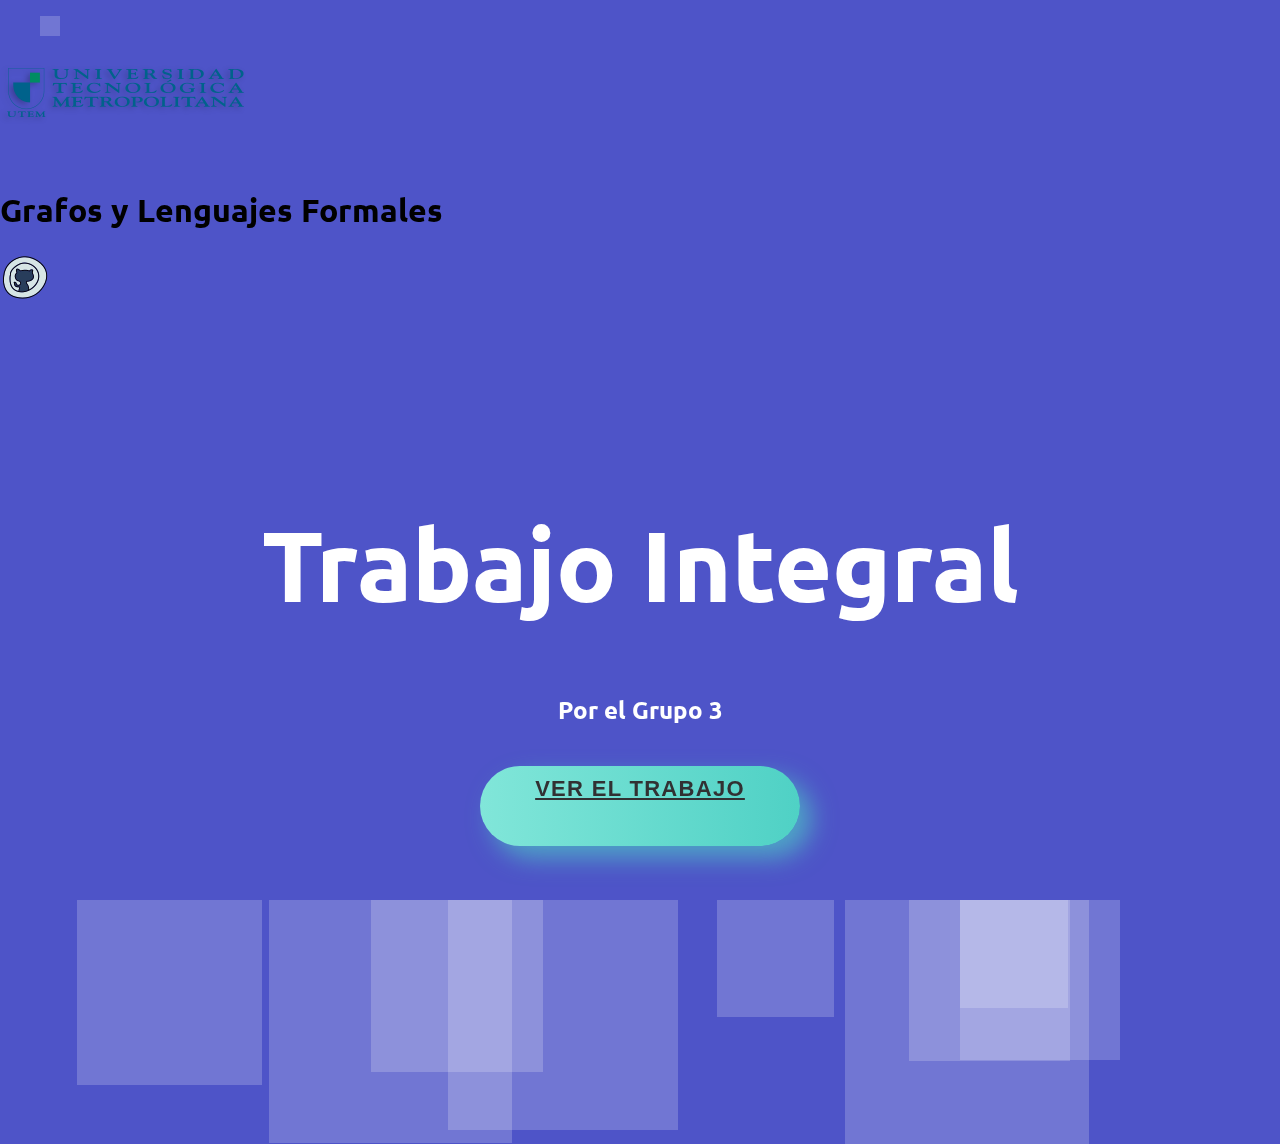
==== commit d30997b4: "versión 1.8, análisis de sonar" ====
--- a/index.html
+++ b/index.html
@@ -11,6 +11,7 @@
     <title>Trabajo Integral</title>
 </head>
 <body class="background font">
+    <ul>
     <li></li>
     <li></li>
     <li></li>
@@ -20,7 +21,7 @@
     <li></li>
     <li></li>
     <li></li>
-    <li></li>
+    <li></li></ul>
     <nav class="navbar navbar-expand-sm navbar-dark bg-light border-danger">
         <div class="container d-flex justify-content-around">
             <div>
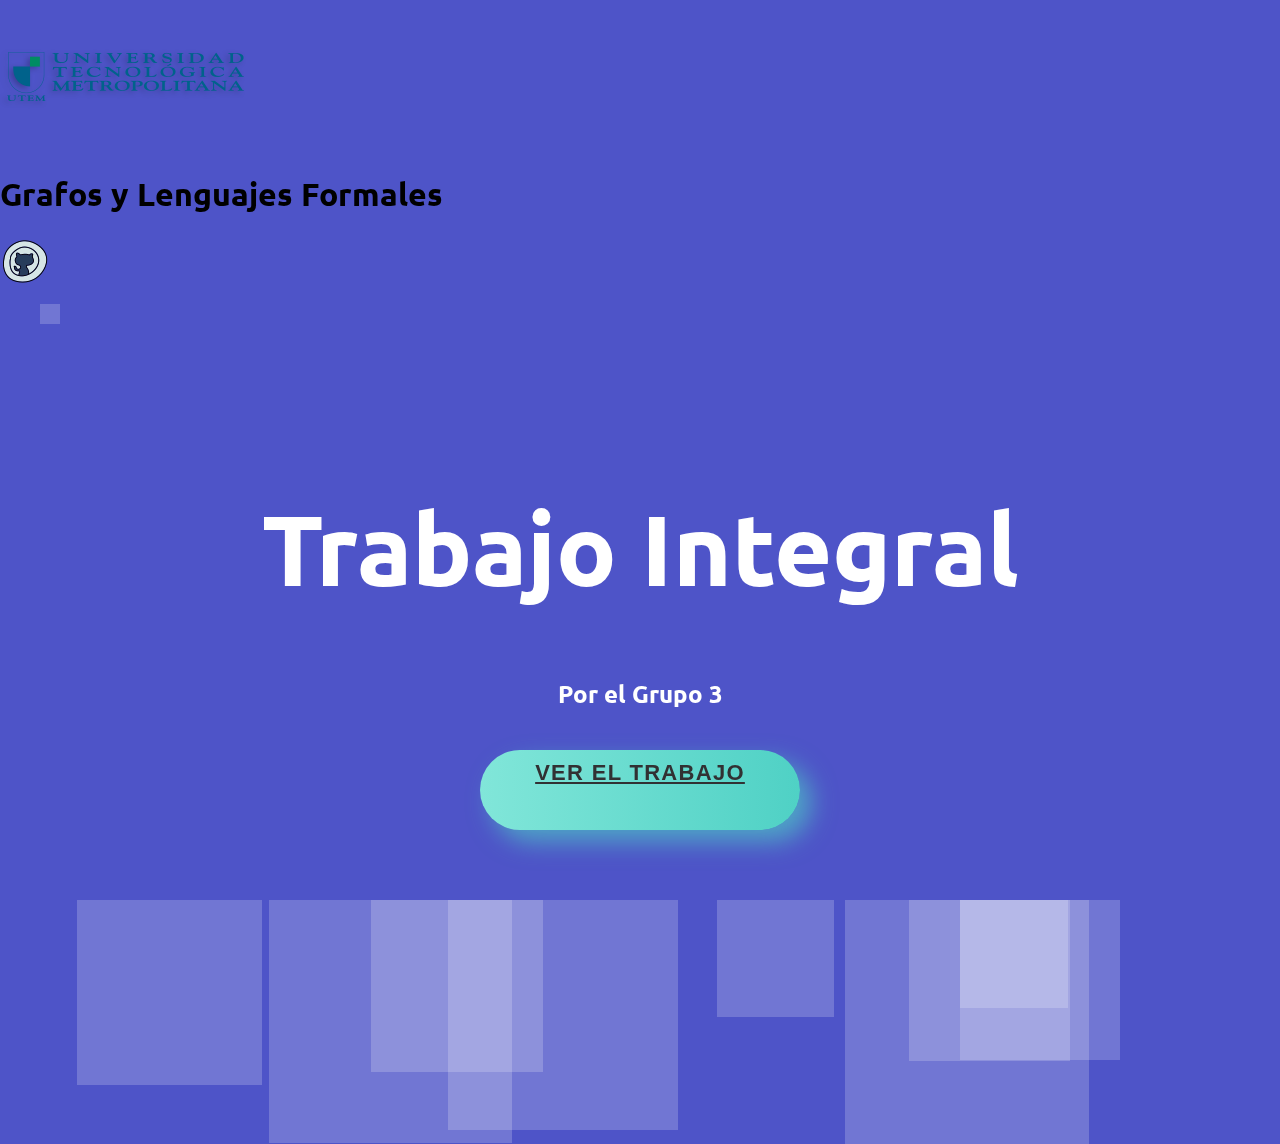
==== commit 949bfab4: "V1.10 Se agrega texto + repara guardado" ====
--- a/index.html
+++ b/index.html
@@ -11,17 +11,6 @@
     <title>Trabajo Integral</title>
 </head>
 <body class="background font">
-    <ul>
-    <li></li>
-    <li></li>
-    <li></li>
-    <li></li>
-    <li></li>
-    <li></li>
-    <li></li>
-    <li></li>
-    <li></li>
-    <li></li></ul>
     <nav class="navbar navbar-expand-sm navbar-dark bg-light border-danger">
         <div class="container d-flex justify-content-around">
             <div>
@@ -39,6 +28,18 @@
             </div>
         </div>
     </nav>
+    <ul>
+        <li></li>
+        <li></li>
+        <li></li>
+        <li></li>
+        <li></li>
+        <li></li>
+        <li></li>
+        <li></li>
+        <li></li>
+        <li></li>
+    </ul>
 
     <div class="titular">
         <h1 class="titulo">Trabajo Integral</h1>
